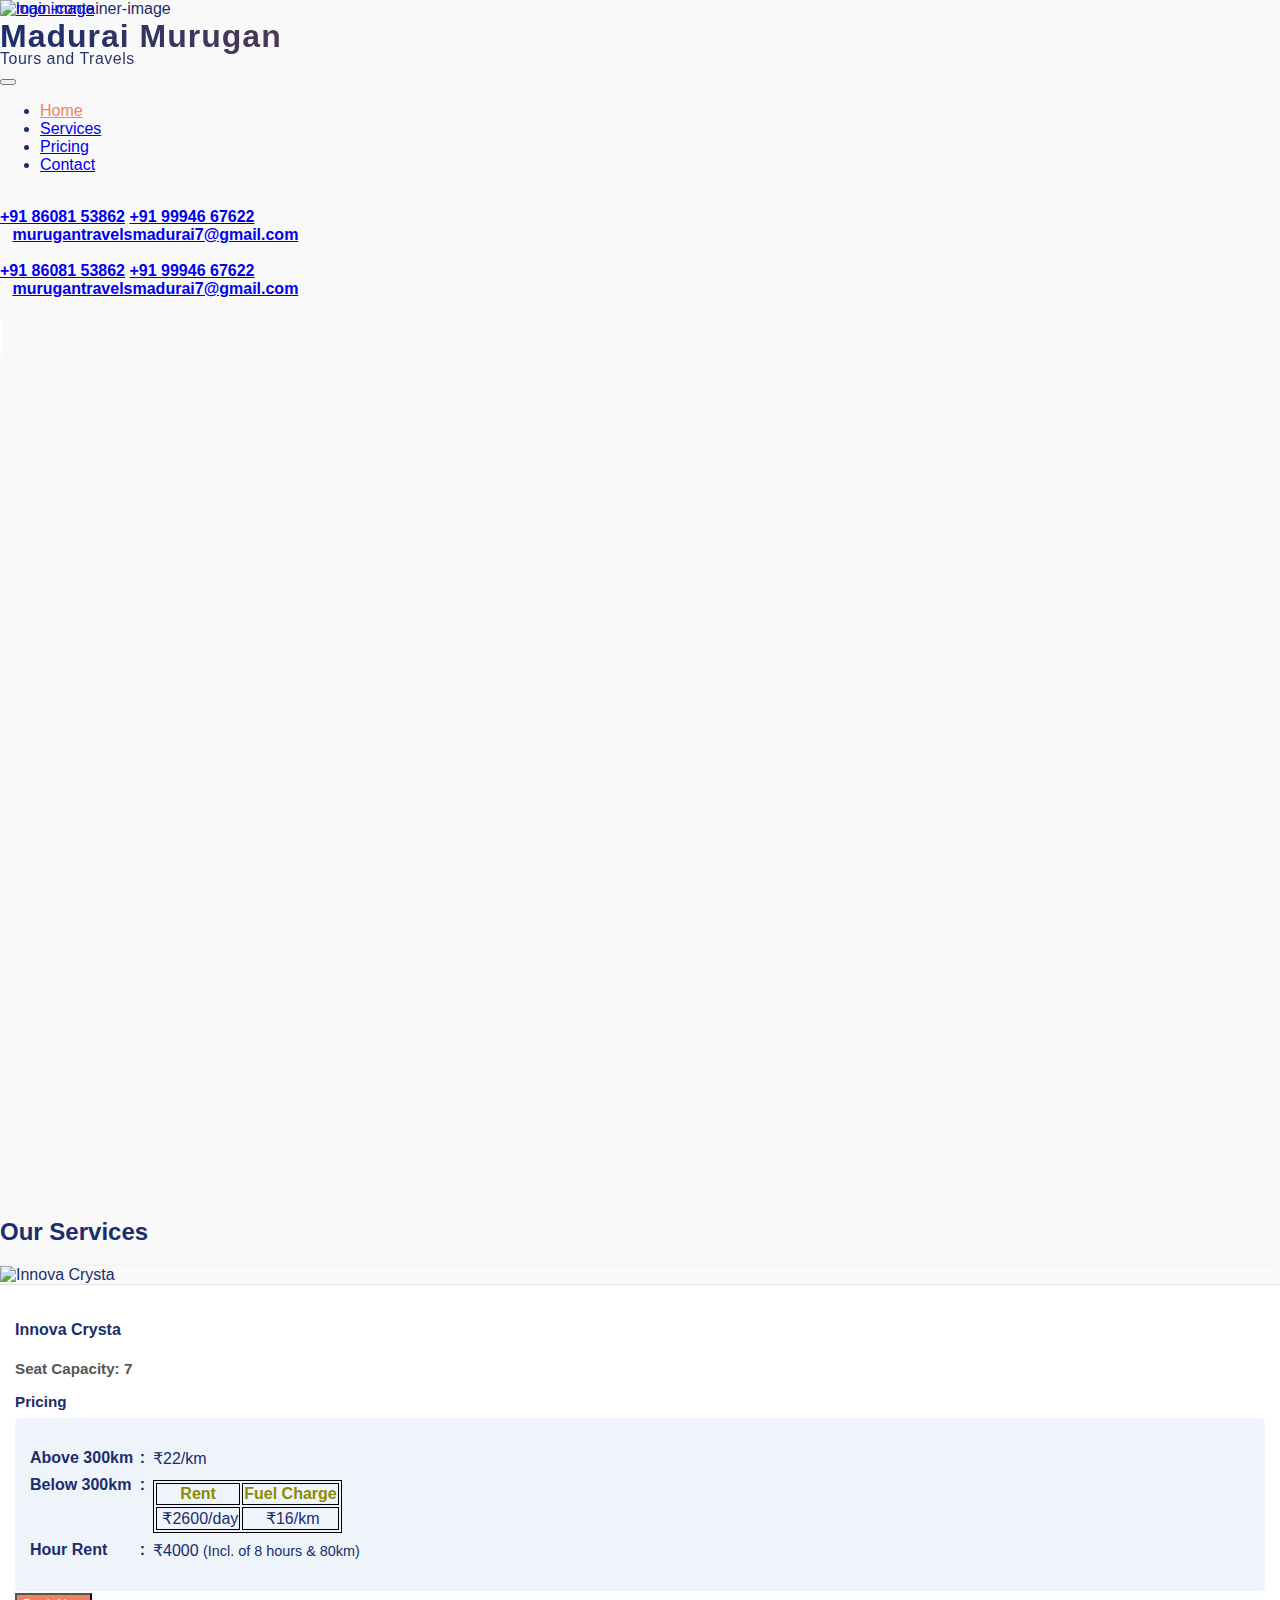
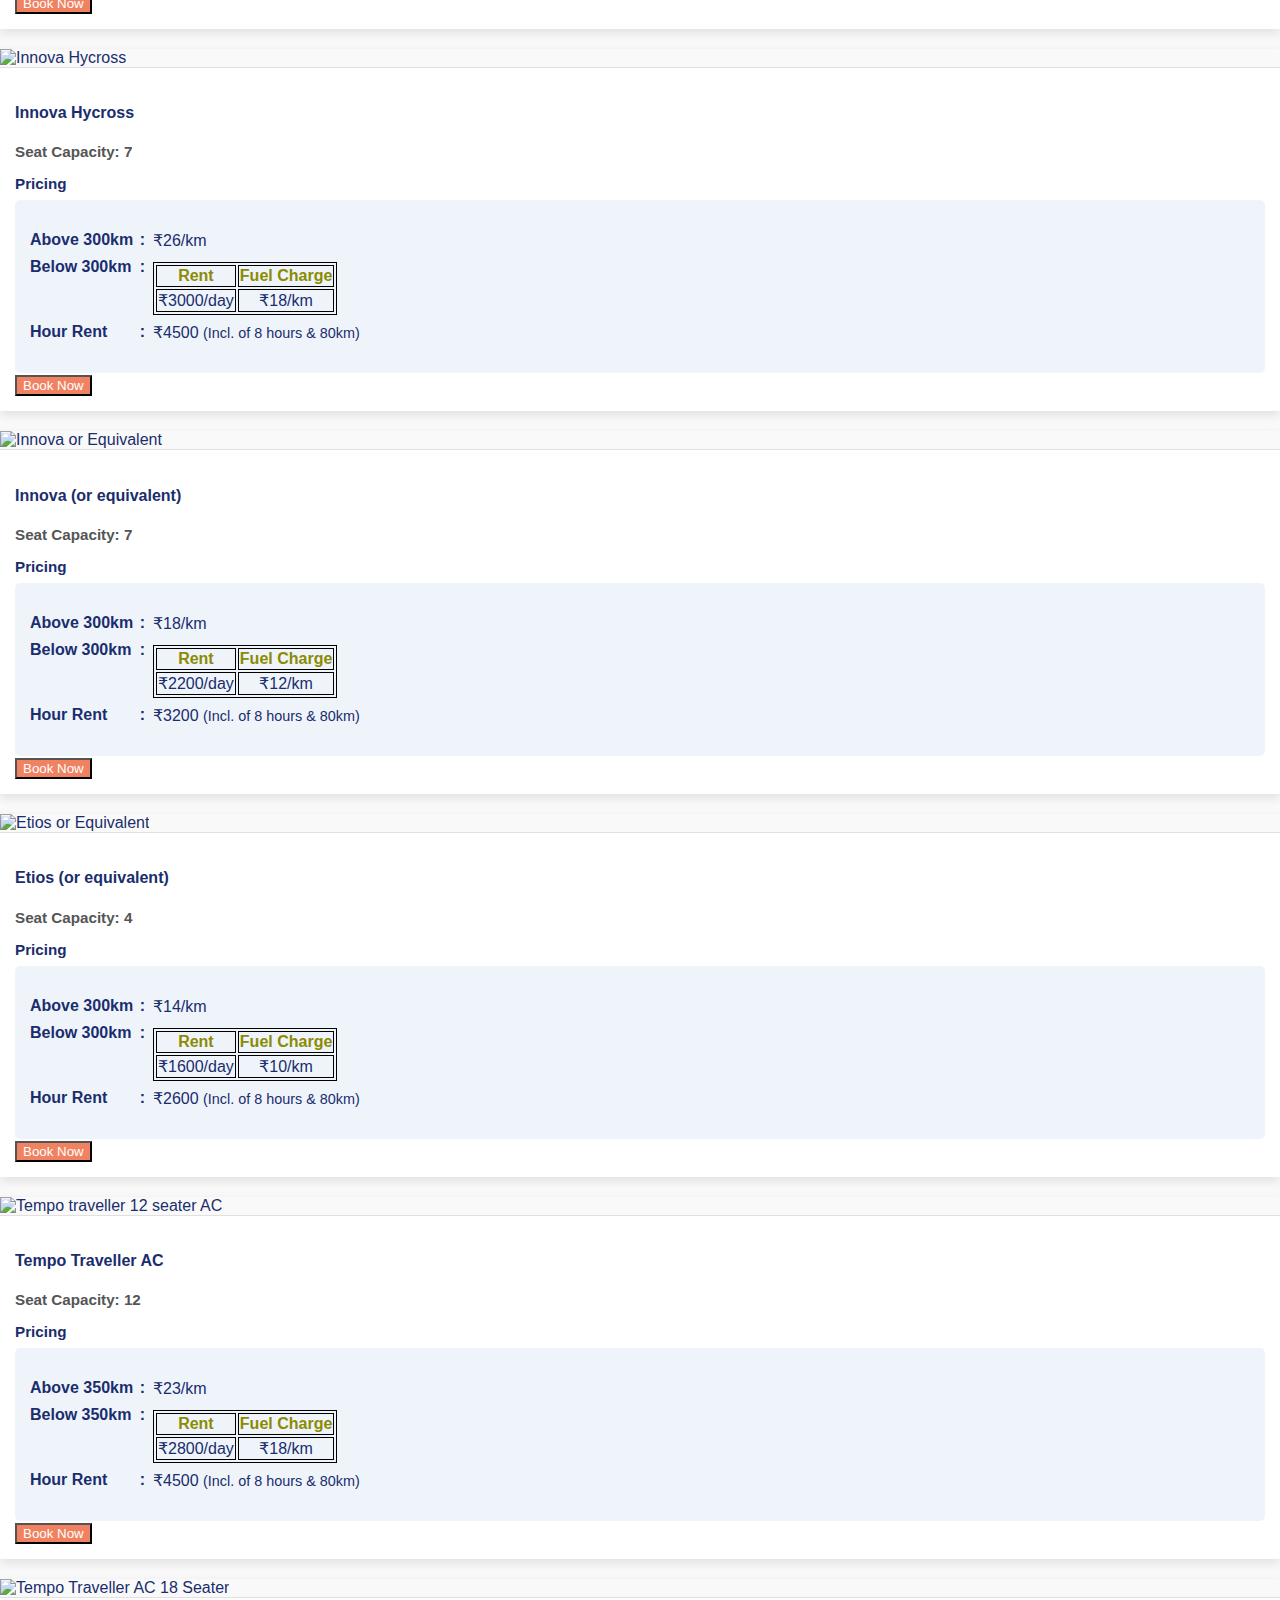
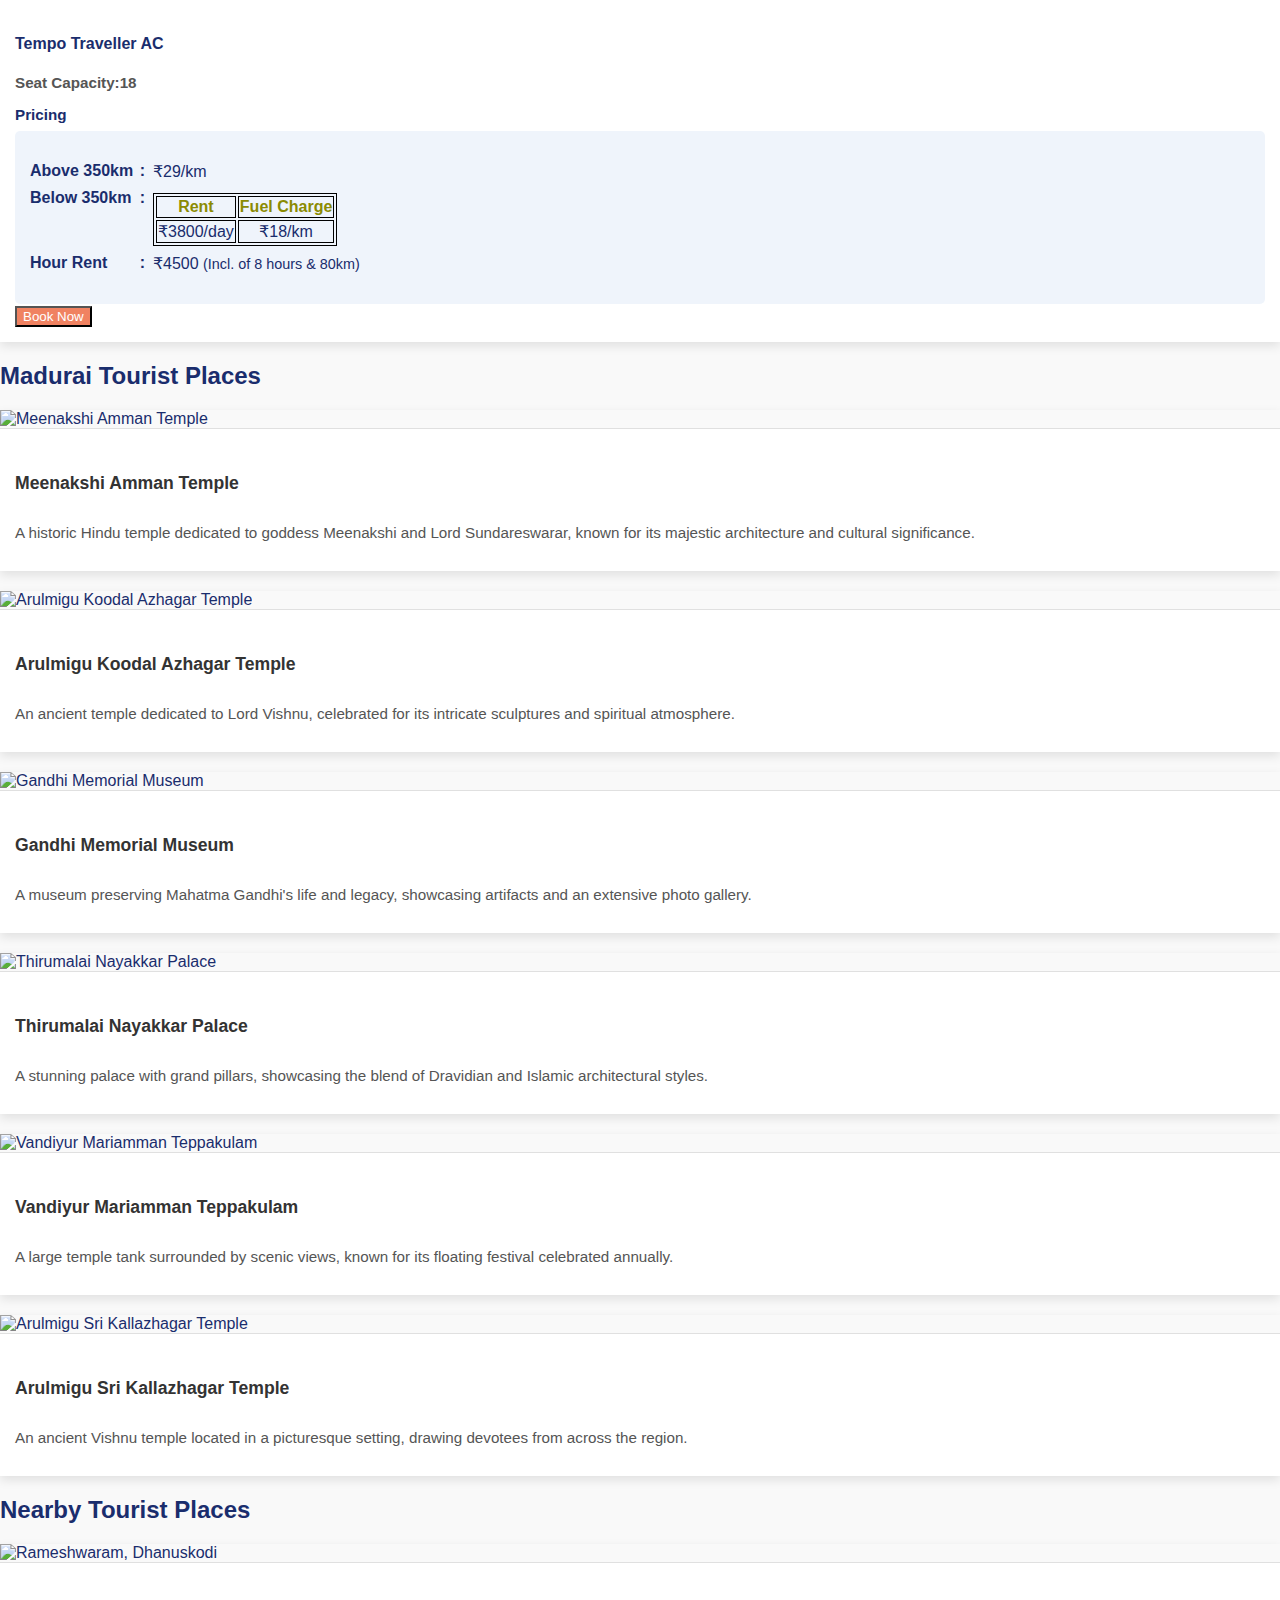
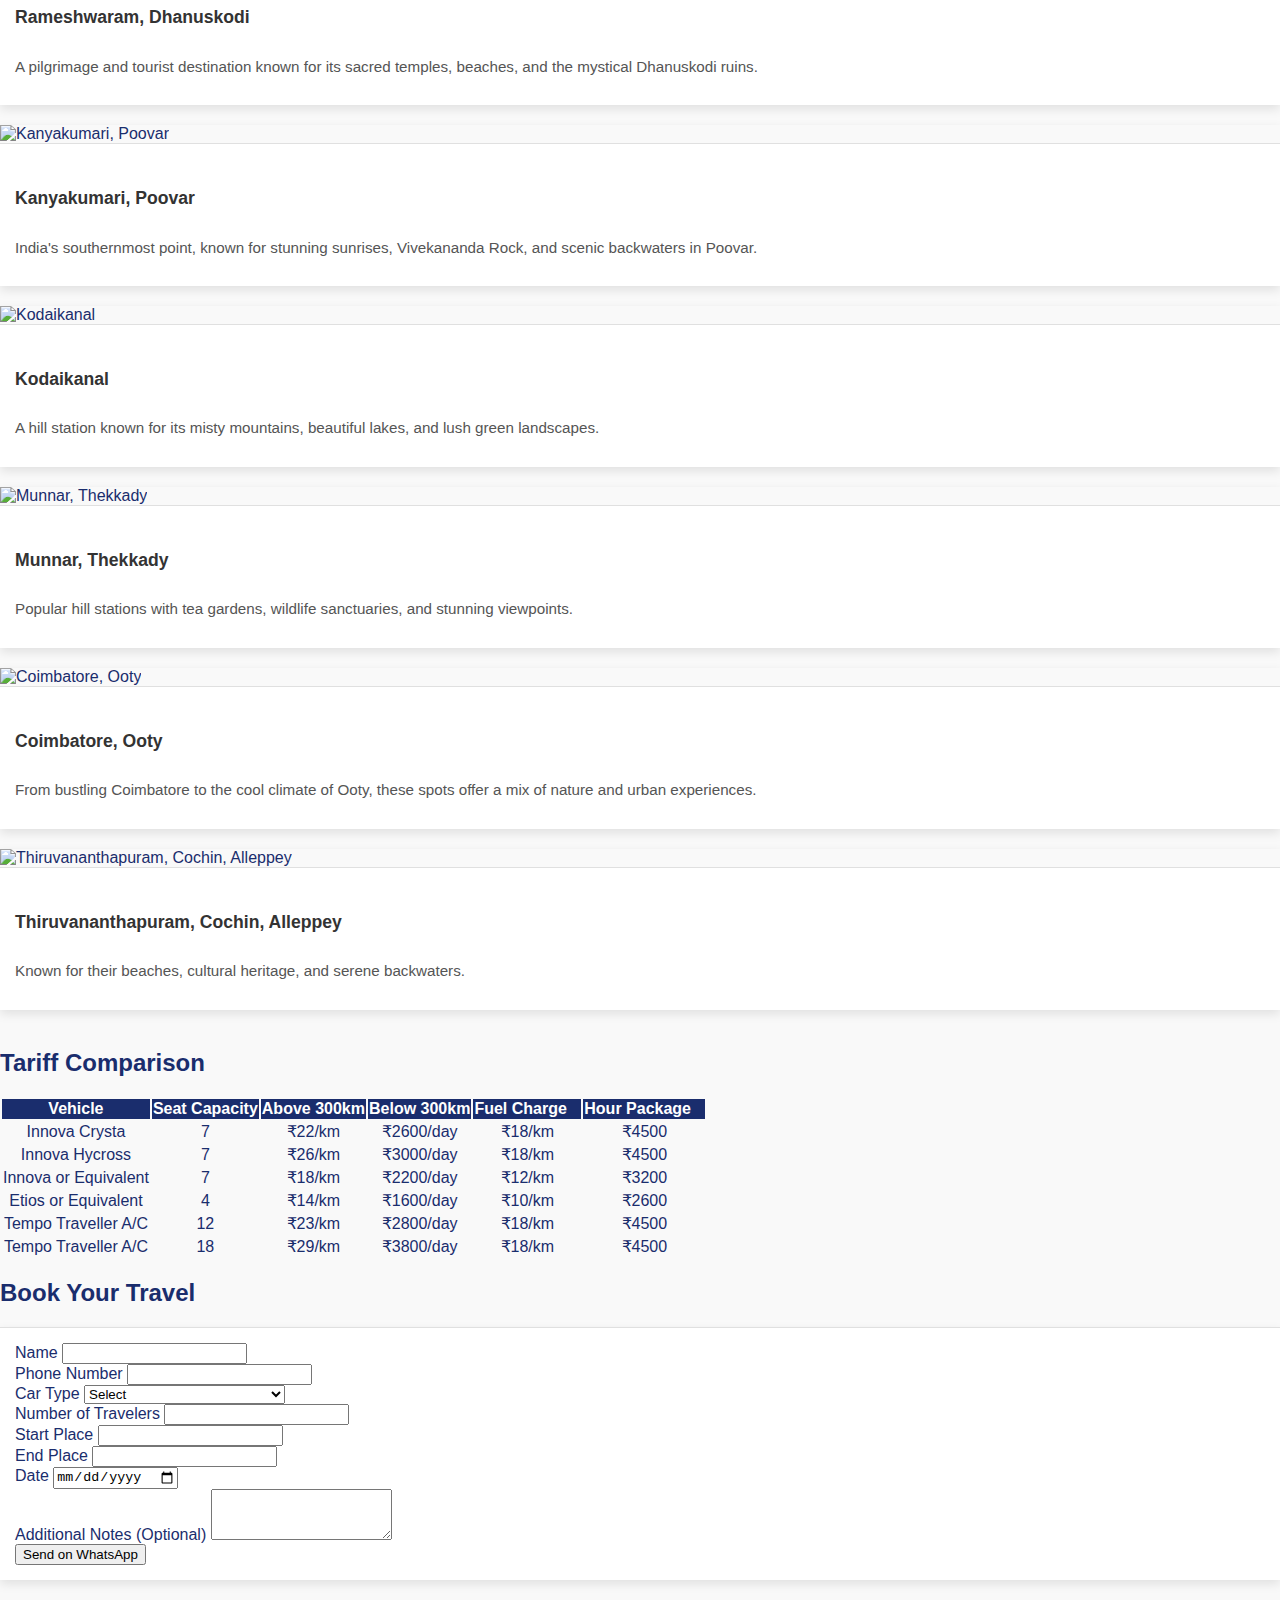
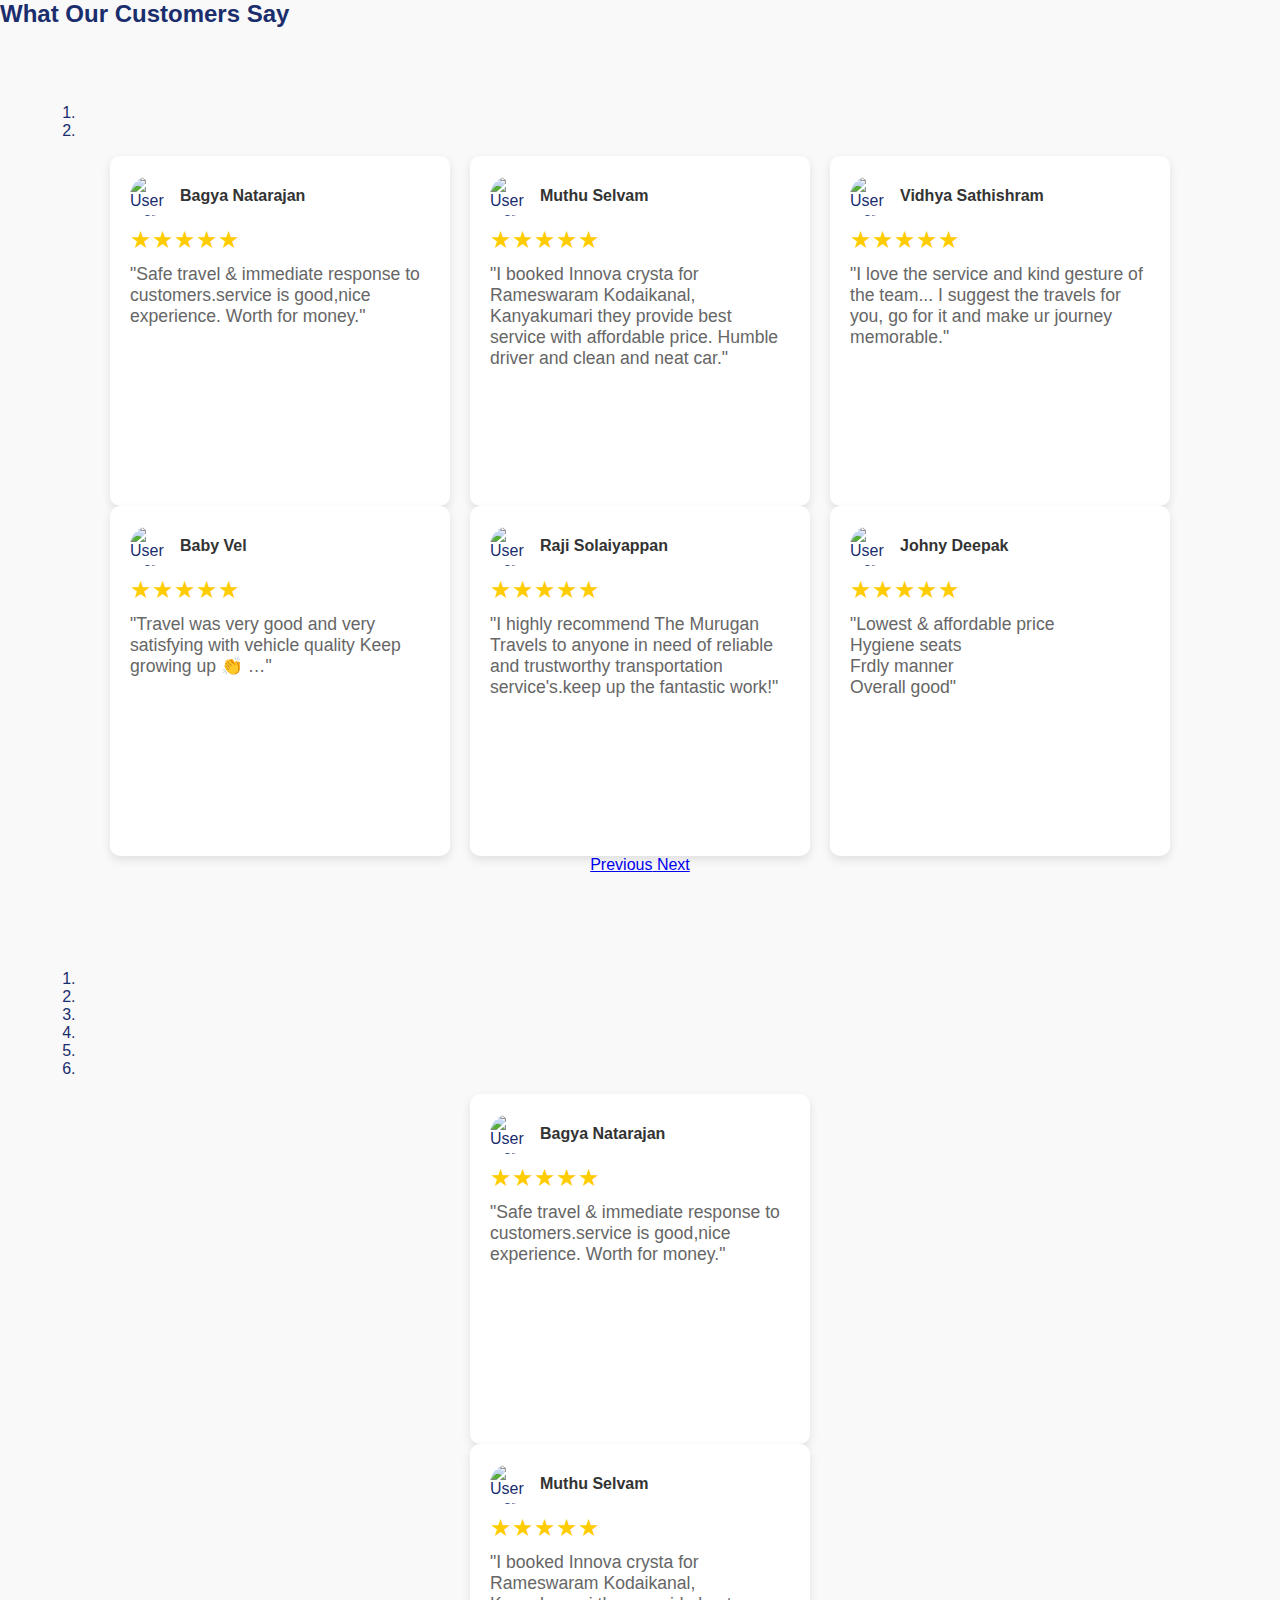
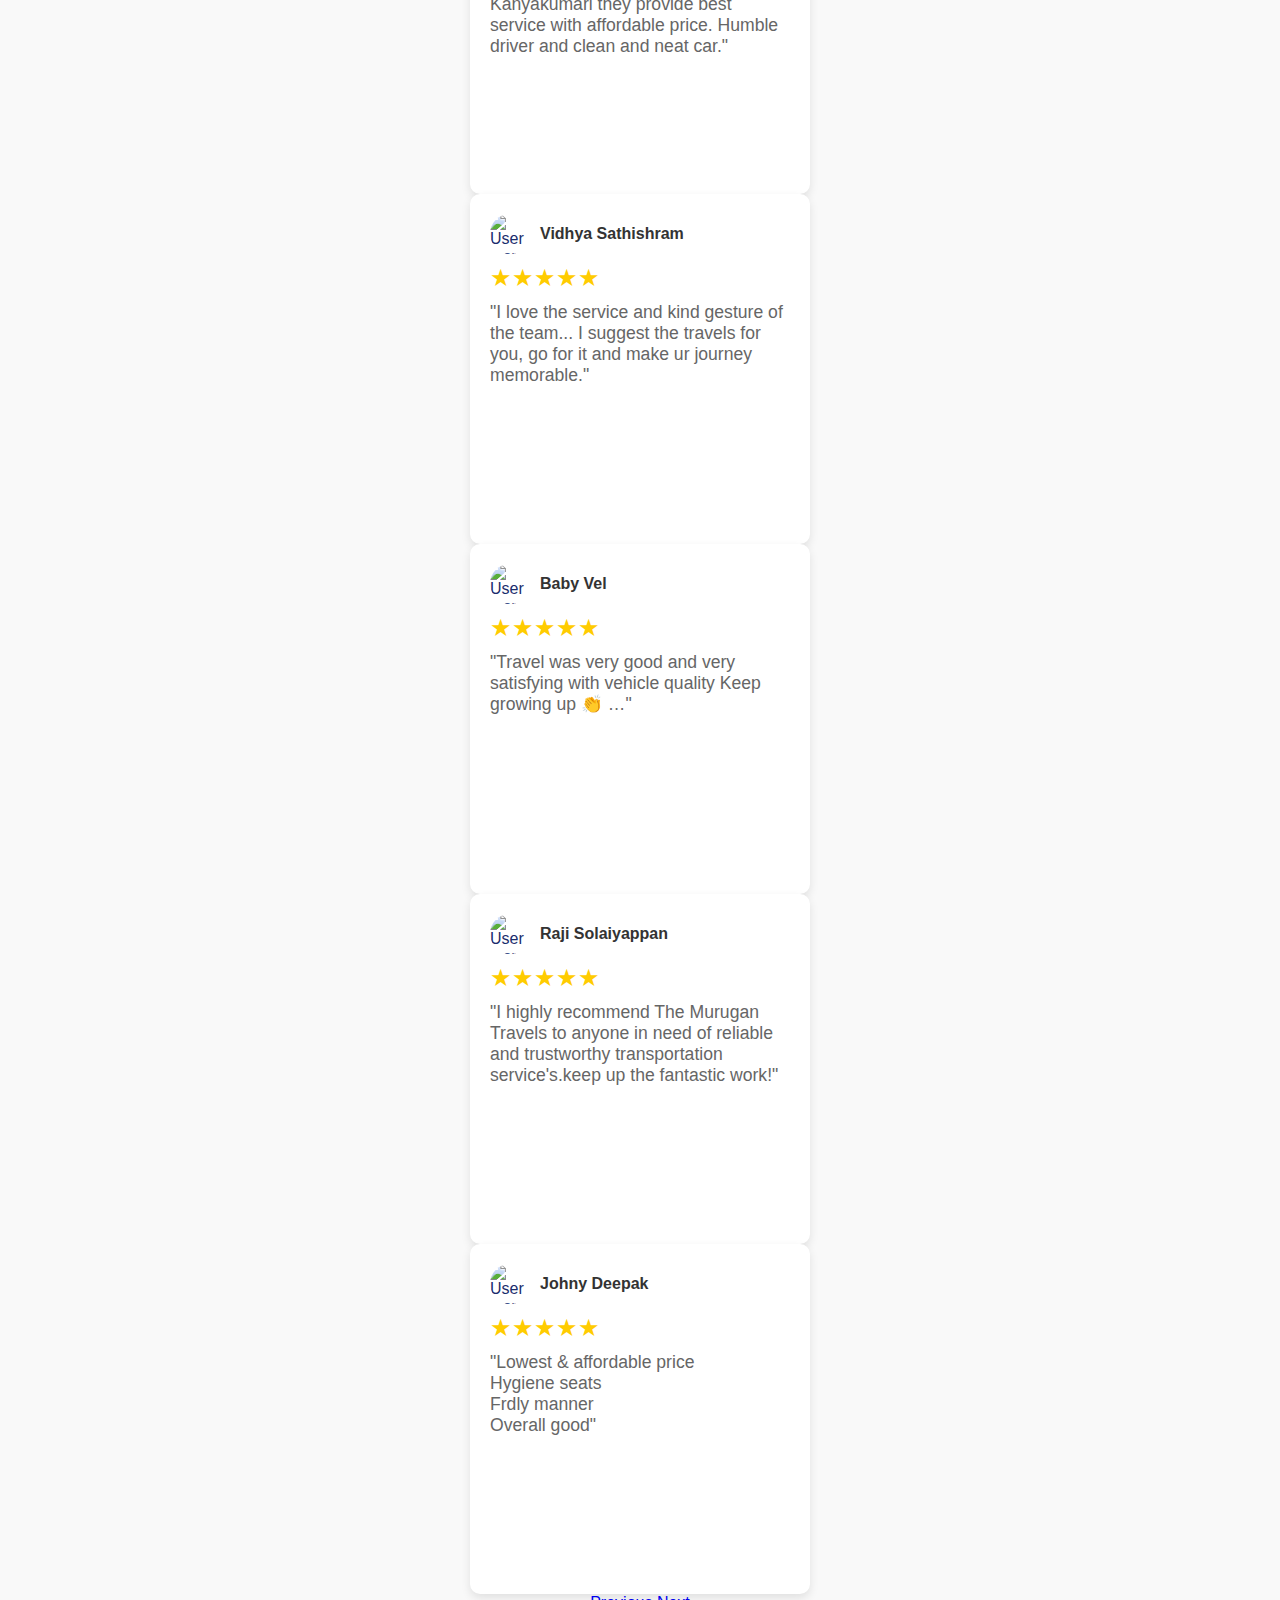
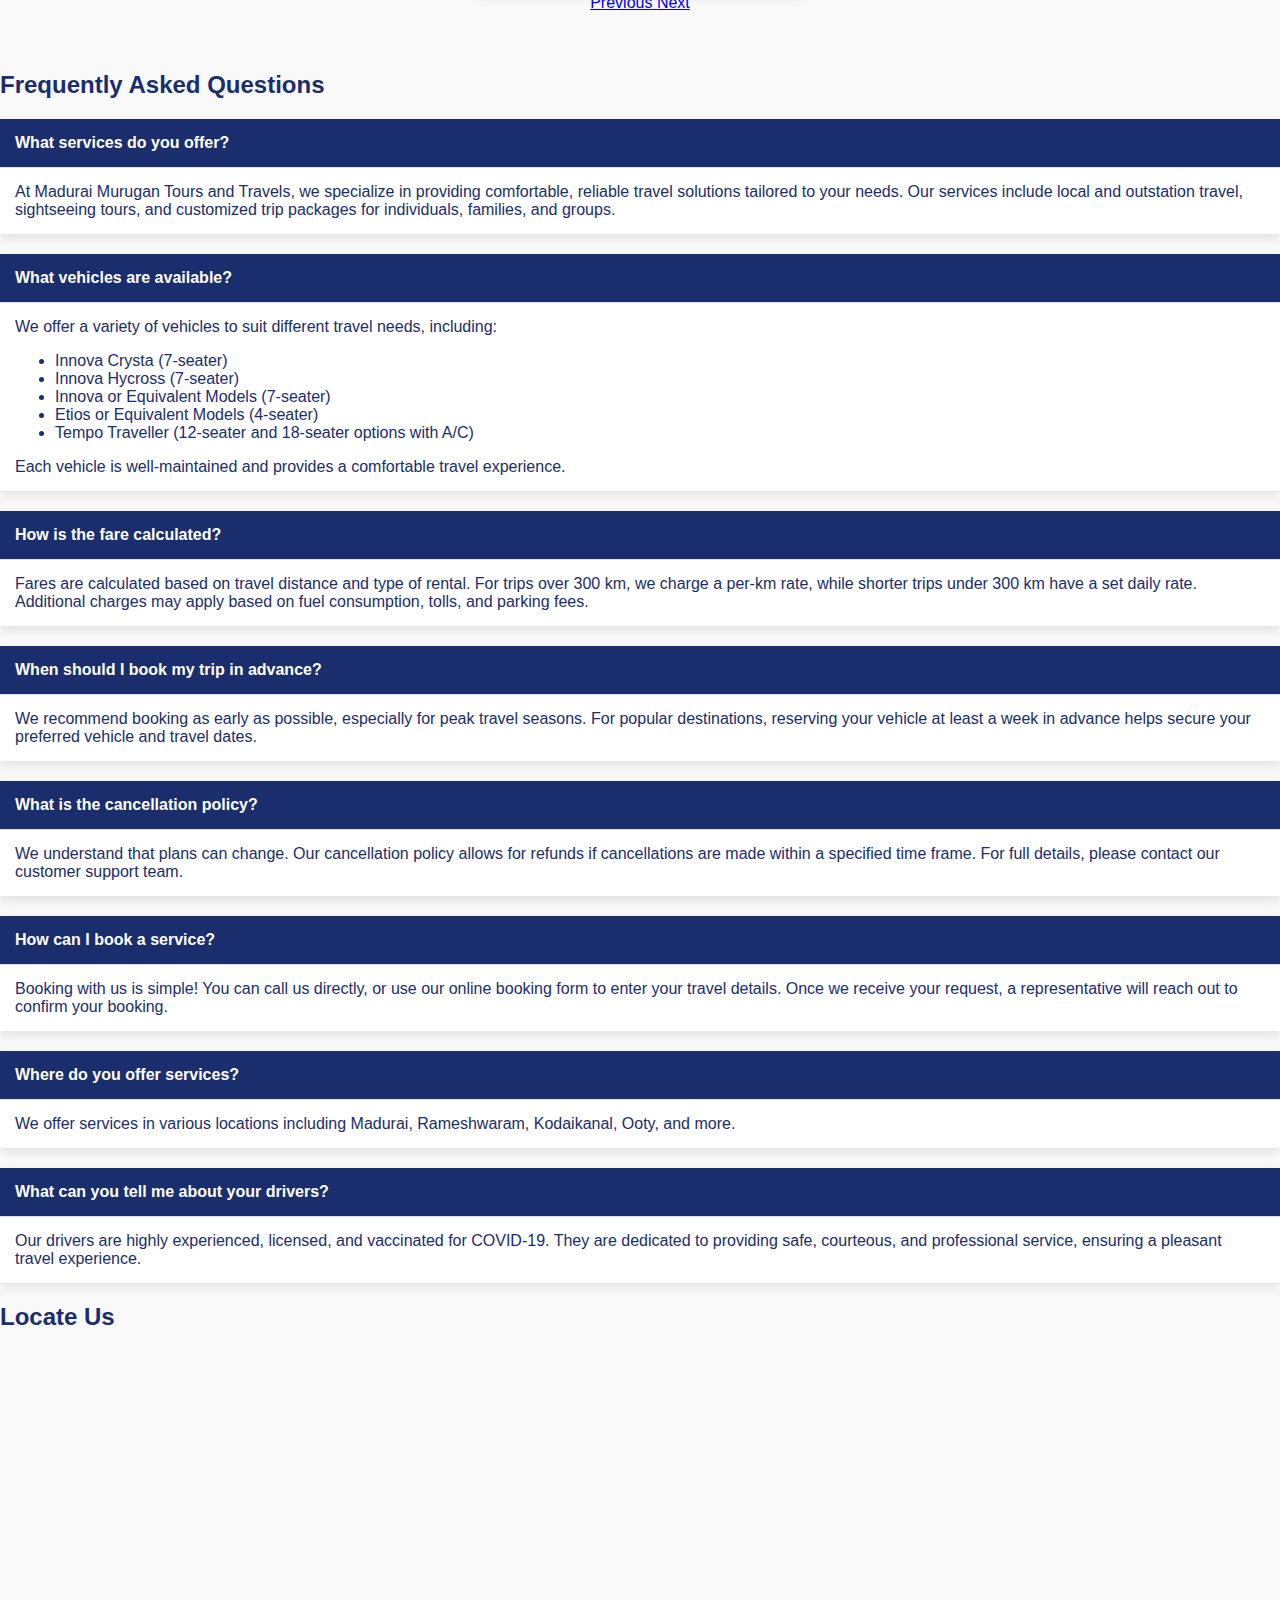
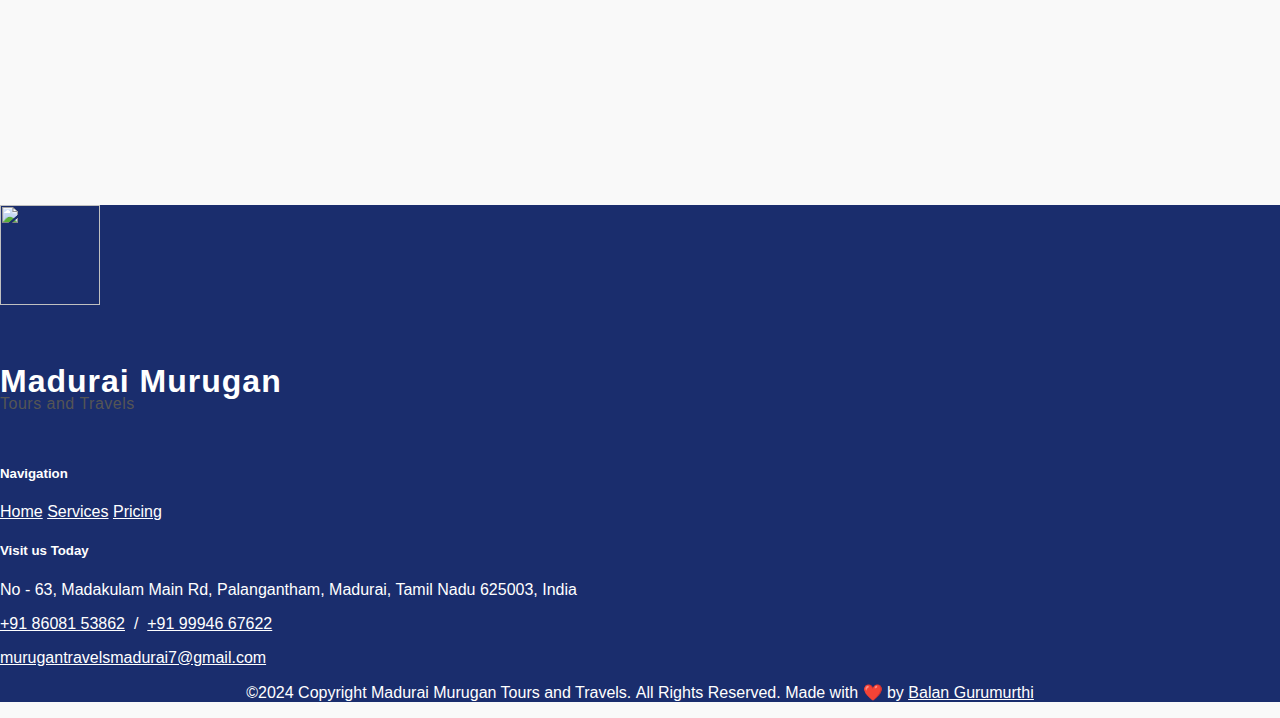
==== index.html @ c8fbe887 "fix: scroll adjust" ====
<!DOCTYPE html>
<html lang="en">
  <head>
    <!-- Title Tag -->
    <title>
      Madurai Murugan Tours and Travels - Explore South India with Comfort
    </title>

    <!-- Meta Description Tag -->
    <meta
      name="description"
      content="Madurai Murugan Tours and Travels offers exceptional travel services across South India including Madurai, Rameshwaram, Kodaikanal, and more. Book your dream tour now!"
    />

    <!-- Meta Keywords Tag -->
    <meta
      name="keywords"
      content="Madurai Murugan Tours, South India tours, Madurai tours, Rameshwaram tours, Kodaikanal, Munnar, travel services, India travel, South India travel, vacation packages"
    />

    <!-- Author Tag -->
    <meta name="author" content="Madurai Murugan Tours and Travels" />

    <!-- Open Graph Meta Tags for Social Media Sharing -->
    <meta property="og:title" content="Madurai Murugan Tours and Travels" />
    <meta
      property="og:description"
      content="Discover the best of South India with Madurai Murugan Tours and Travels. Visit popular destinations like Madurai, Rameshwaram, Kodaikanal, and more."
    />
    <meta
      property="og:image"
      content="https://maduraimurugantoursandtravels.com/assets/images/logo.png"
    />
    <meta
      property="og:url"
      content="https://www.maduraimurugantoursandtravels.com"
    />

    <meta
      property="og:image:alt"
      content="Logo of Madurai Murugan Tours and Travels showing a scenic South Indian backdrop"
    />

    <!-- Twitter Card Meta Tags -->
    <meta
      name="twitter:card"
      content="https://maduraimurugantoursandtravels.com/assets/images/logo.png"
    />
    <meta
      name="twitter:title"
      content="Madurai Murugan Tours and Travels - Explore South India with Comfort"
    />
    <meta
      name="twitter:description"
      content="Book your South India tour with Madurai Murugan Tours and Travels. Explore top destinations like Madurai, Rameshwaram, Kodaikanal, and more."
    />
    <meta
      name="twitter:image"
      content="https://maduraimurugantoursandtravels.com/assets/images/logo.png"
    />
    <meta name="twitter:creator" content="@MaduraiMuruganTours" />
    <meta property="og:type" content="website" />
    <meta property="fb:app_id" content="1234567890" />

    <!-- Required meta tags and Bootstrap CSS -->
    <meta charset="utf-8" />
    <meta
      name="viewport"
      content="width=device-width, initial-scale=1, shrink-to-fit=no"
    />
    <link rel="stylesheet" href="css/bootstrap.min.css" />
    <link rel="stylesheet" href="css/style.css" />

    <title>Madurai Murugan Tours and Travels</title>

    <!-- favicons -->
    <link
      rel="apple-touch-icon"
      sizes="57x57"
      href="fav/apple-icon-57x57.png"
    />
    <link
      rel="apple-touch-icon"
      sizes="60x60"
      href="fav/apple-icon-60x60.png"
    />
    <link
      rel="apple-touch-icon"
      sizes="72x72"
      href="fav/apple-icon-72x72.png"
    />
    <link
      rel="apple-touch-icon"
      sizes="76x76"
      href="fav/apple-icon-76x76.png"
    />
    <link
      rel="apple-touch-icon"
      sizes="114x114"
      href="fav/apple-icon-114x114.png"
    />
    <link
      rel="apple-touch-icon"
      sizes="120x120"
      href="fav/apple-icon-120x120.png"
    />
    <link
      rel="apple-touch-icon"
      sizes="144x144"
      href="fav/apple-icon-144x144.png"
    />
    <link
      rel="apple-touch-icon"
      sizes="152x152"
      href="fav/apple-icon-152x152.png"
    />
    <link
      rel="apple-touch-icon"
      sizes="180x180"
      href="fav/apple-icon-180x180.png"
    />
    <link
      rel="icon"
      type="image/png"
      sizes="192x192"
      href="fav/android-icon-192x192.png"
    />
    <link
      rel="icon"
      type="image/png"
      sizes="32x32"
      href="fav/favicon-32x32.png"
    />
    <link
      rel="icon"
      type="image/png"
      sizes="96x96"
      href="fav/favicon-96x96.png"
    />
    <link
      rel="icon"
      type="image/png"
      sizes="16x16"
      href="fav/favicon-16x16.png"
    />
    <link rel="manifest" href="fav/manifest.json" />
    <meta name="msapplication-TileColor" content="#ffffff" />
    <meta name="msapplication-TileImage" content="fav/ms-icon-144x144.png" />
    <meta name="theme-color" content="#ffffff" />
  </head>
  <body>
    <div id="home"></div>

    <!-- Navbar -->
    <nav class="navbar navbar-expand-lg navbar-light sticky-top">
      <div class="d-flex align-items-center w-sm-25">
        <a class="ml-2" href="#home"
          ><img
            src="https://maduraimurugantoursandtravels.com/assets/images/logo.png"
            class="logo-image"
            alt="logo image"
        /></a>
        <div class="custom-navbar-brand" id="navLogoText">
          Madurai Murugan
          <span class="custom-navbar-subtext">Tours and Travels</span>
        </div>
      </div>
      <button
        class="navbar-toggler"
        type="button"
        data-toggle="collapse"
        data-target="#navbarSupportedContent"
        aria-controls="navbarSupportedContent"
        aria-expanded="false"
        aria-label="Toggle navigation"
      >
        <span class="navbar-toggler-icon"></span>
      </button>

      <div class="collapse navbar-collapse" id="navbarSupportedContent">
        <ul class="navbar-nav ml-auto mr-5" id="navigationMenu">
          <li class="nav-item">
            <a class="nav-link active-nav" href="#home">Home</a>
          </li>
          <li class="nav-item">
            <a
              class="nav-link"
              href="https://maduraimurugantoursandtravels.com/#services"
              >Services</a
            >
          </li>
          <!-- hidden -->
          <li class="nav-item" style="display: none">
            <a
              class="nav-link"
              href="https://maduraimurugantoursandtravels.com/#tour-package"
              >Tour Package</a
            >
          </li>
          <li class="nav-item" style="display: none">
            <a
              class="nav-link"
              href="https://maduraimurugantoursandtravels.com/#madurai-tourist-package"
              >Madurai Tour Packages</a
            >
          </li>
          <li class="nav-item" style="display: none">
            <a
              class="nav-link"
              href="https://maduraimurugantoursandtravels.com/#other-tourist-package"
              >All Tour Packages</a
            >
          </li>
          <li class="nav-item" style="display: none">
            <a
              class="nav-link"
              href="https://maduraimurugantoursandtravels.com/#book-now"
              >Book Now</a
            >
          </li>
          <li class="nav-item" style="display: none">
            <a
              class="nav-link"
              href="https://maduraimurugantoursandtravels.com/#faq"
              >FAQ</a
            >
          </li>
          <li class="nav-item" style="display: none">
            <a
              class="nav-link"
              href="https://maduraimurugantoursandtravels.com/#reviews"
              >Reviews</a
            >
          </li>
          <li class="nav-item" style="display: none">
            <a
              class="nav-link"
              href="https://maduraimurugantoursandtravels.com/#address"
              ><address></address
            ></a>
          </li>
          <li class="nav-item">
            <a
              class="nav-link"
              href="https://maduraimurugantoursandtravels.com/#pricing"
              >Pricing</a
            >
          </li>
          <li class="nav-item">
            <a
              class="nav-link"
              href="https://maduraimurugantoursandtravels.com/#about"
              >Contact</a
            >
          </li>
        </ul>
      </div>

      <!-- Phone number div for large screens (displayed inline) -->
      <div
        class="d-none d-lg-flex align-items-center flex-column justify-content-start"
        id="navBookNowPhoneContainer"
      >
        <!-- phone -->
        <div class="d-flex align-items-center w-100">
          <i class="fa-solid fa-phone phone-icon"></i>
          <span style="margin-left: 8px" class="d-flex align-items-center">
            <div class="d-flex flex-column ml-1">
              <a href="tel:+918608153862" id="navBookNowPhoneNumber1"
                ><strong>+91 86081 53862</strong></a
              >
              <a href="tel:+919994667622" id="navBookNowPhoneNumber2"
                ><strong>+91 99946 67622</strong></a
              >
            </div>
          </span>
        </div>

        <!-- email -->
        <div class="d-flex align-items-center">
          <i
            class="fa-solid fa-envelope phone-icon"
            style="margin-right: 8px"
          ></i>
          <a href="mailto:murugantravelsmadurai7@gmail.com" id="navBookNowEmail"
            ><strong>murugantravelsmadurai7@gmail.com</strong></a
          >
        </div>
      </div>

      <!-- Phone number div for smaller screens (displayed below logo) -->
      <div
        class="d-lg-none w-100 text-start d-flex align-items-center flex-column justify-content-start mt-2"
        id="navBookNowPhoneSmContainer"
      >
        <!-- phone -->
        <div class="d-flex align-items-center w-100">
          <i class="fa-solid fa-phone phone-icon"></i>
          <span style="margin-left: 8px" class="d-flex align-items-center">
            <div class="d-flex flex-column m1-1">
              <a href="tel:+918608153862" id="smNavBookNowPhoneNumber1"
                ><strong>+91 86081 53862</strong></a
              >
              <a href="tel:+919994667622" id="smNavBookNowPhoneNumber2"
                ><strong>+91 99946 67622</strong></a
              >
            </div>
          </span>
        </div>

        <div class="d-flex align-items-center w-100">
          <i
            class="fa-solid fa-envelope phone-icon"
            style="margin-right: 8px"
          ></i>
          <a
            href="mailto:murugantravelsmadurai7@gmail.com"
            id="navBookNowEmailSm"
            ><strong>murugantravelsmadurai7@gmail.com</strong></a
          >
        </div>
      </div>
    </nav>

    <!-- Main Section with Video Background -->
    <main
      class="d-flex flex-column align-items-center justify-content-center video-section"
      id="main"
    >
      <!-- <video autoplay muted loop id="bg-video" width="100%">
        <source src="main-compressed.mp4" type="video/mp4" />
        Your browser does not support HTML5 video.
      </video> -->
      <img
        id="fallbackImage"
        src="https://maduraimurugantoursandtravels.com/assets/images/main.jpg"
        class="fallback-main-image"
        alt="main-container-image"
      />
      <h1 class="animated-text">
        <span class="yellow-text">TRAVEL</span> LIKE NEVER BEFORE!
      </h1>
      <a href="#service"
        ><button class="explore-button">Explore &rarr;</button></a
      >
    </main>

    <!-- car list -->
    <section class="mb-5" id="services">
      <div class="container">
        <h2 class="text-center mb-4">Our Services</h2>
        <div class="row">
          <!-- Innova crysta -->
          <div class="col-12 col-md-6 col-lg-6 col-xl-4 d-flex">
            <div class="card mb-4 flex-fill">
              <img
                src="https://maduraimurugantoursandtravels.com/assets/images/c6.jpg"
                class="card-img-top"
                alt="Innova Crysta"
              />
              <div
                class="card-body text-start d-flex flex-column justify-content-between"
              >
                <!-- name and seat capacity -->
                <div class="mb-3">
                  <h4 class="card-title">Innova Crysta</h4>
                  <p class="card-text"><strong>Seat Capacity: 7</strong></p>
                </div>
                <!-- price container -->
                <div class="pricing-details-container">
                  <p class="pricing-heading app-primary-text-color">
                    <strong>Pricing</strong>
                  </p>
                  <div class="pricing-details">
                    <ul>
                      <li>
                        <strong class="price-label"
                          >Above 300km
                          <span class="price-colon">:</span></strong
                        >
                        ₹22/km
                      </li>
                      <li class="d-flex flex-column below-300-price-table">
                        <strong class="price-label"
                          >Below 300km<span class="price-colon">:</span></strong
                        >
                        <table>
                          <tr>
                            <th class="app-mosgreen-text-color">Rent</th>
                            <th class="app-mosgreen-text-color">Fuel Charge</th>
                          </tr>
                          <tr>
                            <td>&nbsp;₹2600/day</td>
                            <td>&nbsp;₹16/km</td>
                          </tr>
                        </table>
                      </li>
                      <li>
                        <strong class="price-label"
                          >Hour Rent <span class="price-colon">:</span></strong
                        >
                        <div class="d-flex flex-column">
                          ₹4000
                          <span class="extra-small-text"
                            >(Incl. of 8 hours & 80km)</span
                          >
                        </div>
                      </li>
                    </ul>
                  </div>
                </div>
                <!-- book now button -->
                <a href="#bookNow">
                  <button
                    class="btn mt-2 w-100 bookNowButton"
                    id="bookInnovaCrysta"
                  >
                    <i class="fa-solid fa-phone phone-icon mr-3"></i>Book Now
                  </button></a
                >
              </div>
            </div>
          </div>

          <!-- Innova hycross -->
          <div class="col-12 col-md-6 col-lg-6 col-xl-4 d-flex">
            <div class="card mb-4 flex-fill">
              <img
                src="https://maduraimurugantoursandtravels.com/assets/images/c3.png"
                class="card-img-top"
                alt="Innova Hycross"
              />
              <div
                class="card-body text-start d-flex flex-column justify-content-between"
              >
                <!-- name and seat capacity -->
                <div class="mb-3">
                  <h4 class="card-title">Innova Hycross</h4>
                  <p class="card-text">
                    <strong>Seat Capacity: 7</strong><br />
                  </p>
                </div>
                <!-- price container -->
                <div class="pricing-details-container">
                  <p class="pricing-heading app-primary-text-color">
                    <strong>Pricing</strong>
                  </p>
                  <div class="pricing-details">
                    <ul>
                      <li>
                        <strong class="price-label"
                          >Above 300km
                          <span class="price-colon">:</span></strong
                        >
                        ₹26/km
                      </li>
                      <li class="d-flex flex-column below-300-price-table">
                        <strong class="price-label"
                          >Below 300km<span class="price-colon">:</span></strong
                        >
                        <table>
                          <tr>
                            <th class="app-mosgreen-text-color">Rent</th>
                            <th class="app-mosgreen-text-color">Fuel Charge</th>
                          </tr>
                          <tr>
                            <td>₹3000/day</td>
                            <td>₹18/km</td>
                          </tr>
                        </table>
                      </li>
                      <li>
                        <strong class="price-label"
                          >Hour Rent<span class="price-colon">:</span></strong
                        >
                        <div class="d-flex flex-column">
                          ₹4500
                          <span class="extra-small-text"
                            >(Incl. of 8 hours & 80km)</span
                          >
                        </div>
                      </li>
                    </ul>
                  </div>
                </div>
                <a href="#bookNow">
                  <button
                    class="btn mt-2 w-100 bookNowButton"
                    id="bookInnovaHycross"
                  >
                    <i class="fa-solid fa-phone phone-icon mr-3"></i>Book Now
                  </button></a
                >
              </div>
            </div>
          </div>

          <!-- Innova -->
          <div class="col-12 col-md-6 col-lg-6 col-xl-4 d-flex">
            <div class="card mb-4 flex-fill">
              <img
                src="https://maduraimurugantoursandtravels.com/assets/images/c5.jfif"
                class="card-img-top"
                alt="Innova or Equivalent"
              />
              <div
                class="card-body text-start d-flex flex-column justify-content-between"
              >
                <!-- name and seat capacity -->
                <div class="mb-3">
                  <h4 class="card-title">
                    Innova <span class="small-text">(or equivalent)</span>
                  </h4>
                  <p class="card-text">
                    <strong>Seat Capacity: 7</strong><br />
                  </p>
                </div>

                <div class="pricing-details-container">
                  <p class="pricing-heading app-primary-text-color">
                    <strong>Pricing</strong>
                  </p>
                  <div class="pricing-details">
                    <ul>
                      <li>
                        <strong class="price-label"
                          >Above 300km<span class="price-colon">:</span></strong
                        >
                        ₹18/km
                      </li>
                      <li class="d-flex flex-column below-300-price-table">
                        <strong class="price-label"
                          >Below 300km<span class="price-colon">:</span></strong
                        >
                        <table>
                          <tr>
                            <th class="app-mosgreen-text-color">Rent</th>
                            <th class="app-mosgreen-text-color">Fuel Charge</th>
                          </tr>
                          <tr>
                            <td>₹2200/day</td>
                            <td>₹12/km</td>
                          </tr>
                        </table>
                      </li>
                      <li>
                        <strong class="price-label"
                          >Hour Rent<span class="price-colon">:</span></strong
                        >
                        <div class="d-flex flex-column">
                          ₹3200
                          <span class="extra-small-text"
                            >(Incl. of 8 hours & 80km)</span
                          >
                        </div>
                      </li>
                    </ul>
                  </div>
                </div>

                <a href="#bookNow">
                  <button class="btn mt-2 w-100 bookNowButton" id="bookInnova">
                    <i class="fa-solid fa-phone phone-icon mr-3"></i>Book Now
                  </button></a
                >
              </div>
            </div>
          </div>

          <!-- Etios -->
          <div class="col-12 col-md-6 col-lg-6 col-xl-4 d-flex">
            <div class="card mb-4 flex-fill">
              <img
                src="https://maduraimurugantoursandtravels.com/assets/images/c4.png"
                class="card-img-top"
                alt="Etios or Equivalent"
              />
              <div
                class="card-body text-start d-flex flex-column justify-content-between"
              >
                <!-- name and seat capacity -->
                <div class="mb-3">
                  <h4 class="card-title">
                    Etios <span class="small-text">(or equivalent)</span>
                  </h4>
                  <p class="card-text">
                    <strong>Seat Capacity: 4</strong><br />
                  </p>
                </div>

                <!-- price container -->
                <div class="pricing-details-container">
                  <p class="pricing-heading app-primary-text-color">
                    <strong>Pricing</strong>
                  </p>
                  <div class="pricing-details">
                    <ul>
                      <li>
                        <strong class="price-label"
                          >Above 300km<span class="price-colon">:</span></strong
                        >
                        ₹14/km
                      </li>
                      <li class="d-flex flex-column below-300-price-table">
                        <strong class="price-label"
                          >Below 300km<span class="price-colon">:</span></strong
                        >
                        <table>
                          <tr>
                            <th class="app-mosgreen-text-color">Rent</th>
                            <th class="app-mosgreen-text-color">Fuel Charge</th>
                          </tr>
                          <tr>
                            <td>₹1600/day</td>
                            <td>₹10/km</td>
                          </tr>
                        </table>
                      </li>
                      <li>
                        <strong class="price-label"
                          >Hour Rent<span class="price-colon">:</span></strong
                        >
                        <div class="d-flex flex-column">
                          ₹2600
                          <span class="extra-small-text"
                            >(Incl. of 8 hours & 80km)</span
                          >
                        </div>
                      </li>
                    </ul>
                  </div>
                </div>
                <a href="#bookNow">
                  <button class="btn mt-2 w-100 bookNowButton" id="bookEtios">
                    <i class="fa-solid fa-phone phone-icon mr-3"></i>Book Now
                  </button></a
                >
              </div>
            </div>
          </div>

          <!-- Tempo Traveller 12 -->
          <div class="col-12 col-md-6 col-lg-6 col-xl-4 d-flex">
            <div class="card mb-4 flex-fill">
              <img
                src="https://maduraimurugantoursandtravels.com/assets/images/c2.png"
                class="card-img-top"
                alt="Tempo traveller 12 seater AC"
              />
              <div
                class="card-body text-start d-flex flex-column justify-content-between"
              >
                <!-- name and seat capacity -->
                <div class="mb-3">
                  <h4 class="card-title">Tempo Traveller AC</h4>
                  <p class="card-text">
                    <strong>Seat Capacity: 12</strong><br />
                  </p>
                </div>

                <!-- price container -->
                <div class="pricing-details-container">
                  <p class="pricing-heading app-primary-text-color">
                    <strong>Pricing</strong>
                  </p>
                  <div class="pricing-details">
                    <ul>
                      <li>
                        <strong class="price-label"
                          >Above 350km<span class="price-colon">:</span></strong
                        >
                        ₹23/km
                      </li>
                      <li class="d-flex flex-column below-300-price-table">
                        <strong class="price-label"
                          >Below 350km<span class="price-colon">:</span></strong
                        >
                        <table>
                          <tr>
                            <th class="app-mosgreen-text-color">Rent</th>
                            <th class="app-mosgreen-text-color">Fuel Charge</th>
                          </tr>
                          <tr>
                            <td>₹2800/day</td>
                            <td>₹18/km</td>
                          </tr>
                        </table>
                      </li>

                      <li>
                        <strong class="price-label"
                          >Hour Rent <span class="price-colon">:</span></strong
                        >
                        <div class="d-flex flex-column">
                          ₹4500
                          <span class="extra-small-text"
                            >(Incl. of 8 hours & 80km)</span
                          >
                        </div>
                      </li>
                    </ul>
                  </div>
                </div>
                <a href="#bookNow">
                  <button
                    class="btn mt-2 w-100 bookNowButton"
                    id="bookTempTraveller12"
                  >
                    <i class="fa-solid fa-phone phone-icon mr-3"></i>Book Now
                  </button></a
                >
              </div>
            </div>
          </div>

          <!-- Tempo Traveller 18 -->
          <div class="col-12 col-md-6 col-lg-6 col-xl-4 d-flex">
            <div class="card mb-4 flex-fill">
              <img
                src="https://maduraimurugantoursandtravels.com/assets/images/c1.png"
                class="card-img-top"
                alt="Tempo Traveller AC 18 Seater"
              />
              <div
                class="card-body text-start d-flex flex-column justify-content-between"
              >
                <!-- name and seat capacity -->
                <div class="mb-3">
                  <h4 class="card-title">Tempo Traveller AC</h4>
                  <p class="card-text">
                    <strong>Seat Capacity:18</strong><br />
                  </p>
                </div>

                <!-- price container -->
                <div class="pricing-details-container">
                  <p class="pricing-heading app-primary-text-color">
                    <strong>Pricing</strong>
                  </p>
                  <div class="pricing-details">
                    <ul>
                      <li>
                        <strong class="price-label"
                          >Above 350km<span class="price-colon">:</span></strong
                        >
                        ₹29/km
                      </li>
                      <li class="d-flex flex-column below-300-price-table">
                        <strong class="price-label"
                          >Below 350km<span class="price-colon">:</span></strong
                        >
                        <table>
                          <tr>
                            <th class="app-mosgreen-text-color">Rent</th>
                            <th class="app-mosgreen-text-color">Fuel Charge</th>
                          </tr>
                          <tr>
                            <td>₹3800/day</td>
                            <td>₹18/km</td>
                          </tr>
                        </table>
                      </li>
                      <li>
                        <strong class="price-label"
                          >Hour Rent <span class="price-colon">:</span></strong
                        >
                        <div class="d-flex flex-column">
                          ₹4500
                          <span class="extra-small-text"
                            >(Incl. of 8 hours & 80km)</span
                          >
                        </div>
                      </li>
                    </ul>
                  </div>
                </div>

                <a href="#bookNow"
                  ><button
                    class="btn mt-2 w-100 bookNowButton"
                    id="bookTempTraveller18"
                  >
                    <i class="fa-solid fa-phone phone-icon mr-3"></i>Book Now
                  </button></a
                >
              </div>
            </div>
          </div>
        </div>
      </div>
    </section>

    <!-- tour places -->
    <section class="mb-5" id="tour-package">
      <h2 class="text-center mb-4">Madurai Tourist Places</h2>
      <div class="container">
        <!-- Madurai Tourist Places Section -->

        <div class="row" id="madurai-tourist-package">
          <!-- Card for each place in Madurai -->
          <div class="col-md-4 mb-4">
            <div class="card h-100">
              <img
                src="https://maduraimurugantoursandtravels.com/assets/images/t1.jpg"
                class="card-img-top"
                alt="Meenakshi Amman Temple"
              />
              <div class="card-body">
                <h5 class="card-title">Meenakshi Amman Temple</h5>
                <p class="card-text">
                  A historic Hindu temple dedicated to goddess Meenakshi and
                  Lord Sundareswarar, known for its majestic architecture and
                  cultural significance.
                </p>
              </div>
            </div>
          </div>
          <div class="col-md-4 mb-4">
            <div class="card h-100">
              <img
                src="https://maduraimurugantoursandtravels.com/assets/images/t2.jpg"
                class="card-img-top"
                alt="Arulmigu Koodal Azhagar Temple"
              />
              <div class="card-body">
                <h5 class="card-title">Arulmigu Koodal Azhagar Temple</h5>
                <p class="card-text">
                  An ancient temple dedicated to Lord Vishnu, celebrated for its
                  intricate sculptures and spiritual atmosphere.
                </p>
              </div>
            </div>
          </div>
          <div class="col-md-4 mb-4">
            <div class="card h-100">
              <img
                src="https://maduraimurugantoursandtravels.com/assets/images/t3.webp"
                class="card-img-top"
                alt="Gandhi Memorial Museum"
              />
              <div class="card-body">
                <h5 class="card-title">Gandhi Memorial Museum</h5>
                <p class="card-text">
                  A museum preserving Mahatma Gandhi's life and legacy,
                  showcasing artifacts and an extensive photo gallery.
                </p>
              </div>
            </div>
          </div>
          <!-- Add similar card blocks for other Madurai places -->
          <div class="col-md-4 mb-4">
            <div class="card h-100">
              <img
                src="https://maduraimurugantoursandtravels.com/assets/images/t4.jpg"
                class="card-img-top"
                alt="Thirumalai Nayakkar Palace"
              />
              <div class="card-body">
                <h5 class="card-title">Thirumalai Nayakkar Palace</h5>
                <p class="card-text">
                  A stunning palace with grand pillars, showcasing the blend of
                  Dravidian and Islamic architectural styles.
                </p>
              </div>
            </div>
          </div>
          <div class="col-md-4 mb-4">
            <div class="card h-100">
              <img
                src="https://maduraimurugantoursandtravels.com/assets/images/t5.jpg"
                class="card-img-top"
                alt="Vandiyur Mariamman Teppakulam"
              />
              <div class="card-body">
                <h5 class="card-title">Vandiyur Mariamman Teppakulam</h5>
                <p class="card-text">
                  A large temple tank surrounded by scenic views, known for its
                  floating festival celebrated annually.
                </p>
              </div>
            </div>
          </div>
          <div class="col-md-4 mb-4">
            <div class="card h-100">
              <img
                src="https://maduraimurugantoursandtravels.com/assets/images/t6.jpg"
                class="card-img-top"
                alt="Arulmigu Sri Kallazhagar Temple"
              />
              <div class="card-body">
                <h5 class="card-title">Arulmigu Sri Kallazhagar Temple</h5>
                <p class="card-text">
                  An ancient Vishnu temple located in a picturesque setting,
                  drawing devotees from across the region.
                </p>
              </div>
            </div>
          </div>
        </div>

        <!-- Nearby Tourist Places Section -->
        <h2 class="text-center mb-4">Nearby Tourist Places</h2>
        <div class="row" id="other-tourist-package">
          <!-- Card for each nearby place -->
          <div class="col-md-4 mb-4">
            <div class="card h-100">
              <img
                src="https://maduraimurugantoursandtravels.com/assets/images/to1.jpg"
                class="card-img-top"
                alt="Rameshwaram, Dhanuskodi"
              />
              <div class="card-body">
                <h5 class="card-title">Rameshwaram, Dhanuskodi</h5>
                <p class="card-text">
                  A pilgrimage and tourist destination known for its sacred
                  temples, beaches, and the mystical Dhanuskodi ruins.
                </p>
              </div>
            </div>
          </div>
          <div class="col-md-4 mb-4">
            <div class="card h-100">
              <img
                src="https://maduraimurugantoursandtravels.com/assets/images/to2.jfif"
                class="card-img-top"
                alt="Kanyakumari, Poovar"
              />
              <div class="card-body">
                <h5 class="card-title">Kanyakumari, Poovar</h5>
                <p class="card-text">
                  India's southernmost point, known for stunning sunrises,
                  Vivekananda Rock, and scenic backwaters in Poovar.
                </p>
              </div>
            </div>
          </div>
          <div class="col-md-4 mb-4">
            <div class="card h-100">
              <img
                src="https://maduraimurugantoursandtravels.com/assets/images/to3.jpg"
                class="card-img-top"
                alt="Kodaikanal"
              />
              <div class="card-body">
                <h5 class="card-title">Kodaikanal</h5>
                <p class="card-text">
                  A hill station known for its misty mountains, beautiful lakes,
                  and lush green landscapes.
                </p>
              </div>
            </div>
          </div>
          <!-- Add similar card blocks for other nearby places -->
          <div class="col-md-4 mb-4">
            <div class="card h-100">
              <img
                src="https://maduraimurugantoursandtravels.com/assets/images/to4.jpg"
                class="card-img-top"
                alt="Munnar, Thekkady"
              />
              <div class="card-body">
                <h5 class="card-title">Munnar, Thekkady</h5>
                <p class="card-text">
                  Popular hill stations with tea gardens, wildlife sanctuaries,
                  and stunning viewpoints.
                </p>
              </div>
            </div>
          </div>
          <div class="col-md-4 mb-4">
            <div class="card h-100">
              <img
                src="https://maduraimurugantoursandtravels.com/assets/images/to5.jpg"
                class="card-img-top"
                alt="Coimbatore, Ooty"
              />
              <div class="card-body">
                <h5 class="card-title">Coimbatore, Ooty</h5>
                <p class="card-text">
                  From bustling Coimbatore to the cool climate of Ooty, these
                  spots offer a mix of nature and urban experiences.
                </p>
              </div>
            </div>
          </div>
          <div class="col-md-4 mb-4">
            <div class="card h-100">
              <img
                src="https://maduraimurugantoursandtravels.com/assets/images/to6.jpg"
                class="card-img-top"
                alt="Thiruvananthapuram, Cochin, Alleppey"
              />
              <div class="card-body">
                <h5 class="card-title">Thiruvananthapuram, Cochin, Alleppey</h5>
                <p class="card-text">
                  Known for their beaches, cultural heritage, and serene
                  backwaters.
                </p>
              </div>
            </div>
          </div>
        </div>
      </div>
    </section>

    <!-- tariff table -->
    <section class="mb-5" id="pricing">
      <div class="table-container container">
        <h2 class="text-center mb-4">Tariff Comparison</h2>
        <table
          class="table table-striped table-hover table-bordered text-app-primary"
        >
          <thead class="app-white-text-color bg-app-primary">
            <tr>
              <th>Vehicle</th>
              <th>Seat Capacity</th>
              <th>Above 300km</th>
              <th>Below 300km</th>
              <th>
                Fuel Charge&nbsp;<span
                  class="info-icon"
                  data-toggle="tooltip"
                  data-placement="top"
                  title="Applicable only for below 300km"
                  ><i class="fas fa-info-circle"></i
                ></span>
              </th>
              <th>
                Hour Package&nbsp;
                <span
                  class="info-icon"
                  data-toggle="tooltip"
                  data-placement="top"
                  title="Inclusive of 8 hours and up to 80 km"
                  ><i class="fas fa-info-circle"></i
                ></span>
              </th>
            </tr>
          </thead>
          <tbody>
            <tr>
              <td>Innova Crysta</td>
              <td>7</td>
              <td>₹22/km</td>
              <td>₹2600/day</td>
              <td>₹18/km</td>
              <td>₹4500</td>
            </tr>
            <tr>
              <td>Innova Hycross</td>
              <td>7</td>
              <td>₹26/km</td>
              <td>₹3000/day</td>
              <td>₹18/km</td>
              <td>₹4500</td>
            </tr>
            <tr>
              <td>Innova or Equivalent</td>
              <td>7</td>
              <td>₹18/km</td>
              <td>₹2200/day</td>
              <td>₹12/km</td>
              <td>₹3200</td>
            </tr>
            <tr>
              <td>Etios or Equivalent</td>
              <td>4</td>
              <td>₹14/km</td>
              <td>₹1600/day</td>
              <td>₹10/km</td>
              <td>₹2600</td>
            </tr>
            <tr>
              <td>Tempo Traveller A/C</td>
              <td>12</td>
              <td>₹23/km</td>
              <td>₹2800/day</td>
              <td>₹18/km</td>
              <td>₹4500</td>
            </tr>
            <tr>
              <td>Tempo Traveller A/C</td>
              <td>18</td>
              <td>₹29/km</td>
              <td>₹3800/day</td>
              <td>₹18/km</td>
              <td>₹4500</td>
            </tr>
          </tbody>
        </table>
      </div>
    </section>

    <!-- book now section -->
    <section class="container mb-5" id="book-now">
      <h2 class="text-center mb-4">Book Your Travel</h2>
      <div class="card">
        <div class="card-body">
          <form id="travelForm">
            <div class="form-group">
              <label for="name">Name</label>
              <input type="text" class="form-control" id="name" required />
            </div>
            <div class="form-group">
              <label for="name">Phone Number</label>
              <input type="text" class="form-control" id="phone" required />
            </div>
            <div class="form-group">
              <label for="carType">Car Type</label>
              <select class="form-control" id="carType">
                <option value="">Select</option>
                <option value="Innova Crysta">Innova Crysta</option>
                <option value="Innova Hycross">Innova Hycross</option>
                <option value="Innova or Equivalent">
                  Innova or Equivalent
                </option>
                <option value="Etios or Equivalent">Etios or Equivalent</option>
                <option value="Tempo Traveller AC 12 Seater">
                  Tempo Traveller AC 12 Seater
                </option>
                <option value="Tempo Traveller AC 18 Seater">
                  Tempo Traveller AC 18 Seater
                </option>
              </select>
            </div>
            <div class="form-group">
              <label for="numTravelers">Number of Travelers</label>
              <input
                type="number"
                class="form-control"
                id="numTravelers"
                required
              />
            </div>
            <div class="form-group">
              <label for="startPlace">Start Place</label>
              <input
                type="text"
                class="form-control"
                id="startPlace"
                required
              />
            </div>
            <div class="form-group">
              <label for="endPlace">End Place</label>
              <input type="text" class="form-control" id="endPlace" required />
            </div>
            <div class="form-group">
              <label for="date">Date</label>
              <input type="date" class="form-control" id="date" required />
            </div>
            <div class="form-group">
              <label for="notes">Additional Notes (Optional)</label>
              <textarea class="form-control" id="notes" rows="3"></textarea>
            </div>
            <div class="d-flex justify-content-center">
              <button
                type="button"
                onclick="sendWhatsAppMessage()"
                class="btn btn-success"
              >
                Send on WhatsApp
              </button>
            </div>
          </form>
        </div>
      </div>
    </section>

    <!--  user review for larger screen -->
    <section id="reviews">
      <h2 class="text-center mb-4">What Our Customers Say</h2>
      <div
        id="userReviewLarge"
        class="carousel slide reviews-section mb-5 d-none d-lg-block mb-5"
        data-ride="carousel"
      >
        <ol class="carousel-indicators">
          <li
            data-target="#userReviewLarge"
            data-slide-to="0"
            class="active"
          ></li>
          <li data-target="#userReviewLarge" data-slide-to="1"></li>
        </ol>
        <div class="carousel-inner">
          <div class="carousel-item active">
            <div class="reviews-container">
              <div class="review">
                <div class="user-info">
                  <img
                    src="https://maduraimurugantoursandtravels.com/assets/images/u1.png"
                    alt="User Icon"
                    class="user-icon"
                  />
                  <div class="user-name">Bagya Natarajan</div>
                </div>
                <div class="rating">★★★★★</div>
                <p class="review-text">
                  "Safe travel & immediate response to customers.service is
                  good,nice experience. Worth for money."
                </p>
              </div>

              <div class="review">
                <div class="user-info">
                  <img
                    src="https://maduraimurugantoursandtravels.com/assets/images/u2.png"
                    alt="User Icon"
                    class="user-icon"
                  />
                  <div class="user-name">Muthu Selvam</div>
                </div>
                <div class="rating">★★★★★</div>
                <p class="review-text">
                  "I booked Innova crysta for Rameswaram Kodaikanal, Kanyakumari
                  they provide best service with affordable price. Humble driver
                  and clean and neat car."
                </p>
              </div>

              <div class="review">
                <div class="user-info">
                  <img
                    src="https://maduraimurugantoursandtravels.com/assets/images/u3.png"
                    alt="User Icon"
                    class="user-icon"
                  />
                  <div class="user-name">Vidhya Sathishram</div>
                </div>
                <div class="rating">★★★★★</div>
                <p class="review-text">
                  "I love the service and kind gesture of the team... I suggest
                  the travels for you, go for it and make ur journey memorable."
                </p>
              </div>
            </div>
          </div>

          <div class="carousel-item">
            <div class="reviews-container">
              <div class="review">
                <div class="user-info">
                  <img
                    src="https://maduraimurugantoursandtravels.com/assets/images/u4.png"
                    alt="User Icon"
                    class="user-icon"
                  />
                  <div class="user-name">Baby Vel</div>
                </div>
                <div class="rating">★★★★★</div>
                <p class="review-text">
                  "Travel was very good and very satisfying with vehicle quality
                  Keep growing up 👏 …"
                </p>
              </div>

              <div class="review">
                <div class="user-info">
                  <img
                    src="https://maduraimurugantoursandtravels.com/assets/images/u5.png"
                    alt="User Icon"
                    class="user-icon"
                  />
                  <div class="user-name">Raji Solaiyappan</div>
                </div>
                <div class="rating">★★★★★</div>
                <p class="review-text">
                  "I highly recommend The Murugan Travels to anyone in need of
                  reliable and trustworthy transportation service's.keep up the
                  fantastic work!"
                </p>
              </div>

              <div class="review">
                <div class="user-info">
                  <img
                    src="https://maduraimurugantoursandtravels.com/assets/images/u6.png"
                    alt="User Icon"
                    class="user-icon"
                  />
                  <div class="user-name">Johny Deepak</div>
                </div>
                <div class="rating">★★★★★</div>
                <p class="review-text">
                  "Lowest & affordable price<br />
                  Hygiene seats<br />
                  Frdly manner<br />
                  Overall good"
                </p>
              </div>
            </div>
          </div>
        </div>
        <a
          class="carousel-control-prev"
          href="#userReviewLarge"
          role="button"
          data-slide="prev"
        >
          <span class="carousel-control-prev-icon" aria-hidden="true"></span>
          <span class="sr-only">Previous</span>
        </a>
        <a
          class="carousel-control-next"
          href="#userReviewLarge"
          role="button"
          data-slide="next"
        >
          <span class="carousel-control-next-icon" aria-hidden="true"></span>
          <span class="sr-only">Next</span>
        </a>
      </div>

      <!-- user review carousel for smaller screen -->
      <div
        id="userReviewSmall"
        class="carousel slide reviews-section mb-5 d-block d-lg-none"
        data-ride="carousel"
      >
        <ol class="carousel-indicators">
          <li
            data-target="#userReviewSmall"
            data-slide-to="0"
            class="active"
          ></li>
          <li data-target="#userReviewSmall" data-slide-to="1"></li>
          <li data-target="#userReviewSmall" data-slide-to="2"></li>
          <li data-target="#userReviewSmall" data-slide-to="3"></li>
          <li data-target="#userReviewSmall" data-slide-to="4"></li>
          <li data-target="#userReviewSmall" data-slide-to="5"></li>
        </ol>
        <div class="carousel-inner">
          <div class="carousel-item active">
            <div class="reviews-container">
              <div class="review">
                <div class="user-info">
                  <img
                    src="https://maduraimurugantoursandtravels.com/assets/images/u1.png"
                    alt="User Icon"
                    class="user-icon"
                  />
                  <div class="user-name">Bagya Natarajan</div>
                </div>
                <div class="rating">★★★★★</div>
                <p class="review-text">
                  "Safe travel & immediate response to customers.service is
                  good,nice experience. Worth for money."
                </p>
              </div>
            </div>
          </div>
          <div class="carousel-item">
            <div class="reviews-container">
              <div class="review">
                <div class="user-info">
                  <img
                    src="https://maduraimurugantoursandtravels.com/assets/images/u2.png"
                    alt="User Icon"
                    class="user-icon"
                  />
                  <div class="user-name">Muthu Selvam</div>
                </div>
                <div class="rating">★★★★★</div>
                <p class="review-text">
                  "I booked Innova crysta for Rameswaram Kodaikanal, Kanyakumari
                  they provide best service with affordable price. Humble driver
                  and clean and neat car."
                </p>
              </div>
            </div>
          </div>
          <div class="carousel-item">
            <div class="reviews-container">
              <div class="review">
                <div class="user-info">
                  <img
                    src="https://maduraimurugantoursandtravels.com/assets/images/u3.png"
                    alt="User Icon"
                    class="user-icon"
                  />
                  <div class="user-name">Vidhya Sathishram</div>
                </div>
                <div class="rating">★★★★★</div>
                <p class="review-text">
                  "I love the service and kind gesture of the team... I suggest
                  the travels for you, go for it and make ur journey memorable."
                </p>
              </div>
            </div>
          </div>
          <div class="carousel-item">
            <div class="reviews-container">
              <div class="review">
                <div class="user-info">
                  <img
                    src="https://maduraimurugantoursandtravels.com/assets/images/u4.png"
                    alt="User Icon"
                    class="user-icon"
                  />
                  <div class="user-name">Baby Vel</div>
                </div>
                <div class="rating">★★★★★</div>
                <p class="review-text">
                  "Travel was very good and very satisfying with vehicle quality
                  Keep growing up 👏 …"
                </p>
              </div>
            </div>
          </div>
          <div class="carousel-item">
            <div class="reviews-container">
              <div class="review">
                <div class="user-info">
                  <img
                    src="https://maduraimurugantoursandtravels.com/assets/images/u5.png"
                    alt="User Icon"
                    class="user-icon"
                  />
                  <div class="user-name">Raji Solaiyappan</div>
                </div>
                <div class="rating">★★★★★</div>
                <p class="review-text">
                  "I highly recommend The Murugan Travels to anyone in need of
                  reliable and trustworthy transportation service's.keep up the
                  fantastic work!"
                </p>
              </div>
            </div>
          </div>
          <div class="carousel-item">
            <div class="reviews-container">
              <div class="review">
                <div class="user-info">
                  <img
                    src="https://maduraimurugantoursandtravels.com/assets/images/u6.png"
                    alt="User Icon"
                    class="user-icon"
                  />
                  <div class="user-name">Johny Deepak</div>
                </div>
                <div class="rating">★★★★★</div>
                <p class="review-text">
                  "Lowest & affordable price<br />
                  Hygiene seats<br />
                  Frdly manner<br />
                  Overall good"
                </p>
              </div>
            </div>
          </div>
        </div>
        <a
          class="carousel-control-prev"
          href="#userReviewSmall"
          role="button"
          data-slide="prev"
        >
          <span class="carousel-control-prev-icon" aria-hidden="true"></span>
          <span class="sr-only">Previous</span>
        </a>
        <a
          class="carousel-control-next"
          href="#userReviewSmall"
          role="button"
          data-slide="next"
        >
          <span class="carousel-control-next-icon" aria-hidden="true"></span>
          <span class="sr-only">Next</span>
        </a>
      </div>
    </section>

    <!-- FAQ -->
    <div class="container my-5" id="faq">
      <h2 class="text-center mb-4">Frequently Asked Questions</h2>
      <div class="row">
        <div class="col-md-6">
          <div id="faqAccordionLeft" class="accordion">
            <!-- Card 1 -->
            <div class="card">
              <div
                class="card-header"
                data-toggle="collapse"
                data-target="#collapseOne"
              >
                <span>What services do you offer?</span>
                <i class="fa fa-chevron-down"></i>
              </div>
              <div
                id="collapseOne"
                class="collapse"
                data-parent="#faqAccordionLeft"
              >
                <div class="card-body">
                  At Madurai Murugan Tours and Travels, we specialize in
                  providing comfortable, reliable travel solutions tailored to
                  your needs. Our services include local and outstation travel,
                  sightseeing tours, and customized trip packages for
                  individuals, families, and groups.
                </div>
              </div>
            </div>

            <!-- Card 2 -->
            <div class="card">
              <div
                class="card-header"
                data-toggle="collapse"
                data-target="#collapseTwo"
              >
                <span>What vehicles are available?</span>
                <i class="fa fa-chevron-down"></i>
              </div>
              <div
                id="collapseTwo"
                class="collapse"
                data-parent="#faqAccordionLeft"
              >
                <div class="card-body">
                  We offer a variety of vehicles to suit different travel needs,
                  including:
                  <ul>
                    <li>Innova Crysta (7-seater)</li>
                    <li>Innova Hycross (7-seater)</li>
                    <li>Innova or Equivalent Models (7-seater)</li>
                    <li>Etios or Equivalent Models (4-seater)</li>
                    <li>
                      Tempo Traveller (12-seater and 18-seater options with A/C)
                    </li>
                  </ul>
                  Each vehicle is well-maintained and provides a comfortable
                  travel experience.
                </div>
              </div>
            </div>

            <!-- Card 3 -->
            <div class="card">
              <div
                class="card-header"
                data-toggle="collapse"
                data-target="#collapseThree"
              >
                <span>How is the fare calculated?</span>
                <i class="fa fa-chevron-down"></i>
              </div>
              <div
                id="collapseThree"
                class="collapse"
                data-parent="#faqAccordionLeft"
              >
                <div class="card-body">
                  Fares are calculated based on travel distance and type of
                  rental. For trips over 300 km, we charge a per-km rate, while
                  shorter trips under 300 km have a set daily rate. Additional
                  charges may apply based on fuel consumption, tolls, and
                  parking fees.
                </div>
              </div>
            </div>

            <div class="card">
              <div
                class="card-header"
                data-toggle="collapse"
                data-target="#collapseEight"
              >
                <span>When should I book my trip in advance?</span>
                <i class="fa fa-chevron-down"></i>
              </div>
              <div
                id="collapseEight"
                class="collapse"
                data-parent="#faqAccordionRight"
              >
                <div class="card-body">
                  We recommend booking as early as possible, especially for peak
                  travel seasons. For popular destinations, reserving your
                  vehicle at least a week in advance helps secure your preferred
                  vehicle and travel dates.
                </div>
              </div>
            </div>
          </div>
        </div>

        <div class="col-md-6">
          <div id="faqAccordionRight" class="accordion">
            <!-- Card 4 -->
            <div class="card">
              <div
                class="card-header"
                data-toggle="collapse"
                data-target="#collapseFour"
              >
                <span>What is the cancellation policy?</span>
                <i class="fa fa-chevron-down"></i>
              </div>
              <div
                id="collapseFour"
                class="collapse"
                data-parent="#faqAccordionRight"
              >
                <div class="card-body">
                  We understand that plans can change. Our cancellation policy
                  allows for refunds if cancellations are made within a
                  specified time frame. For full details, please contact our
                  customer support team.
                </div>
              </div>
            </div>

            <!-- Card 5 -->
            <div class="card">
              <div
                class="card-header"
                data-toggle="collapse"
                data-target="#collapseFive"
              >
                <span>How can I book a service?</span>
                <i class="fa fa-chevron-down"></i>
              </div>
              <div
                id="collapseFive"
                class="collapse"
                data-parent="#faqAccordionRight"
              >
                <div class="card-body">
                  Booking with us is simple! You can call us directly, or use
                  our online booking form to enter your travel details. Once we
                  receive your request, a representative will reach out to
                  confirm your booking.
                </div>
              </div>
            </div>

            <!-- Card 6 -->
            <div class="card">
              <div
                class="card-header"
                data-toggle="collapse"
                data-target="#collapseSix"
              >
                <span>Where do you offer services?</span>
                <i class="fa fa-chevron-down"></i>
              </div>
              <div
                id="collapseSix"
                class="collapse"
                data-parent="#faqAccordionRight"
              >
                <div class="card-body">
                  We offer services in various locations including Madurai,
                  Rameshwaram, Kodaikanal, Ooty, and more.
                </div>
              </div>
            </div>

            <div class="card">
              <div
                class="card-header"
                data-toggle="collapse"
                data-target="#collapseSeven"
              >
                <span>What can you tell me about your drivers?</span>
                <i class="fa fa-chevron-down"></i>
              </div>
              <div
                id="collapseSeven"
                class="collapse"
                data-parent="#faqAccordionRight"
              >
                <div class="card-body">
                  Our drivers are highly experienced, licensed, and vaccinated
                  for COVID-19. They are dedicated to providing safe, courteous,
                  and professional service, ensuring a pleasant travel
                  experience.
                </div>
              </div>
            </div>
          </div>
        </div>
      </div>
    </div>

    <!-- map -->
    <div id="address">
      <h2 class="text-center mb-4">Locate Us</h2>
      <div class="container rounded">
        <iframe
          src="https://www.google.com/maps/embed?pb=!1m18!1m12!1m3!1d15721.162216345647!2d78.09729180298604!3d9.909741280043564!2m3!1f0!2f0!3f0!3m2!1i1024!2i768!4f13.1!3m3!1m2!1s0x3b00cf000a69da3d%3A0x71cbfc857b284ebb!2sMurugan%20Travels!5e0!3m2!1sen!2sin!4v1730793289903!5m2!1sen!2sin"
          width="100%"
          height="450"
          style="border: 0; border-radius: 10px; user-select: none"
          allowfullscreen=""
          loading="lazy"
          referrerpolicy="no-referrer-when-downgrade"
        ></iframe>
      </div>
    </div>

    <!-- about us -->
    <footer id="about" class="footer mt-5 pt-5 pb-3 pb-lg-0">
      <div class="container">
        <div class="row align-text-start">
          <!-- logo and company name -->
          <div class="col-sm-12 col-lg-5 d-flex mb-5">
            <img
              src="https://maduraimurugantoursandtravels.com/assets/images/logo.png"
              width="50"
              height="50"
              class="logo-image"
            />
            <h5 class="custom-navbar-brand-footer ml-3 mt-3">
              Madurai Murugan
              <span class="custom-navbar-subtext text-light pt-1"
                >Tours and Travels</span
              >
            </h5>
          </div>

          <!-- navigation bar -->
          <div class="text-start col-sm-12 col-lg-3 mb-5">
            <h5 class="mb-3">Navigation</h5>

            <div class="d-flex flex-column">
              <a class="mb-2" href="#home">Home</a>
              <a class="mb-2" href="#service">Services</a>
              <a class="mb-2" href="#traffic-table">Pricing</a>
            </div>
          </div>

          <!-- contact us -->
          <div
            class="d-flex flex-column align-items-start col-sm-12 col-lg-4 mb-5"
          >
            <h5 class="mb-3">Visit us Today</h5>

            <!-- address -->
            <p class="mb-2">
              <i class="fa-solid fa-location-dot"></i>
              No - 63, Madakulam Main Rd, Palangantham, Madurai, Tamil Nadu
              625003, India
            </p>

            <!-- phone number -->
            <p class="mb-2">
              <i class="fa-solid fa-phone"></i>
              <a href="tel:+918608153862">+91 86081 53862</a>&nbsp;&nbsp;/&nbsp;
              <a href="tel:+919994667622">+91 99946 67622</a>
            </p>

            <!-- email -->
            <p class="mb-2">
              <i class="fa-solid fa-envelope"></i>
              <a href="mailto:murugantravelsmadurai7@gmail.com"
                >murugantravelsmadurai7@gmail.com</a
              >
            </p>
          </div>
        </div>
      </div>

      <!--  copy right -->
      <p class="mb-lg-0">
        ©2024 Copyright Madurai Murugan Tours and Travels.&nbsp;All Rights
        Reserved.&nbsp;Made with ❤️ by
        <a href="https://github.com/balangurumurthi" target="_blank"
          ><u>Balan Gurumurthi</u></a
        >
      </p>
    </footer>

    <!-- WhatsApp Icon -->
    <a
      href="https://wa.me/+918608153862?text=Hi!%20I%27m%20interested%20in%20your%20services%20and%20would%20love%20to%20get%20more%20information.%20Thank%20you!"
      target="_blank"
      id="whatsapp-icon"
    >
      <span class="fa-stack fa-lg success">
        <i class="fa-brands fa-square-whatsapp fa-bounce fa-3x"></i>
      </span>
    </a>

    <!-- Scripts -->
    <script
      src="https://cdn.jsdelivr.net/npm/jquery@3.5.1/dist/jquery.slim.min.js"
      integrity="sha384-DfXdz2htPH0lsSSs5nCTpuj/zy4C+OGpamoFVy38MVBnE+IbbVYUew+OrCXaRkfj"
      crossorigin="anonymous"
    ></script>
    <script
      src="https://cdn.jsdelivr.net/npm/popper.js@1.16.1/dist/umd/popper.min.js"
      integrity="sha384-9/reFTGAW83EW2RDu2S0VKaIzap3H66lZH81PoYlFhbGU+6BZp6G7niu735Sk7lN"
      crossorigin="anonymous"
    ></script>
    <script
      src="https://cdn.jsdelivr.net/npm/bootstrap@4.6.2/dist/js/bootstrap.min.js"
      integrity="sha384-+sLIOodYLS7CIrQpBjl+C7nPvqq+FbNUBDunl/OZv93DB7Ln/533i8e/mZXLi/P+"
      crossorigin="anonymous"
    ></script>
    <script
      src="https://kit.fontawesome.com/4c10cac4b4.js"
      crossorigin="anonymous"
    ></script>

    <!--  scroll smoothly -->
    <script>
      document.querySelectorAll('a[href*="#"]').forEach((anchor) => {
        // Exclude links that are part of a carousel or any specific elements (optional)
        if (!anchor.closest(".carousel")) {
          anchor.addEventListener("click", function (e) {
            const href = this.getAttribute("href");
            const currentURL =
              window.location.origin + window.location.pathname;

            // Check if the link's hash corresponds to the current page
            if (href.startsWith("#") || href.startsWith(currentURL + "#")) {
              e.preventDefault();

              // Extract the hash part and find the target element
              const targetId = href.split("#")[1];
              const targetElement = document.getElementById(targetId);

              if (targetElement) {
                // Scroll to the element
                const navbarHeight =
                  document.querySelector(".navbar").offsetHeight; // Adjust for sticky navbar
                const elementPosition =
                  targetElement.getBoundingClientRect().top +
                  window.pageYOffset;
                const offsetPosition = elementPosition - navbarHeight;

                window.scrollTo({
                  top: offsetPosition,
                  behavior: "smooth",
                });
              }
            }
          });
        }
      });
    </script>

    <!-- navbar icon white -->
    <script>
      $(document).ready(function () {
        $(window).scroll(function () {
          if ($(window).scrollTop() > 50) {
            $(".navbar-toggler-icon").addClass("navbar-toggler-icon-white");
            $(".navbar-toggler").addClass("navbar-toggler-button");
          } else {
            $(".navbar-toggler-icon").removeClass("navbar-toggler-icon-white");
            $(".navbar-toggler").removeClass("navbar-toggler-button");
          }
        });
      });
    </script>

    <!-- navbar color change -->
    <script>
      window.onscroll = function () {
        const navbar = document.querySelector(".navbar");
        const navbarToggle = document.getElementById("navbarSupportedContent");
        const navbarLogoText = document.getElementById("navLogoText");
        const navLinks = document.getElementById("navigationMenu");
        const navBookNowPhoneContainer = document.getElementById(
          "navBookNowPhoneContainer"
        );
        const navBookNowPhoneNumber1 = document.getElementById(
          "navBookNowPhoneNumber1"
        );
        const navBookNowPhoneNumber2 = document.getElementById(
          "navBookNowPhoneNumber2"
        );
        const navBookNowEmail = document.getElementById("navBookNowEmail");

        const navBookNowEmailSm = document.getElementById("navBookNowEmailSm");
        const navBookNowSmPhoneContainer = document.getElementById(
          "navBookNowPhoneSmContainer"
        );
        const navBookNowPhoneNumberForSm1 = document.getElementById(
          "smNavBookNowPhoneNumber1"
        );

        const navBookNowPhoneNumberForSm2 = document.getElementById(
          "smNavBookNowPhoneNumber2"
        );
        if (window.scrollY > 50) {
          // Add classes when scrolled past 50px
          navbar.classList.add("nav-bar-background");
          navbar.classList.add("shadow");
          navbarLogoText.classList.add("custom-navbar-brand-scrolled");
          navLinks.classList.add("nav-menu-link-white");
          navBookNowPhoneContainer.classList.add("app-white-text-color");
          navBookNowPhoneNumber1.classList.add("app-secondary-text-color");
          navBookNowPhoneNumber2.classList.add("app-secondary-text-color");
          navBookNowEmail.classList.add("app-secondary-text-color");
          navBookNowEmailSm.classList.add("app-secondary-text-color");
          navBookNowSmPhoneContainer.classList.add("app-white-text-color");
          navBookNowPhoneNumberForSm1.classList.add("app-secondary-text-color");
          navBookNowPhoneNumberForSm2.classList.add("app-secondary-text-color");
        } else {
          // Only remove classes if the menu is not open
          if (!navbarToggle.classList.contains("show")) {
            navbar.classList.remove("nav-bar-background");
            navbar.classList.remove("shadow");
            navbarLogoText.classList.remove("custom-navbar-brand-scrolled");
            navLinks.classList.remove("nav-menu-link-white");
            navBookNowPhoneContainer.classList.remove("app-white-text-color");
            navBookNowPhoneNumber1.classList.remove("app-secondary-text-color");
            navBookNowPhoneNumber2.classList.remove("app-secondary-text-color");
            navBookNowEmail.classList.remove("app-secondary-text-color");
            navBookNowEmailSm.classList.remove("app-secondary-text-color");
            navBookNowSmPhoneContainer.classList.remove("app-white-text-color");
            navBookNowPhoneNumberForSm1.classList.remove(
              "app-secondary-text-color"
            );
            navBookNowPhoneNumberForSm2.classList.remove(
              "app-secondary-text-color"
            );
          }
        }
      };
    </script>

    <!-- load video async -->
    <script>
      // Function to asynchronously load the video
      function loadVideoAsync() {
        const videoUrl = "assets/videos/main-video.mp4";
        const video = document.createElement("video");

        video.src = videoUrl;
        video.id = "bg-video";
        video.autoplay = true;
        video.loop = true;
        video.muted = true;

        // Wait for video to be ready to play before replacing the image
        video.oncanplaythrough = function () {
          const mediaContainer = document.getElementById("main");
          const fallbackImage = document.getElementById("fallbackImage");

          // Replace the image with the video
          if (mediaContainer && fallbackImage) {
            mediaContainer.replaceChild(video, fallbackImage);
          }
        };

        // Start loading the video in the background
        video.load();
      }

      // Trigger the asynchronous video load after the page has loaded
      document.addEventListener("DOMContentLoaded", loadVideoAsync);
    </script>

    <!-- navbar color change on small device -->
    <script>
      $(document).ready(function () {
        $("#navbarSupportedContent").on("show.bs.collapse", function () {
          if ($(window).width() < 992) {
            $(".navbar").addClass("nav-bar-background");
            $(".navbar").addClass("shadow");
            $("#navLogoText").addClass("custom-navbar-brand-scrolled");

            // for navigation links
            $("#navigationMenu").addClass("nav-menu-link-white");

            // for book now container
            $("#navBookNowPhoneSmContainer").addClass("app-white-text-color");
            $("#smNavBookNowPhoneNumber1").addClass("app-secondary-text-color");
            $("#smNavBookNowPhoneNumber2").addClass("app-secondary-text-color");
            $("#navBookNowEmailSm").addClass("app-secondary-text-color");
          }
        });

        $("#navbarSupportedContent").on("hide.bs.collapse", function () {
          if ($(window).width() < 992) {
            $(".navbar").removeClass("nav-bar-background");
            $(".navbar").removeClass("shadow");
            $("#navLogoText").removeClass("custom-navbar-brand-scrolled");
            $("#navigationMenu").removeClass("nav-menu-link-white");
            // for book now container
            $("#navBookNowPhoneSmContainer").removeClass(
              "app-white-text-color"
            );
            $("#smNavBookNowPhoneNumber1").removeClass(
              "app-secondary-text-color"
            );
            $("#smNavBookNowPhoneNumber2").removeClass(
              "app-secondary-text-color"
            );
            $("#navBookNowEmailSm").removeClass("app-secondary-text-color");
          }
        });
      });
      $(document).ready(function () {
        $(".navbar-nav .nav-item .nav-link").on("click", function () {
          // Remove active class from all nav links
          $(".navbar-nav .nav-item .nav-link").removeClass("active-nav");
          // Add active class to the clicked link
          $(this).addClass("active-nav");
        });
      });
    </script>

    <!-- book now -->
    <script>
      function sendWhatsAppMessage() {
        const name = document.getElementById("name").value;
        const phone = document.getElementById("phone").value;
        const carType = document.getElementById("carType").value || "NA";
        const numTravelers = document.getElementById("numTravelers").value;
        const startPlace = document.getElementById("startPlace").value;
        const endPlace = document.getElementById("endPlace").value;
        const date = document.getElementById("date").value;
        const notes = document.getElementById("notes").value || "NA";

        // Create the message
        const message = `Greetings, I am interested in booking with the following details:\n
Booking Details:\n
Name: ${name} 
Phone: ${phone} 
Car Type: ${carType} 
Number of Travelers: ${numTravelers} 
Start Place: ${capitalize(startPlace)} 
End Place: ${capitalize(endPlace)} 
Date: ${date} 
Additional Notes: ${notes}`;

        if (!name) {
          alert("Please enter your name.");
          return;
        }

        if (!phone) {
          alert("Please enter your mobile number");
          return;
        }

        const whatsappUrl = `https://wa.me/+918608153862?text=${encodeURIComponent(
          message
        )}`;

        // Open WhatsApp with the pre-filled message
        window.open(whatsappUrl, "_blank");
      }

      // Function to capitalize the first letter of each word
      function capitalize(str) {
        return str.charAt(0).toUpperCase() + str.slice(1).toLowerCase();
      }
    </script>

    <!-- update car type -->
    <script>
      document
        .getElementById("bookTempTraveller18")
        .addEventListener("click", function () {
          document.getElementById("carType").value =
            "Tempo Traveller AC 18 Seater";
        });
      document
        .getElementById("bookTempTraveller12")
        .addEventListener("click", function () {
          document.getElementById("carType").value =
            "Tempo Traveller AC 12 Seater";
        });

      document
        .getElementById("bookInnovaHycross")
        .addEventListener("click", function () {
          document.getElementById("carType").value = "Innova Hycross";
        });

      document
        .getElementById("bookEtios")
        .addEventListener("click", function () {
          document.getElementById("carType").value = "Etios or Equivalent";
        });
      document
        .getElementById("bookInnova")
        .addEventListener("click", function () {
          document.getElementById("carType").value = "Innova or Equivalent";
        });

      document
        .getElementById("bookInnovaCrysta")
        .addEventListener("click", function () {
          document.getElementById("carType").value = "Innova Crysta";
        });
    </script>

    <!-- for traffic table -->
    <script>
      $(function () {
        $('[data-toggle="tooltip"]').tooltip();
      });
    </script>

    <!-- faq accordion -->
    <script>
      $(document).ready(function () {
        // Toggle the active state and rotate icon
        $(".card-header").click(function () {
          const collapseTarget = $(this).data("target");
          $(collapseTarget).collapse("toggle");
          $(this).toggleClass("active");

          // Ensure icon and question color reset on collapse
          $(collapseTarget).on("hidden.bs.collapse", () => {
            $(this).removeClass("active");
          });
        });
      });
    </script>

    <!-- accordion data parent remove for smaller screen -->
    <script>
      document.addEventListener("DOMContentLoaded", function () {
        function toggleDataParentForMobile() {
          const isMobile = window.innerWidth <= 768; // Adjust the breakpoint if needed
          const leftAccordion = document.querySelectorAll(
            "#faqAccordionLeft .collapse"
          );
          const rightAccordion = document.querySelectorAll(
            "#faqAccordionRight .collapse"
          );

          // Toggle data-parent attribute for the left accordion
          leftAccordion.forEach((item) => {
            if (isMobile) {
              item.removeAttribute("data-parent");
            } else {
              item.setAttribute("data-parent", "#faqAccordionLeft");
            }
          });

          // Toggle data-parent attribute for the right accordion
          rightAccordion.forEach((item) => {
            if (isMobile) {
              item.removeAttribute("data-parent");
            } else {
              item.setAttribute("data-parent", "#faqAccordionRight");
            }
          });
        }

        // Initial check on page load
        toggleDataParentForMobile();

        // Re-check on window resize
        window.addEventListener("resize", toggleDataParentForMobile);
      });
    </script>
  </body>
</html>
---- css/style.css ----
:root {
  --app-primary-color: #1a2d6d;
  --app-secondary-color: #f08261;
  --app-light-color: #f9f9f9;
  --app-white-color: #ffffff;
  --app-mosgreen-color: #8B8B02;
}

/* Apply scroll snapping */
body {
  scroll-snap-type: y mandatory;
  overflow-y: scroll;
  margin: 0;
  padding: 0;
  user-select: none;
  font-size: 1rem;
  font-family: "Poppins", sans-serif; /* or use any bold, condensed font available */
  min-height: 100%;
  background-color: var(--app-light-color);
  color: var(--app-primary-color); /* setting text to primary */
}

.app-white-text-color {
  color: var(--app-white-color) !important;
}

.app-mosgreen-text-color {
  color: var(--app-mosgreen-color) !important;
}

.app-primary-text-color {
  color: var(--app-primary-color) !important;
}

.app-secondary-text-color {
  color: var(--app-secondary-color) !important;
}

.bg-app-primary {
  background-color: var(--app-primary-color) !important;
}

.bg-app-secondary {
  background-color: var(--app-secondary-color) !important;
}

.nav-bar-background {
  background-color: var(--app-primary-color);
  border-bottom: 5px solid var(--app-secondary-color);
}

/* General styling for the navbar links when scrolled */
.nav-menu-link-white li a {
  color: var(--app-white-color) !important; /* Set all links to white */
}

/* Style the active nav link specifically */
.nav-menu-link-white li a.active-nav {
  color: var(
    --app-secondary-color
  ) !important; /* Set the active link to the secondary color */
}

/* Optional: Smooth transition for color change */
.nav-link,
.nav-menu-link-white li a.active-nav {
  transition: color 0.3s ease;
}

.active-nav {
  color: var(--app-secondary-color) !important;
}

footer p,
footer h5 {
  color: white;
}

.phone-icon {
  display: inline-block;
  animation: bottomShake 2s infinite;
  transform-origin: top center; /* Fixes the top, moves only the bottom */
}

/* Keyframes for bottom shake effect */
@keyframes bottomShake {
  0%,
  100% {
    transform: scale(1) rotate(0deg);
  }
  25% {
    transform: scale(1.3) rotate(-5deg);
  }
  50% {
    transform: scale(1.3) rotate(5deg);
  }
  75% {
    transform: scale(1.3) rotate(-5deg);
  }
}

.video-section {
  height: 100vh;
}

#bg-video {
  position: absolute;
  top: 0;
  left: 0;
  object-fit: cover;
  z-index: -1;
  height: 100vh;
  width: 100%;
}

.fallback-main-image {
  position: absolute;
  top: 0;
  left: 0;
  object-fit: cover;
  z-index: -1;
  height: 100vh;
  background-size: cover;
  width: 100%;
}

#service .card-title{
  color: var(--app-primary-color) !important;
  font-weight: bold;
  margin-bottom: 8px !important;
}

#service .card-text {
  color: var(--app-mosgreen-color) !important;
  /* font-weight: bold; */
  font-size: 1rem;
}

.pricing-details-container {
  margin-top: 15px;
  min-height: 200px;
}

.small-text {
  font-size: 1rem !important;
}

.extra-small-text {
  font-size: 0.9rem !important;
}

.price-label {
  display: inline-block;
  max-width: 115px;
  width: 100%;
}

.price-colon {
  margin-left: auto;
}

/*  to align label and price - colon center */
.pricing-details li {
  display: flex;  

  strong {
    display: flex;
    margin-right: 8px;
  }
}

.pricing-heading {
  margin-bottom: 8px;
}

/* Phone Number and Car Icon Styling */
.phone-container {
  position: absolute;
  top: 50%;
  left: 50%;
  transform: translateX(-50%);
  display: flex;
  align-items: center;
  background: rgba(255, 255, 255, 0.8);
  padding: 10px 20px;
  border-radius: 5px;
  font-weight: bold;
  color: #333;
  font-size: 1.5em;
  box-shadow: 0 4px 8px rgba(0, 0, 0, 0.3);
}

/* CSS */
.headline {
  font-size: 4em; /* Large font size */
  color: #f5a623; /* Attractive orange color */
  font-weight: bold; /* Bold text */
  text-align: center; /* Centered text */
  font-family: "Arial", sans-serif; /* Modern, clean font */
  text-shadow: 2px 2px 8px rgba(0, 0, 0, 0.5); /* Slight shadow for depth */
  margin-top: 20px; /* Adjust margin as needed */
}

/* CSS Styling for Row Layout */
.reviews-section {
  background-color: #f9f9f9;
  padding: 40px;
  text-align: center;
  background-image: url("https://preview.colorlib.com/theme/tralive/assets/img/gallery/section_bg1.jpg.webp");
}

.reviews-section h2 {
  font-size: 2em;
  margin-bottom: 20px;
  color: white;
}

.review-author {
  font-weight: bold;
  color: #333;
}

#whatsapp-icon {
  position: fixed;
  height: 100px;
  width: 100px;
  bottom: 0px; /* Distance from the bottom */
  right: 5px; /* Distance from the right */
  z-index: 1000; /* Ensures the icon is on top of other elements */
}

.reviews-container {
  display: flex;
  gap: 20px;
  justify-content: center;
  flex-wrap: wrap; /* Allows wrapping on smaller screens */
}

.review {
  flex: 1 1 300px; /* Sets a minimum width and allows flexibility */
  max-width: 300px; /* Optional: Limits max width of each review */
  padding: 20px;
  border-radius: 10px;
  background-color: #fff;
  box-shadow: 0px 4px 10px rgba(0, 0, 0, 0.1);
  text-align: left; /* Aligns text to the left */
  min-height: 310px;
}

.card {
  box-shadow: 0px 4px 10px rgba(0, 0, 0, 0.1);
}

.user-info {
  display: flex;
  align-items: center; /* Aligns icon and name vertically */
  margin-bottom: 10px; /* Space below user info */
}

.user-icon {
  width: 40px; /* Set the width of user icons */
  height: 40px; /* Set the height of user icons */
  border-radius: 50%; /* Makes the icon circular */
  margin-right: 10px; /* Space between icon and name */
}

.user-name {
  font-weight: bold;
  color: #333; /* Customize the color as needed */
}

.rating {
  font-size: 1.5em;
  color: #ffcc00; /* Gold color for stars */
}

.review-text {
  font-size: 1.1em;
  color: #666;
  margin: 10px 0;
}

.footer-section h2 {
  text-align: center;
}

.footer {
  color: white;
  background-color: #1a2d6d;
  text-align: center;
}

.footer a {
  margin: 0;
  color: white;
}

.card-img-top {
  height: 200px; /* Adjust height for uniformity */
  object-fit: cover; /* Ensure images fit well */
}

/* Styling the main business name */
.custom-navbar-brand {
  font-weight: 700;
  font-size: 2rem;
  letter-spacing: 1px;
  /* background: linear-gradient(
    to right,
    #1a6baa,
    #ff6600
  );  */
  background: linear-gradient(to right, var(--app-primary-color), #ff6600);
  -webkit-background-clip: text;
  -webkit-text-fill-color: transparent;
}

.custom-navbar-brand-footer {
  font-weight: 700;
  font-size: 2rem;
  letter-spacing: 1px;
  color: white;
}

.custom-navbar-brand-scrolled {
  background: transparent !important;
  -webkit-text-fill-color: var(--app-white-color) !important;
  color: var(--app-white-color);
}

/* Styling the secondary text "Tours and Travels" */
.custom-navbar-subtext {
  font-family: "Poppins", sans-serif; /* same font family */
  font-weight: 400;
  font-size: 1rem;
  color: #555; /* dark gray, or you can use the same gradient as above */
  letter-spacing: 0.5px;
  display: block; /* Forces text below main text */
  margin-top: -5px;
}

/* Main section styling */
.main-section {
  display: flex;
  flex-direction: column;
  align-items: center;
  justify-content: center;
  height: 100vh;
  background: #f8f9fa; /* Change this to your background color or image */
  text-align: center;

  background-image: url("assets/images/main.jpg");
  background-size: cover;
  background-position: center;
  overflow: hidden; /* Hide the overflow for clean edges */
  position: relative;
}

/* Typing effect text styling */
.animated-text {
  display: inline-block;
  width: 0ch;
  text-align: center;
  font-weight: 700;
  font-size: 2rem;
  color: white;
  border-right: 2px solid white;
  white-space: nowrap;
  word-break: break-word;
  overflow: hidden;
  animation: typing 4s steps(30, end) forwards,
    blink-caret 0.75s step-end 4s forwards;
}

/* Typing animation */
@keyframes typing {
  from {
    width: 0ch;
  }
  to {
    width: 27ch;
  }
}

/* Blinking caret animation */
@keyframes blink-caret {
  0%,
  50% {
    border-color: white;
  }
  100% {
    border-color: transparent;
  }
}

/* Yellow color for "TRAVEL" */
.yellow-text {
  color: #ffc300; /* Bright yellow color */
}

/* Button styling */
.explore-button {
  font-size: 1.2rem;
  color: #fff;
  background-color: #007bff;
  /* background-color: var(--app-secondary-color); */
  border: none;
  padding: 10px 20px;
  border-radius: 5px;
  cursor: pointer;
  margin-top: 20px;
  opacity: 0;
  transform: translateY(20px);
  animation: slideUp 1.5s forwards;
  animation-delay: 4.5s; /* Start after the typing animation */
}

.explore-button:hover {
  background-color: #0056b3;
}

/* Slide-up animation for button */
@keyframes slideUp {
  to {
    opacity: 1;
    transform: translateY(0);
  }
}

.align-text-start {
  text-align: start;
}

#whatsapp-icon i {
  color: green;
  position: relative;
}

#whatsapp-icon i:after {
  content: "";
  position: absolute;
  top: 4px;
  right: 4px;
  bottom: 4px;
  left: 0px;
  background: white;
  z-index: 0;
  border-radius: 100%;
}

#whatsapp-icon i:before {
  z-index: 1;
  position: relative;
}

.logo-image {
  width: 100px;
  height: 100px;
}

.footer-logo-img {
  margin-top: 7.5px;
}

@media (max-width: 768px) {
  .card-img-top {
    height: 300px;
  }
}

@media (max-width: 576px) {
  .card-img-top {
    height: 250px;
  }
}

@media (max-width: 478px) {
  .card-img-top {
    height: 180px;
  }

  .logo-image {
    width: 80px;
    height: 80px;
  }

  .footer-logo-img {
    margin-top: 4.5px;
  }

  .custom-navbar-brand {
    font-size: 1.2rem;
  }

  .footer h5 {
    margin-bottom: 10px;
  }
  .custom-navbar-brand-footer {
    font-size: 1.2rem;
  }

  .animated-text {
    font-size: 1.2rem;
  }
}

.bookNowButton {
  color: var(--app-white-color);
  background-color: var(--app-secondary-color);
}

.pricing-details {
  background-color: rgba(201, 217, 242, 0.3);
  padding: 15px;
  border-radius: 5px;  
}

.pricing-details p {
  margin-bottom: 10px;
  font-weight: bold;
}

.pricing-details ul {
  list-style-type: none;
  padding-left: 0;
}

.pricing-details li {
  margin-bottom: 8px;
  font-size: 1rem;
}

.pricing-details strong {
  font-weight: bold;
}

/* price table  */

.table-container {
  margin: 20px auto;
  overflow-x: auto;
}
.table th,
.table td {
  text-align: center;
  vertical-align: middle;
}

/* faq */
/* Card header styles */
.card-header {
  background-color: #1a2d6d; /* Primary color */
  color: #ffffff;
  cursor: pointer;
  font-weight: bold;
  padding: 15px;
  border: none;
  display: flex;
  justify-content: space-between;
  align-items: center;
}

/* Remove focus outline */
.card-header:focus,
.card-header:active {
  outline: none;
  box-shadow: none;
}

/* Chevron icon animation */
.card-header i {
  transition: transform 0.3s ease, color 0.3s ease;
}

/* Rotate the icon and change color on expand */
.card-header.active i {
  transform: rotate(180deg);
  color: #f08261; /* Secondary color */
}

/* Change question color on expand */
.card-header.active {
  color: #f08261; /* Secondary color */
}

/* Card body styling */
.card-body {
  background-color: #ffffff; /* White background for content */
  color: #1a2d6d; /* Primary color text */
  padding: 15px;
  border-top: 1px solid #e0e0e0;
}

/* Equal-height cards and layout adjustments */
.card {
  margin-bottom: 20px;
}

/* tour places */

/* Custom styling */
.section-header {
  font-size: 2rem;
  margin: 40px 0 20px;
  color: #007bff;
  text-align: center;
  font-weight: bold;
}

.card {
  overflow: hidden;
  transition: transform 0.3s ease-in-out;
}

#bookNow .card:hover {
  transform: none;
}

#faqAccordion .card:hover {
  transform: scale(1.01);
}

.card:hover {
  transform: scale(1.05);
  /* box-shadow: 0 4px 20px rgba(255, 102, 0, 0.3); */
}
.card img {
  height: 200px;
  object-fit: cover;
  transition: transform 0.3s ease;
}
.card:hover img {
  transform: scale(1.1);
}
.card-body h5 {
  font-size: 1.1rem;
  color: #333;
}
.card-body p {
  font-size: 0.95rem;
  color: #555;
}

.tooltip-icon {
  cursor: pointer;
  color: #f08261; /* Adjust color as needed */
}

.info-icon i {
  margin-left: 5px;
  color: #f08261; /* Secondary color for the icon */
  font-size: 0.9rem;
  cursor: pointer;
  border-radius: 50%;
  padding: 2px;
}

.navbar-toggler-icon-white {
  background-image: url("data:image/svg+xml;charset=UTF8,%3Csvg viewBox='0 0 30 30' xmlns='http://www.w3.org/2000/svg'%3E%3Cpath stroke='rgba%28255, 255, 255, 1%29' stroke-width='2' d='M4 7h22M4 15h22M4 23h22'/%3E%3C/svg%3E") !important;
}

.navbar-toggler-button {
  border-color: white !important;
}

.below-300-price-table table, .below-300-price-table td , .below-300-price-table th {
  border: 1px solid black;
  text-align: center;
  margin-top: 4px;
}

#service .btn:hover {
  color: var(--app-primary-color) !important;
}
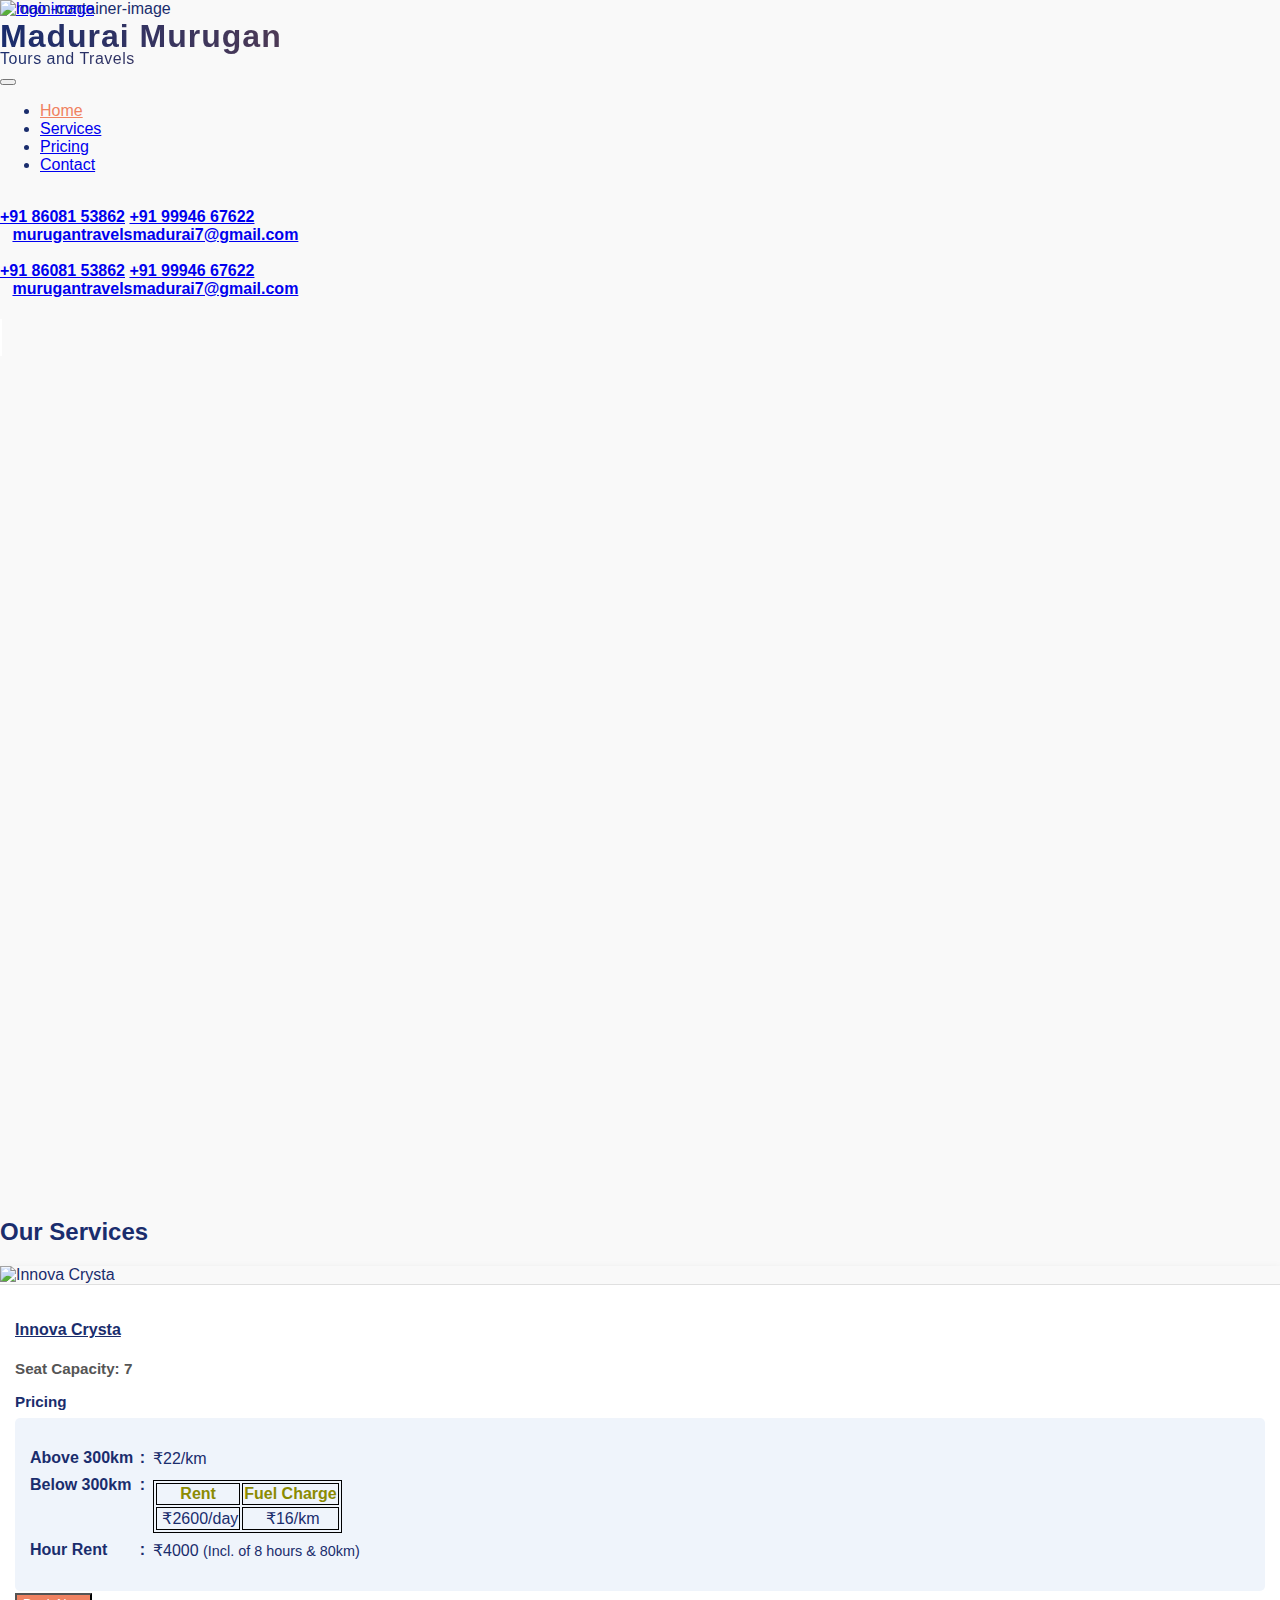
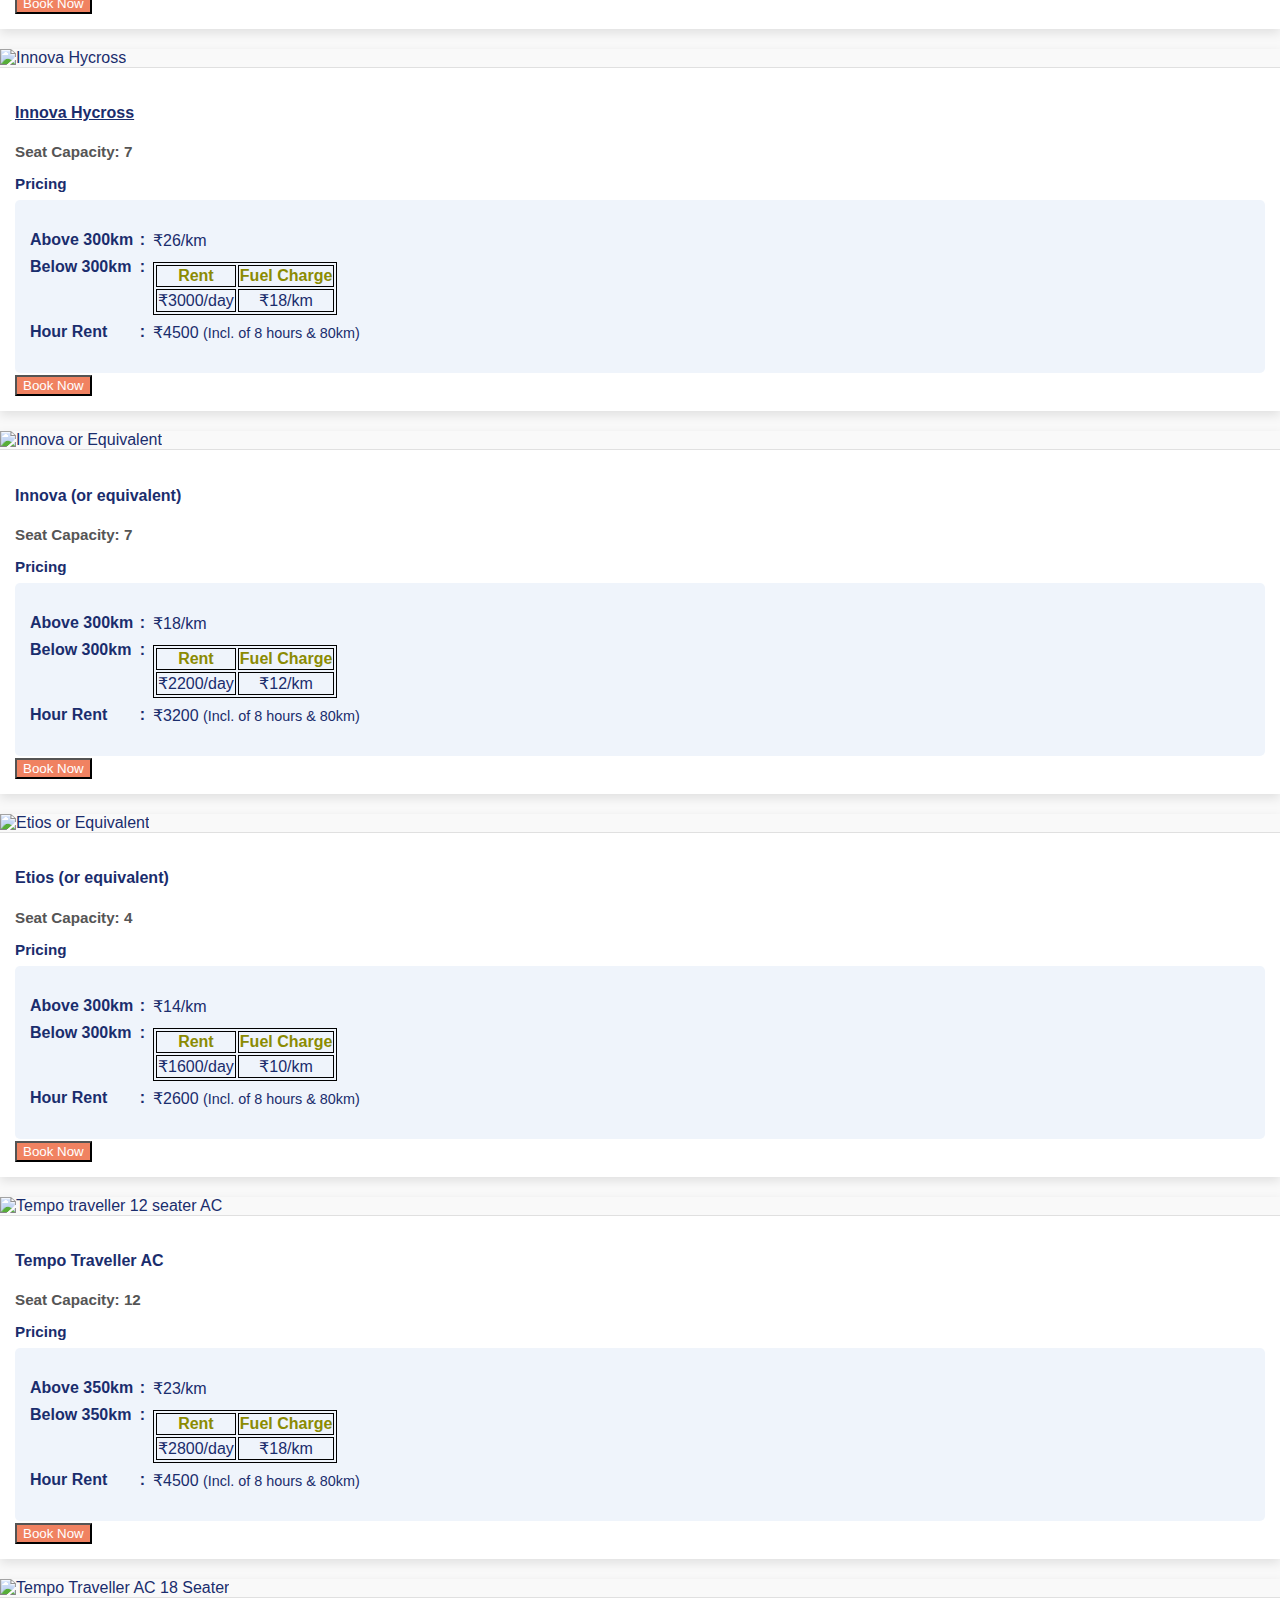
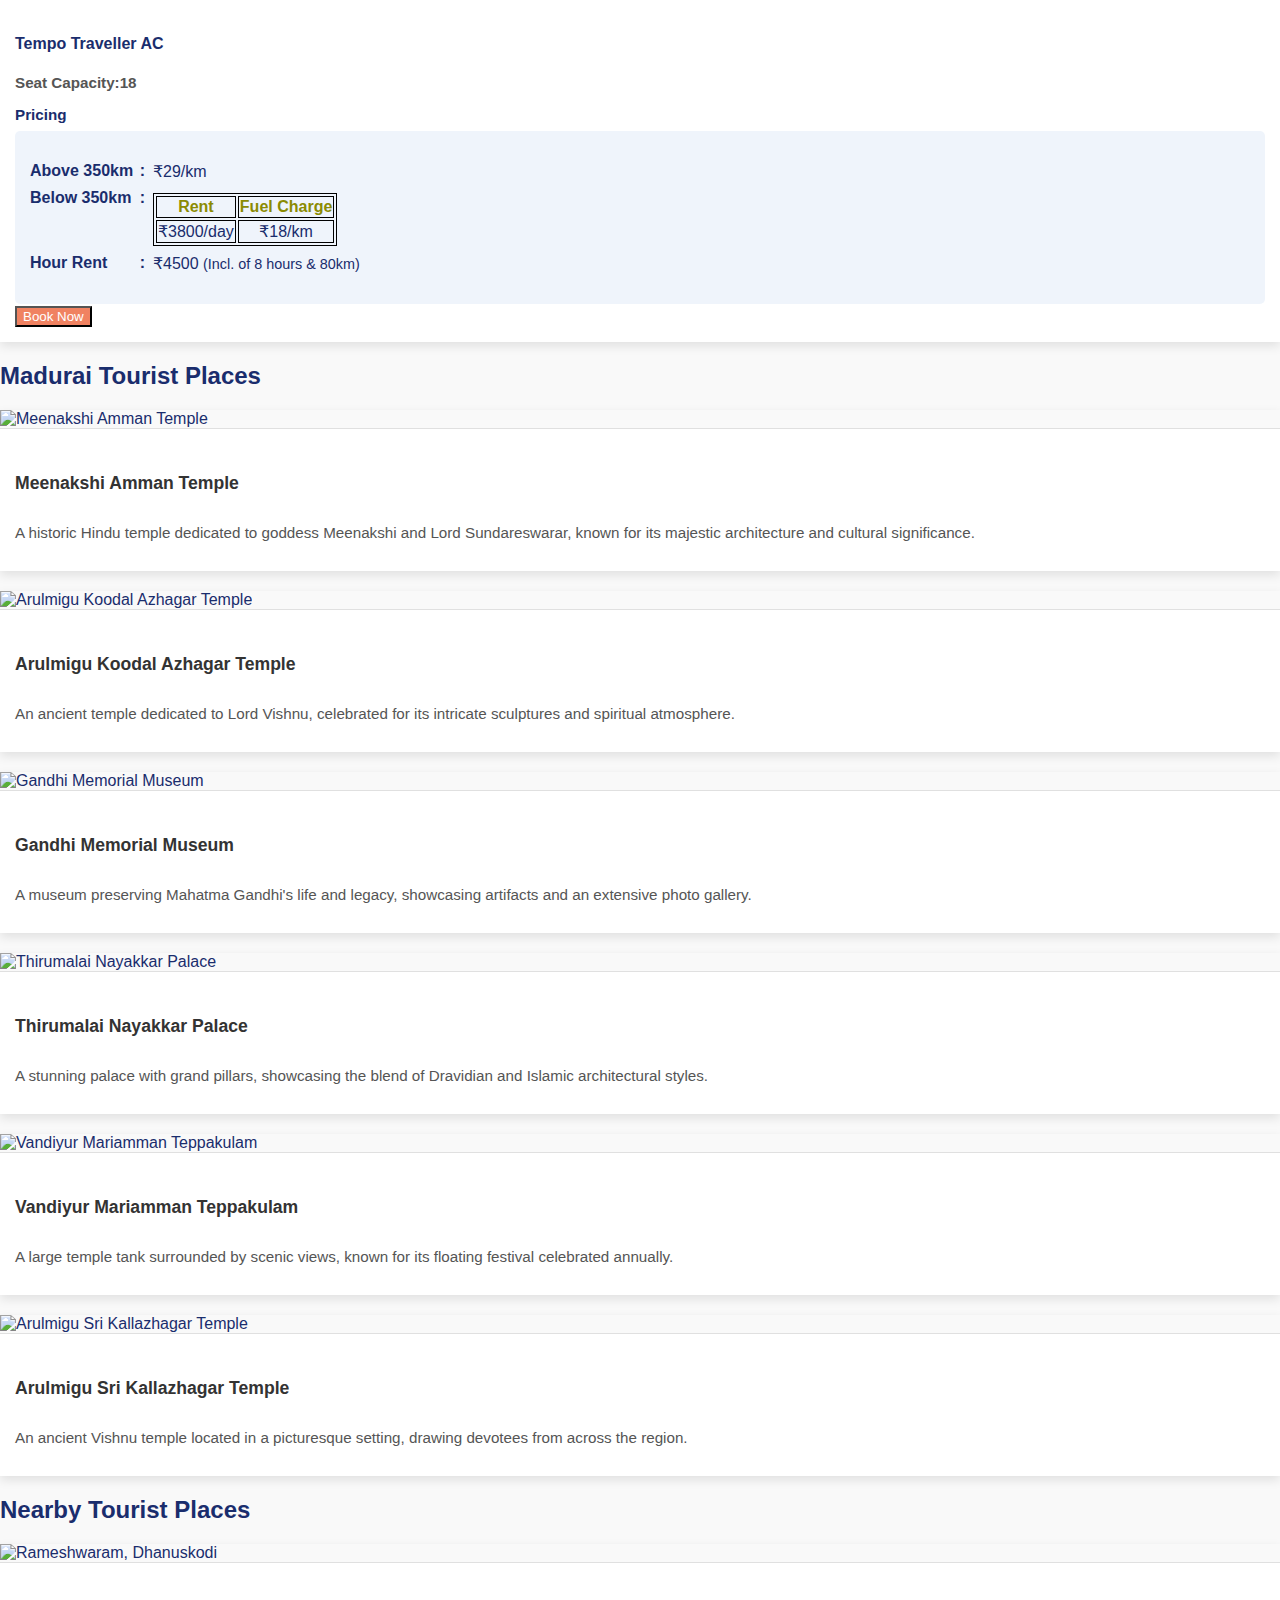
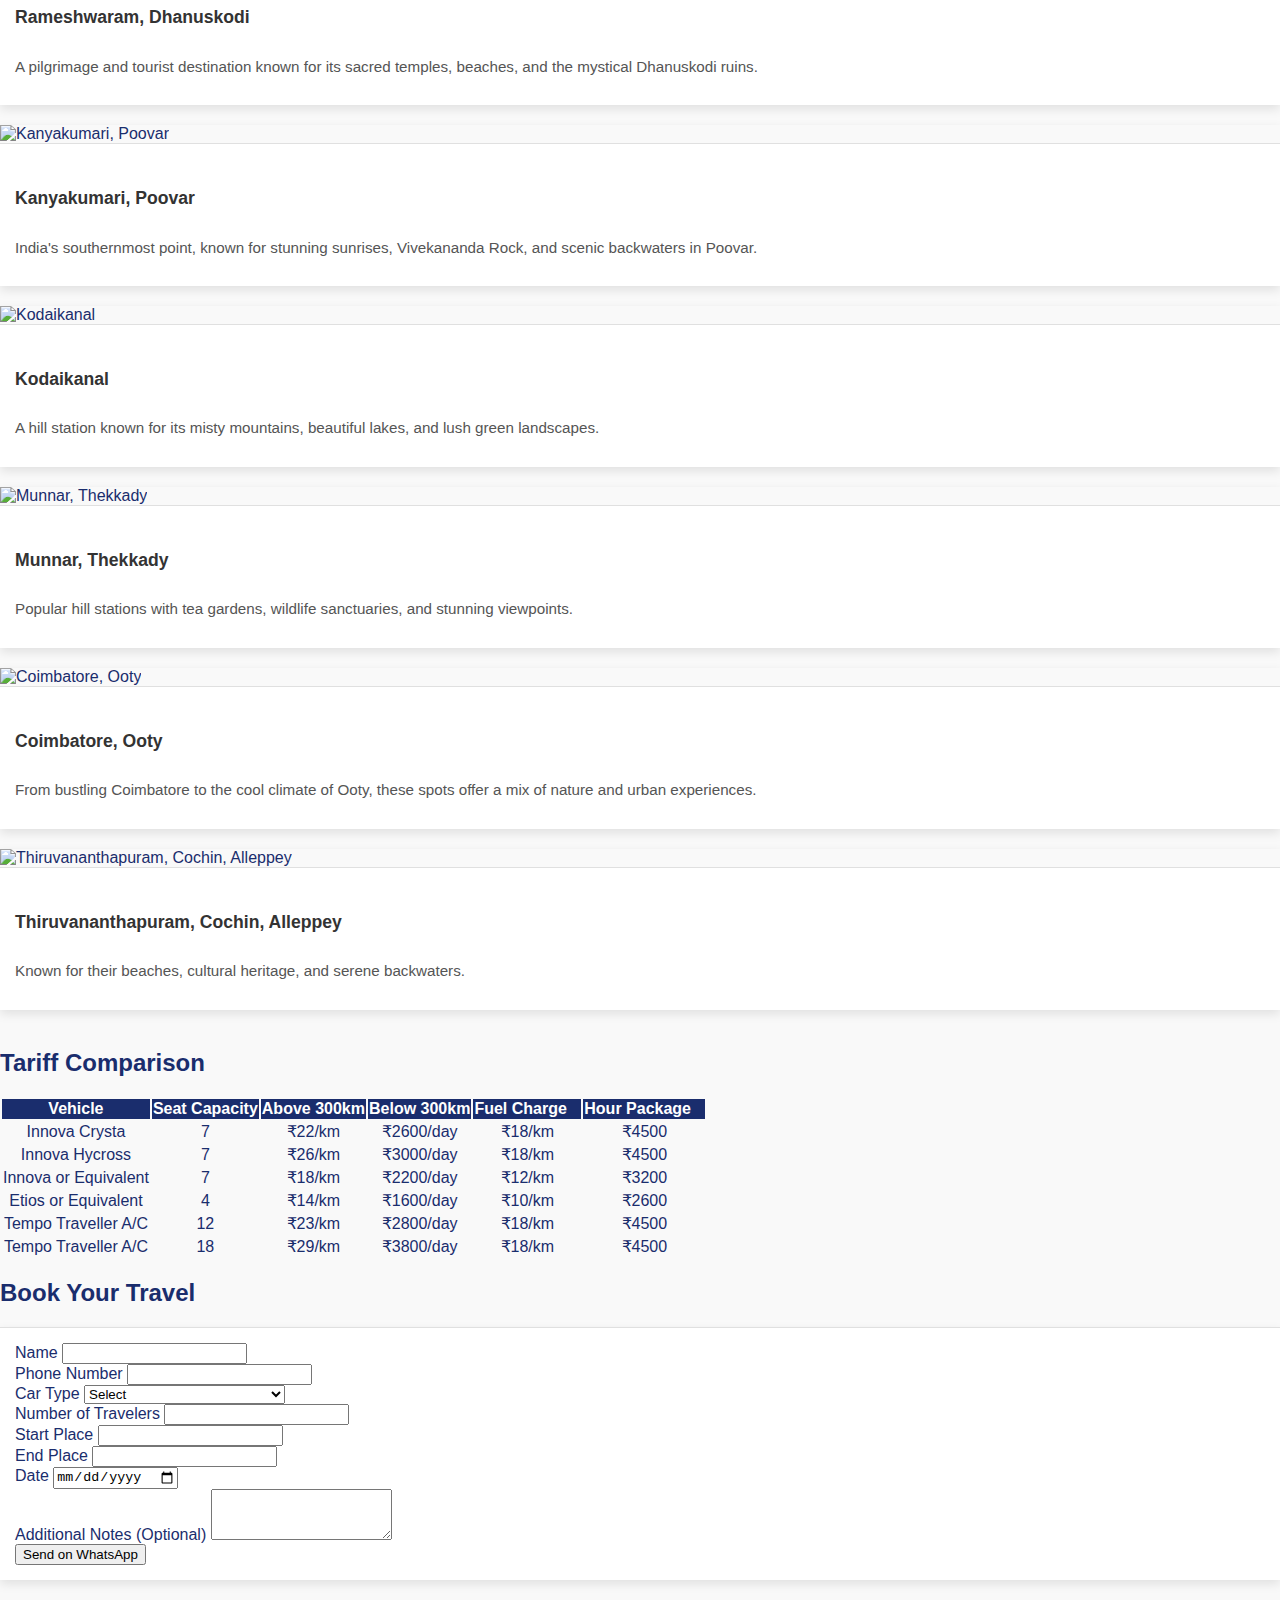
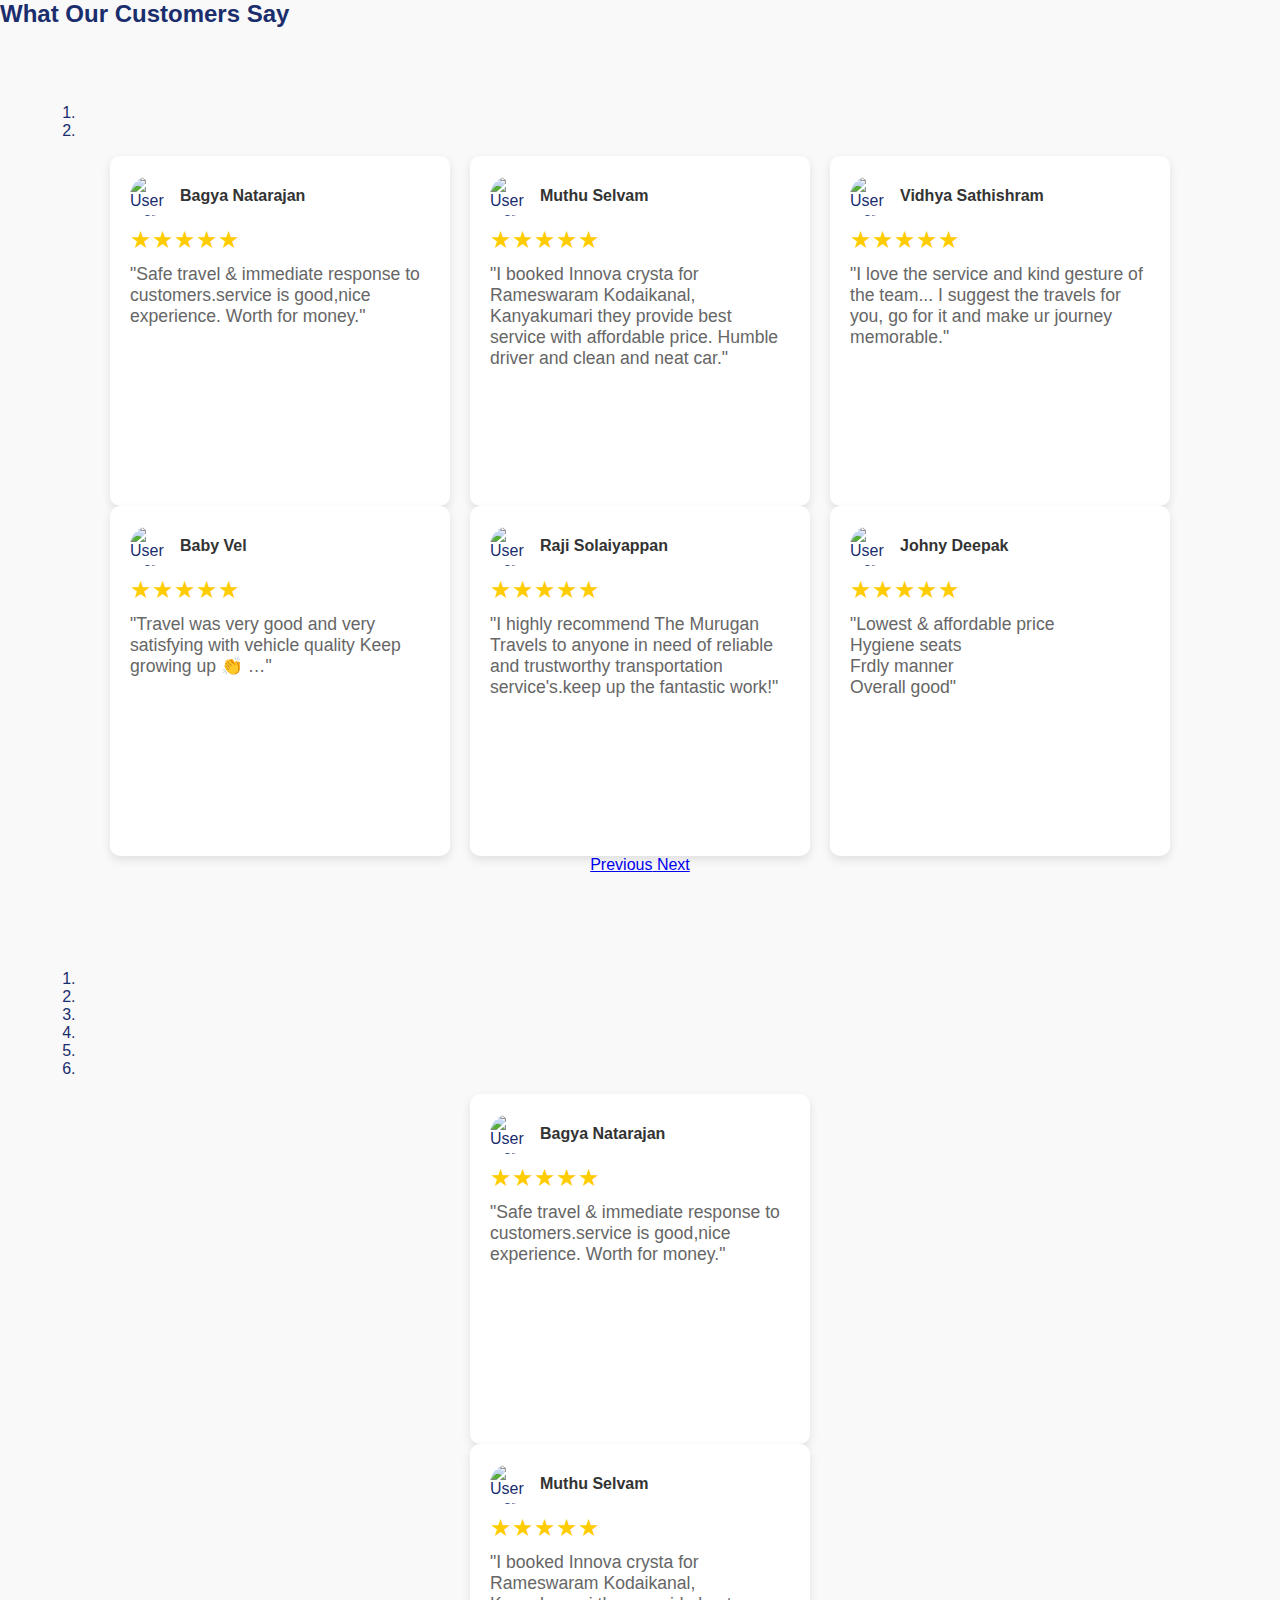
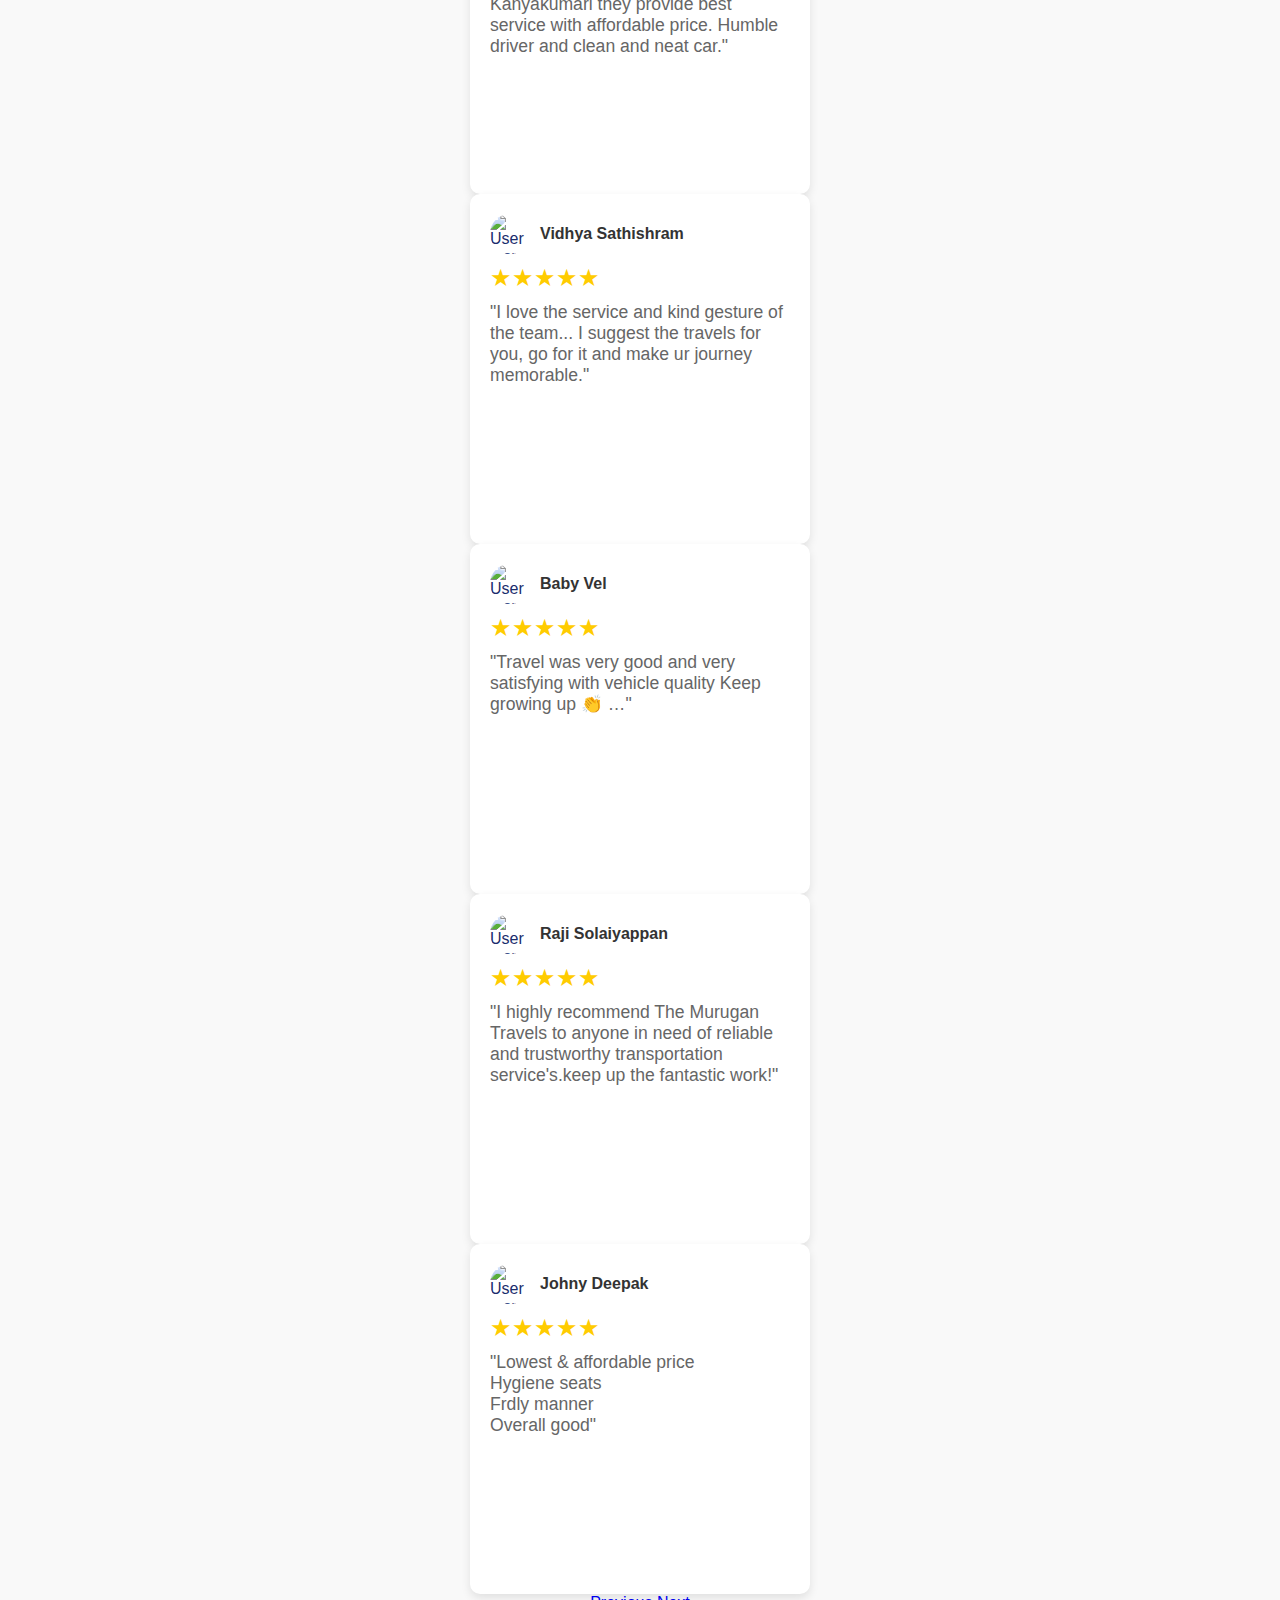
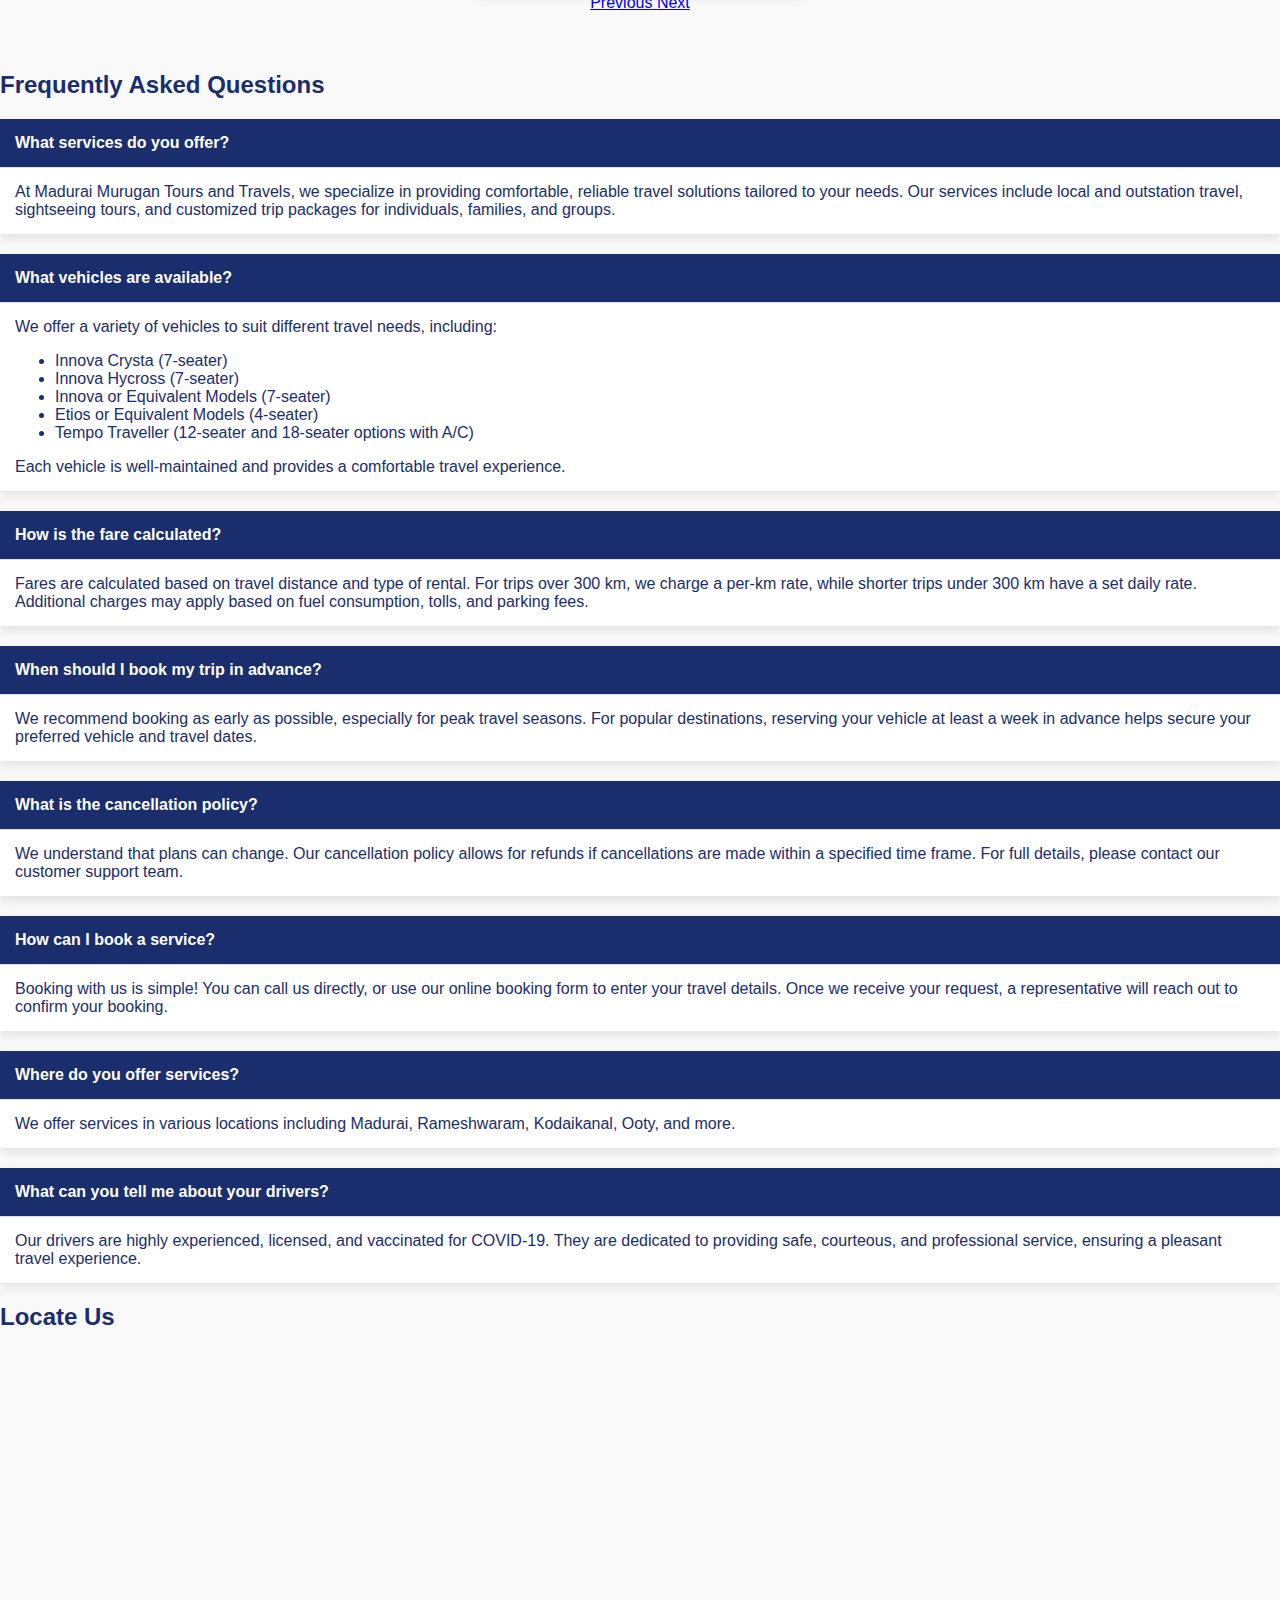
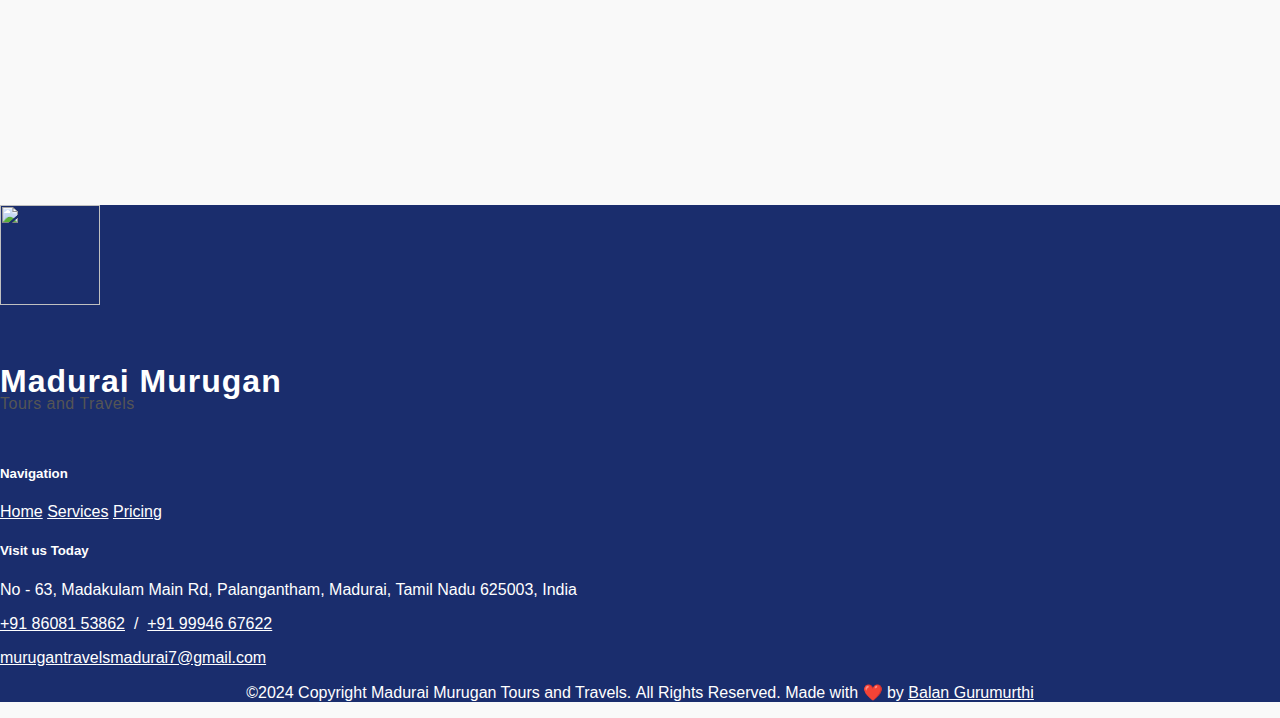
==== commit 2a83c91b: "fix: seo update" ====
--- a/index.html
+++ b/index.html
@@ -27,6 +27,7 @@
       property="og:description"
       content="Discover the best of South India with Madurai Murugan Tours and Travels. Visit popular destinations like Madurai, Rameshwaram, Kodaikanal, and more."
     />
+    <meta property="og:sitename" content="Madurai Murugan Tours and Travels" />
     <meta
       property="og:image"
       content="https://maduraimurugantoursandtravels.com/assets/images/logo.png"
@@ -40,6 +41,8 @@
       property="og:image:alt"
       content="Logo of Madurai Murugan Tours and Travels showing a scenic South Indian backdrop"
     />
+
+    <meta name="robots" content="index, follow" />
 
     <!-- Twitter Card Meta Tags -->
     <meta
@@ -180,7 +183,11 @@
       <div class="collapse navbar-collapse" id="navbarSupportedContent">
         <ul class="navbar-nav ml-auto mr-5" id="navigationMenu">
           <li class="nav-item">
-            <a class="nav-link active-nav" href="#home">Home</a>
+            <a
+              class="nav-link active-nav"
+              href="https://maduraimurugantoursandtravels.com"
+              >Home</a
+            >
           </li>
           <li class="nav-item">
             <a
@@ -363,7 +370,13 @@
               >
                 <!-- name and seat capacity -->
                 <div class="mb-3">
-                  <h4 class="card-title">Innova Crysta</h4>
+                  <h4 class="card-title">
+                    <a
+                      href="https://maduraimurugantoursandtravels.com/bookInnovaCrysta"
+                      style="color: inherit"
+                      >Innova Crysta</a
+                    >
+                  </h4>
                   <p class="card-text"><strong>Seat Capacity: 7</strong></p>
                 </div>
                 <!-- price container -->
@@ -435,7 +448,11 @@
               >
                 <!-- name and seat capacity -->
                 <div class="mb-3">
-                  <h4 class="card-title">Innova Hycross</h4>
+                  <h4 class="card-title">         <a
+                    href="https://maduraimurugantoursandtravels.com/bookInnovaHycross"
+                    style="color: inherit"
+                    >Innova Hycross</a
+                  ></h4>
                   <p class="card-text">
                     <strong>Seat Capacity: 7</strong><br />
                   </p>
--- a/css/style.css
+++ b/css/style.css
@@ -612,7 +612,7 @@
   transition: transform 0.3s ease-in-out;
 }
 
-#bookNow .card:hover {
+#book-now .card:hover {
   transform: none;
 }
 
@@ -671,4 +671,63 @@
 
 #service .btn:hover {
   color: var(--app-primary-color) !important;
+}
+
+
+
+/* book innova page */
+.keyword-section {
+  padding: 20px;
+  background-color: #f9f9f9;
+  font-family: Arial, sans-serif;
+}
+/* .container {
+  max-width: 1200px;
+  margin: 0 auto;
+  text-align: center;
+} */
+
+.image-text-wrapper {
+  display: flex;
+  flex-wrap: wrap;
+  align-items: center;
+  justify-content: center;
+  gap: 20px;
+  margin-bottom: 30px;
+}
+.image-container {
+  flex: 1 1 40%;
+}
+.text-container {
+  flex: 1 1 50%;
+  text-align: left;
+  font-size: 1rem;
+  line-height: 1.6;
+  color: #555;
+}
+.innova-image {
+  max-width: 100%;
+  height: auto;
+  border-radius: 10px;
+  box-shadow: 0 4px 8px rgba(0, 0, 0, 0.2);
+}
+.keyword-list ul {
+  list-style: none;
+  padding: 0;
+  margin: 0;
+  display: grid;
+  grid-template-columns: repeat(auto-fit, minmax(300px, 1fr));
+  gap: 15px;
+}
+.keyword-list li {
+  background: #fff;
+  padding: 10px 15px;
+  border: 1px solid #ddd;
+  border-radius: 5px;
+  box-shadow: 0 2px 4px rgba(0, 0, 0, 0.1);
+  transition: transform 0.2s, box-shadow 0.2s;
+}
+.keyword-list li:hover {
+  transform: translateY(-5px);
+  box-shadow: 0 4px 10px rgba(0, 0, 0, 0.15);
 }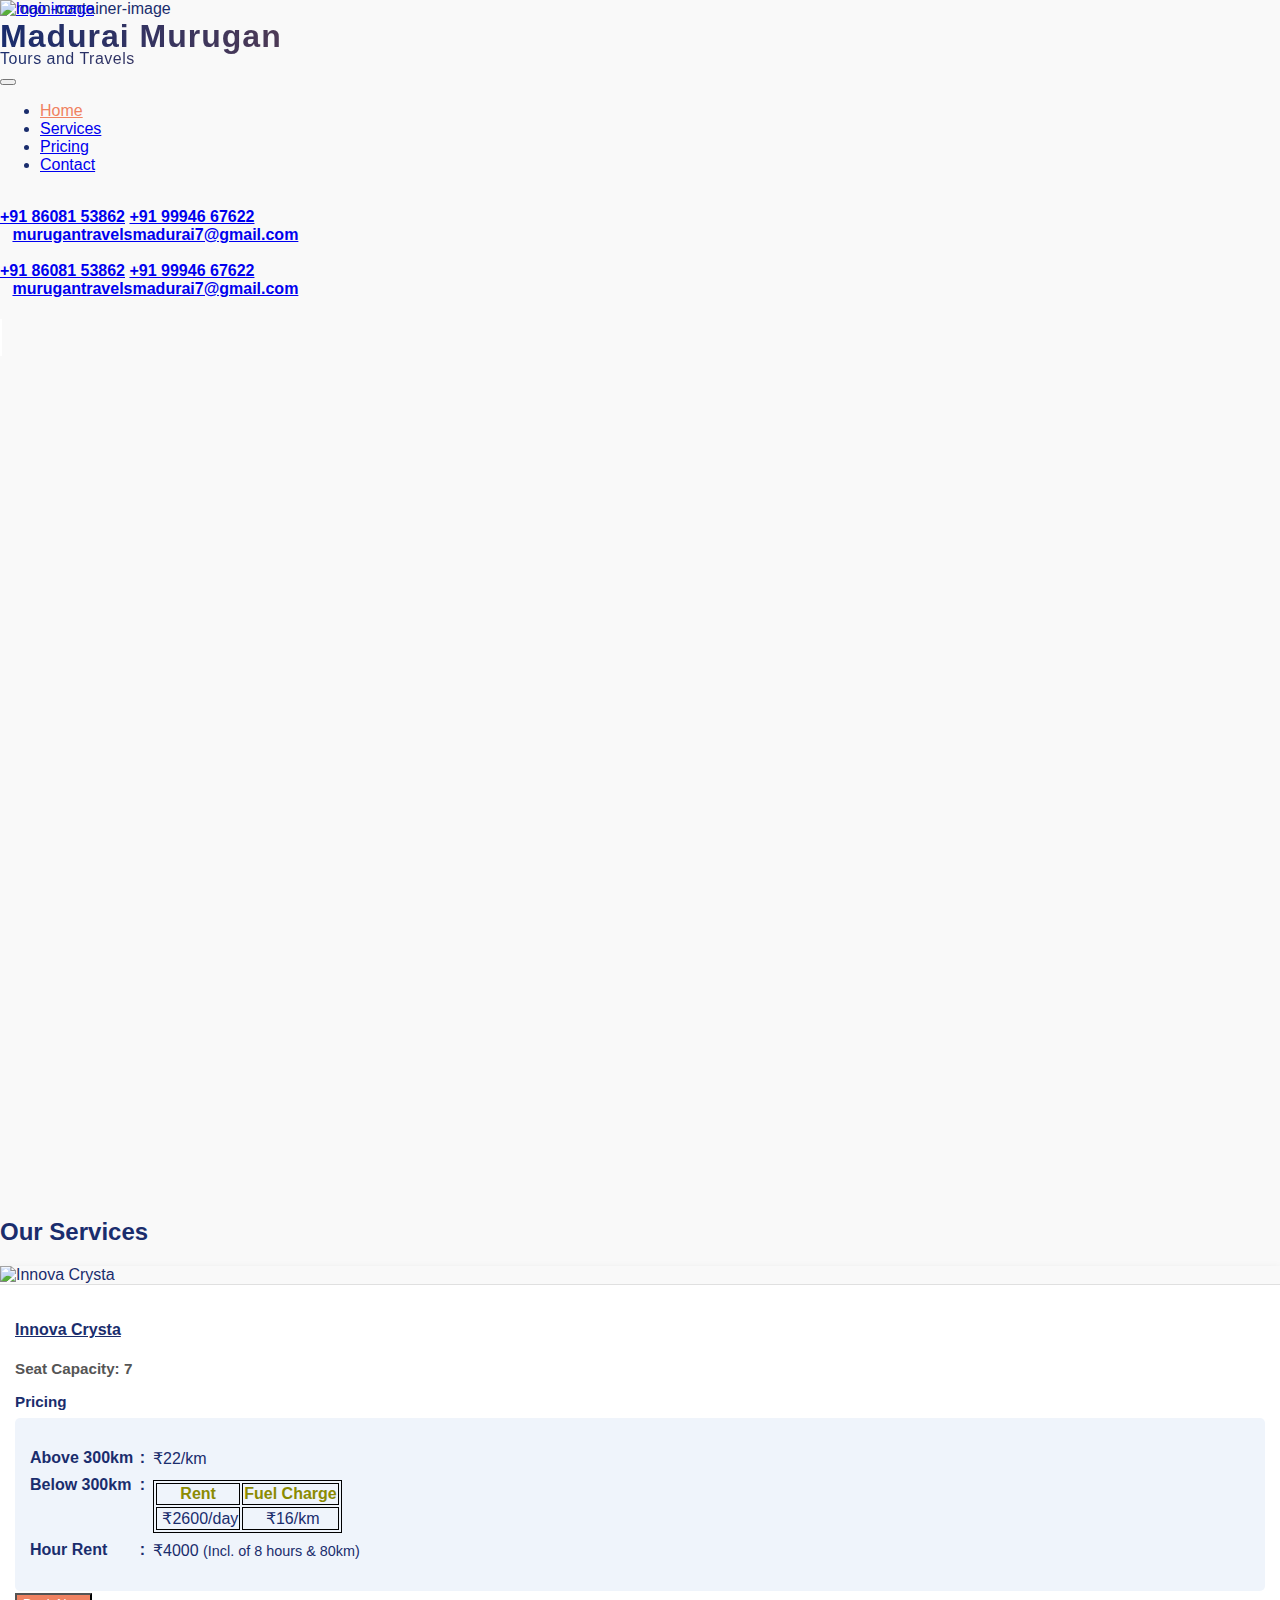
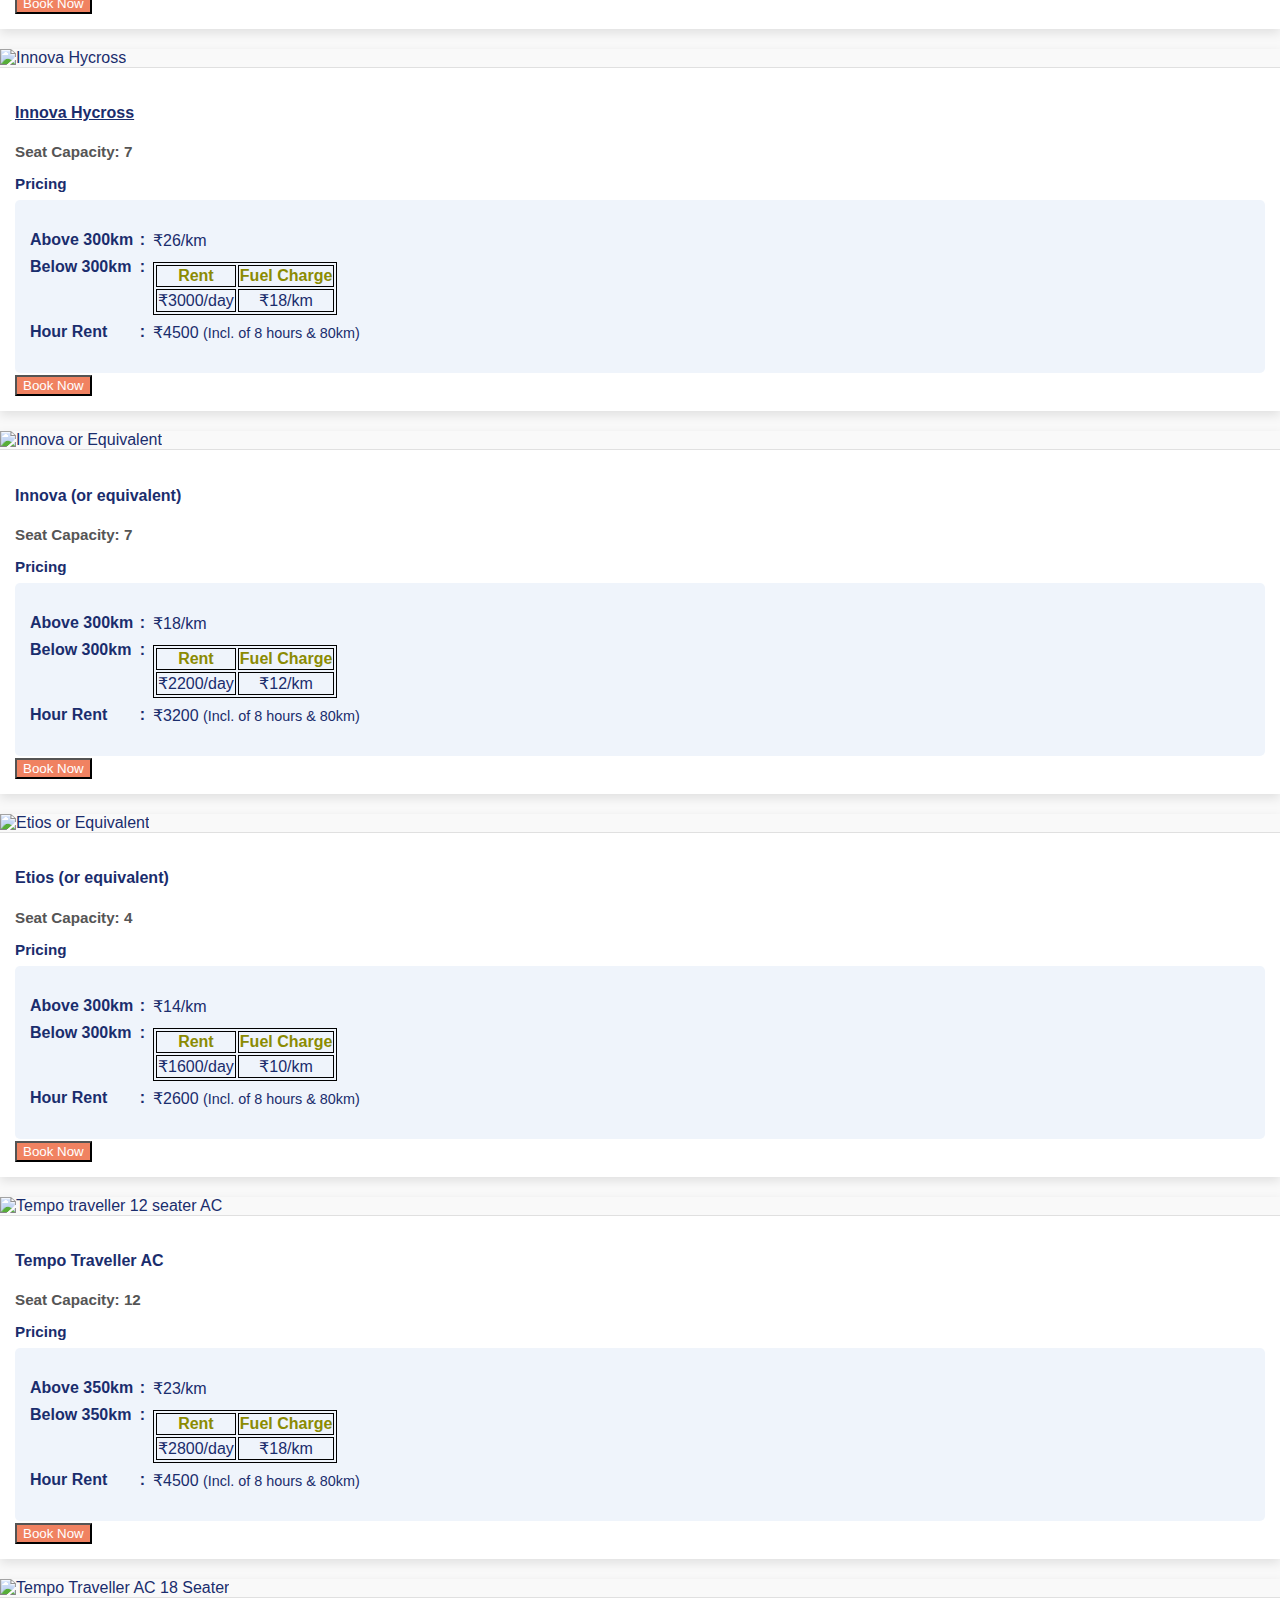
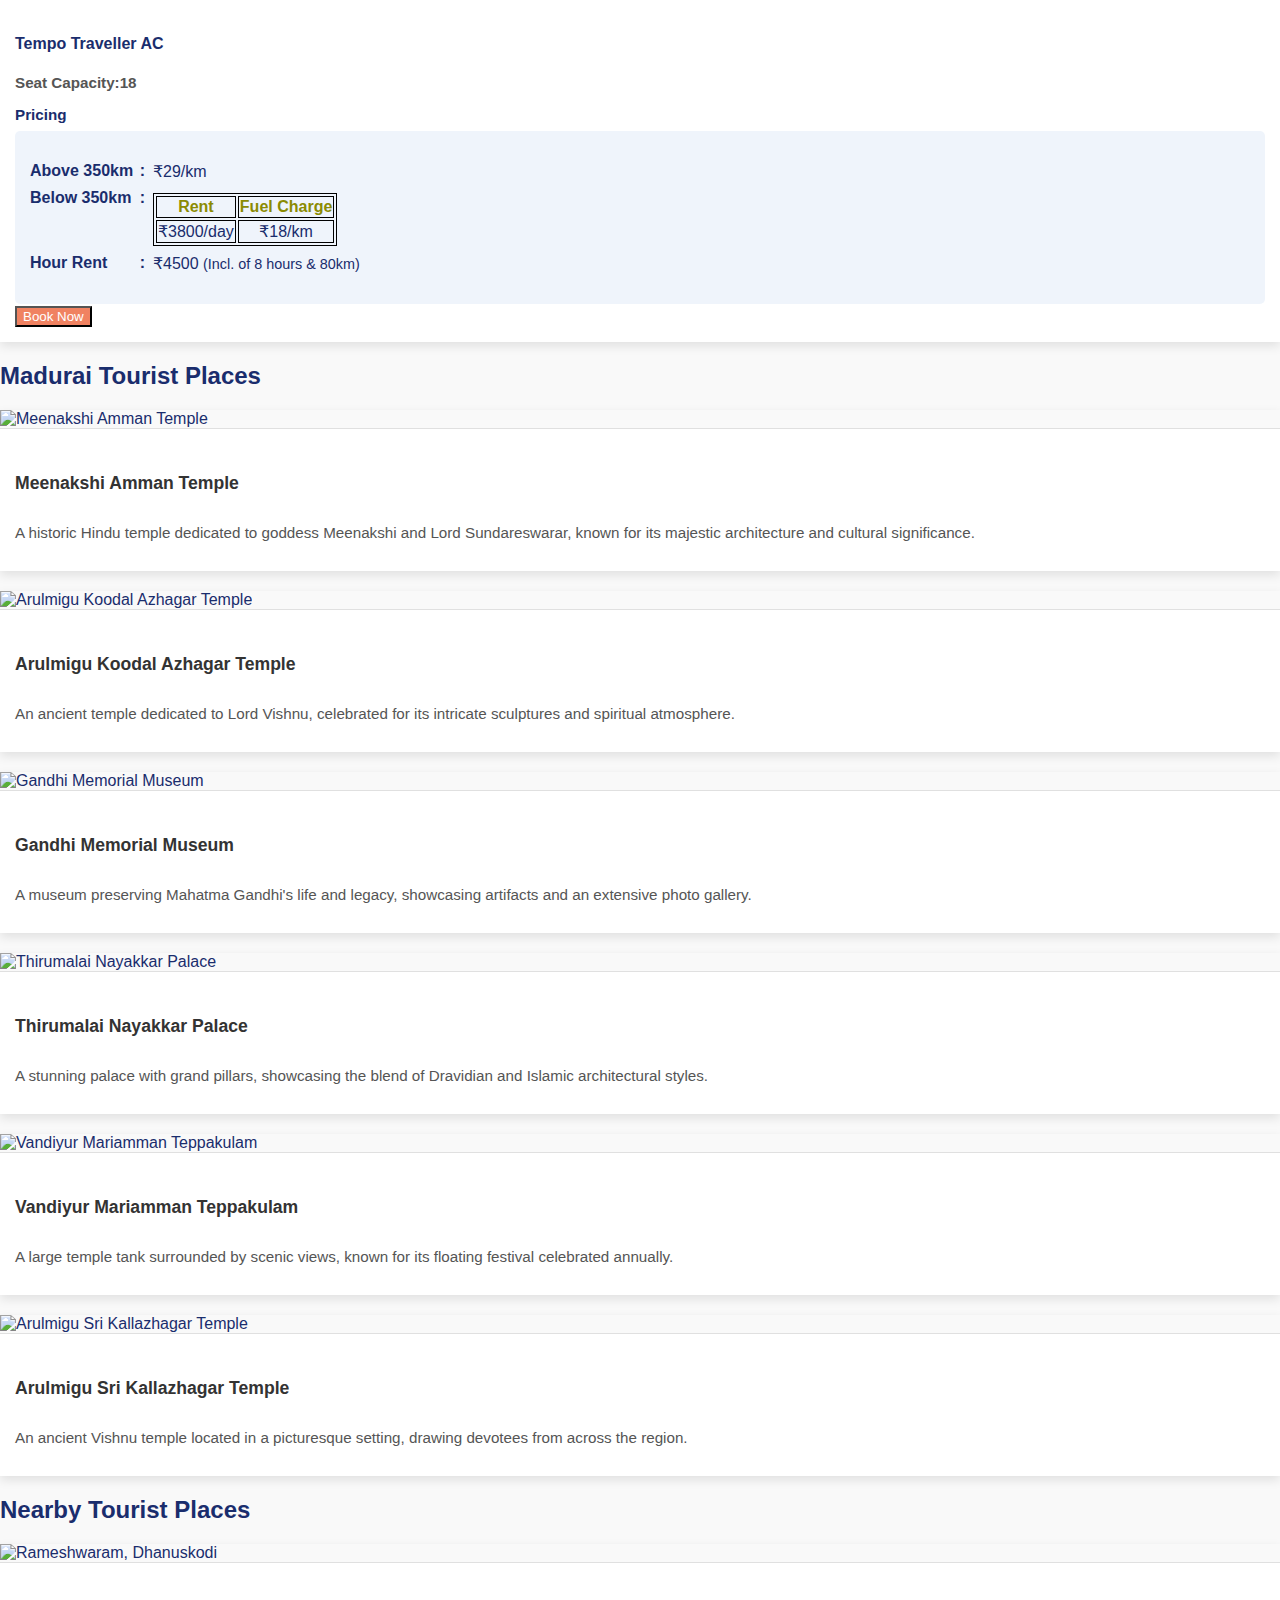
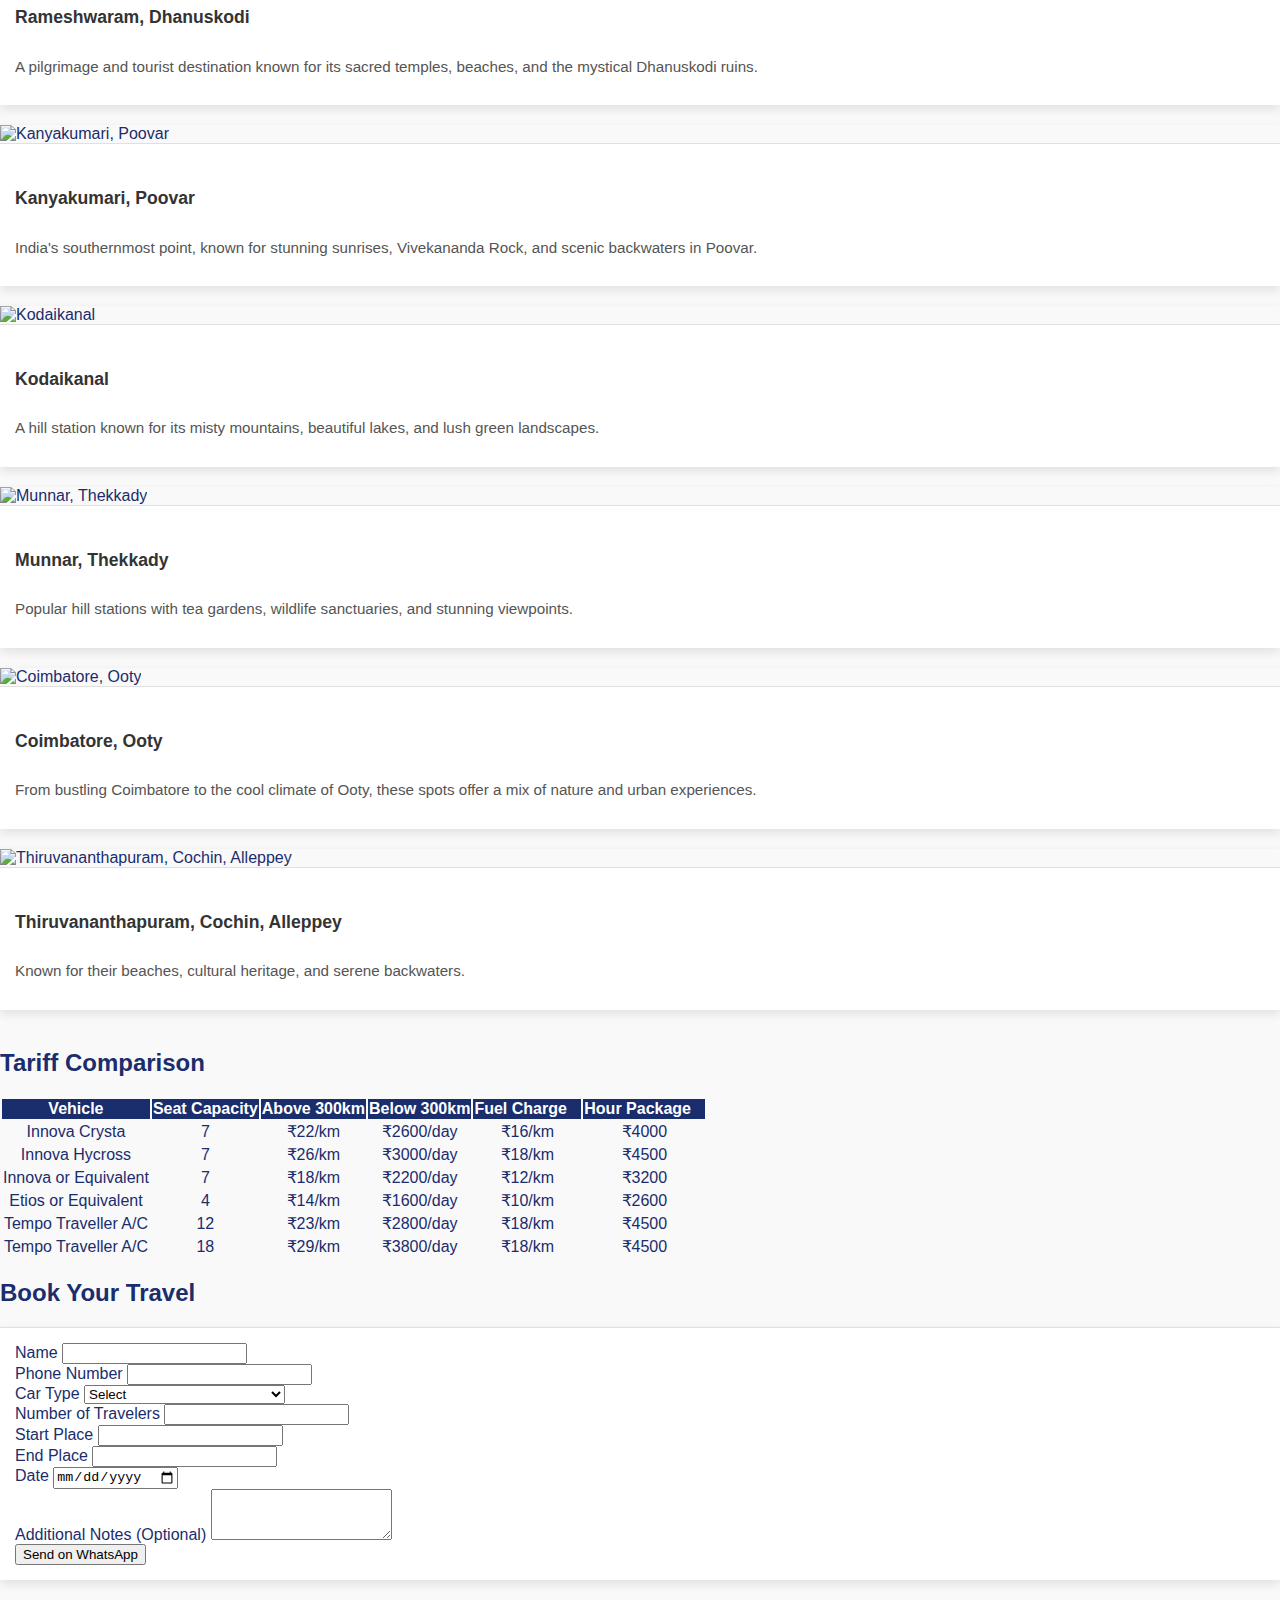
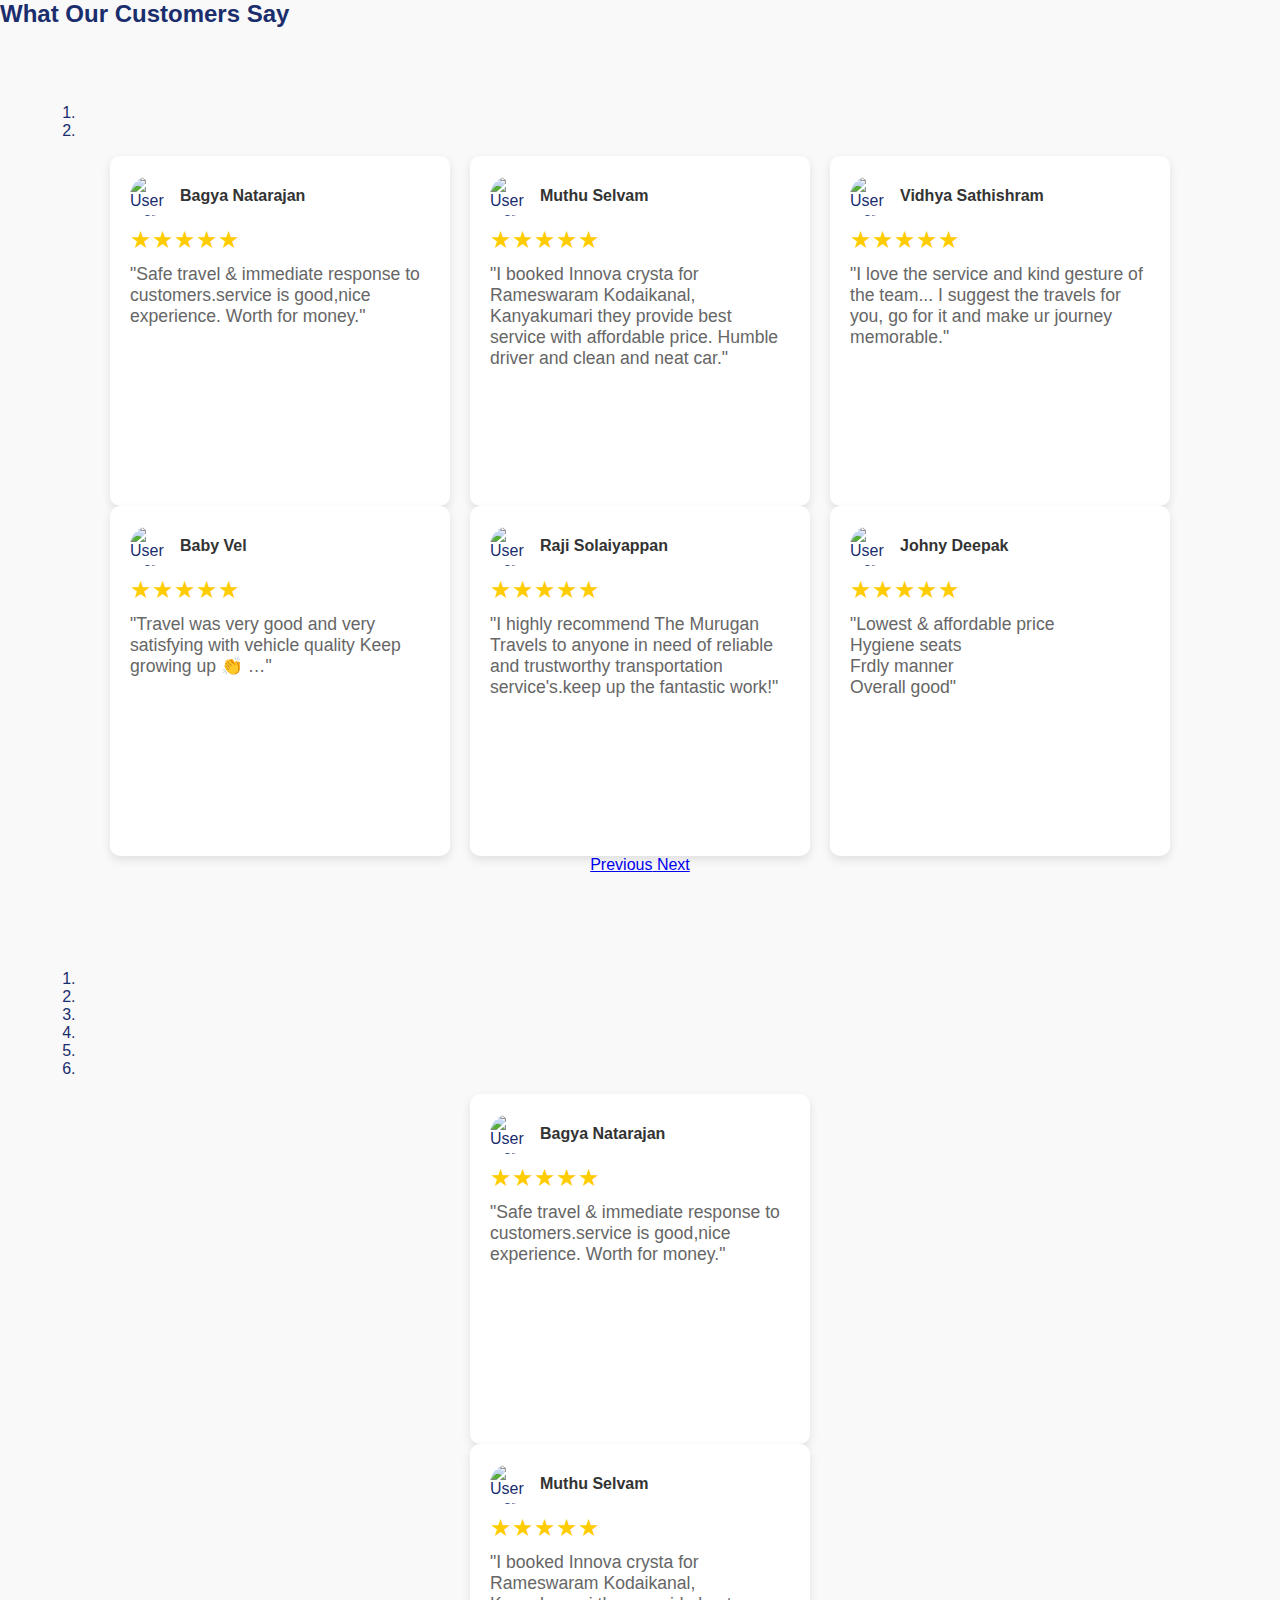
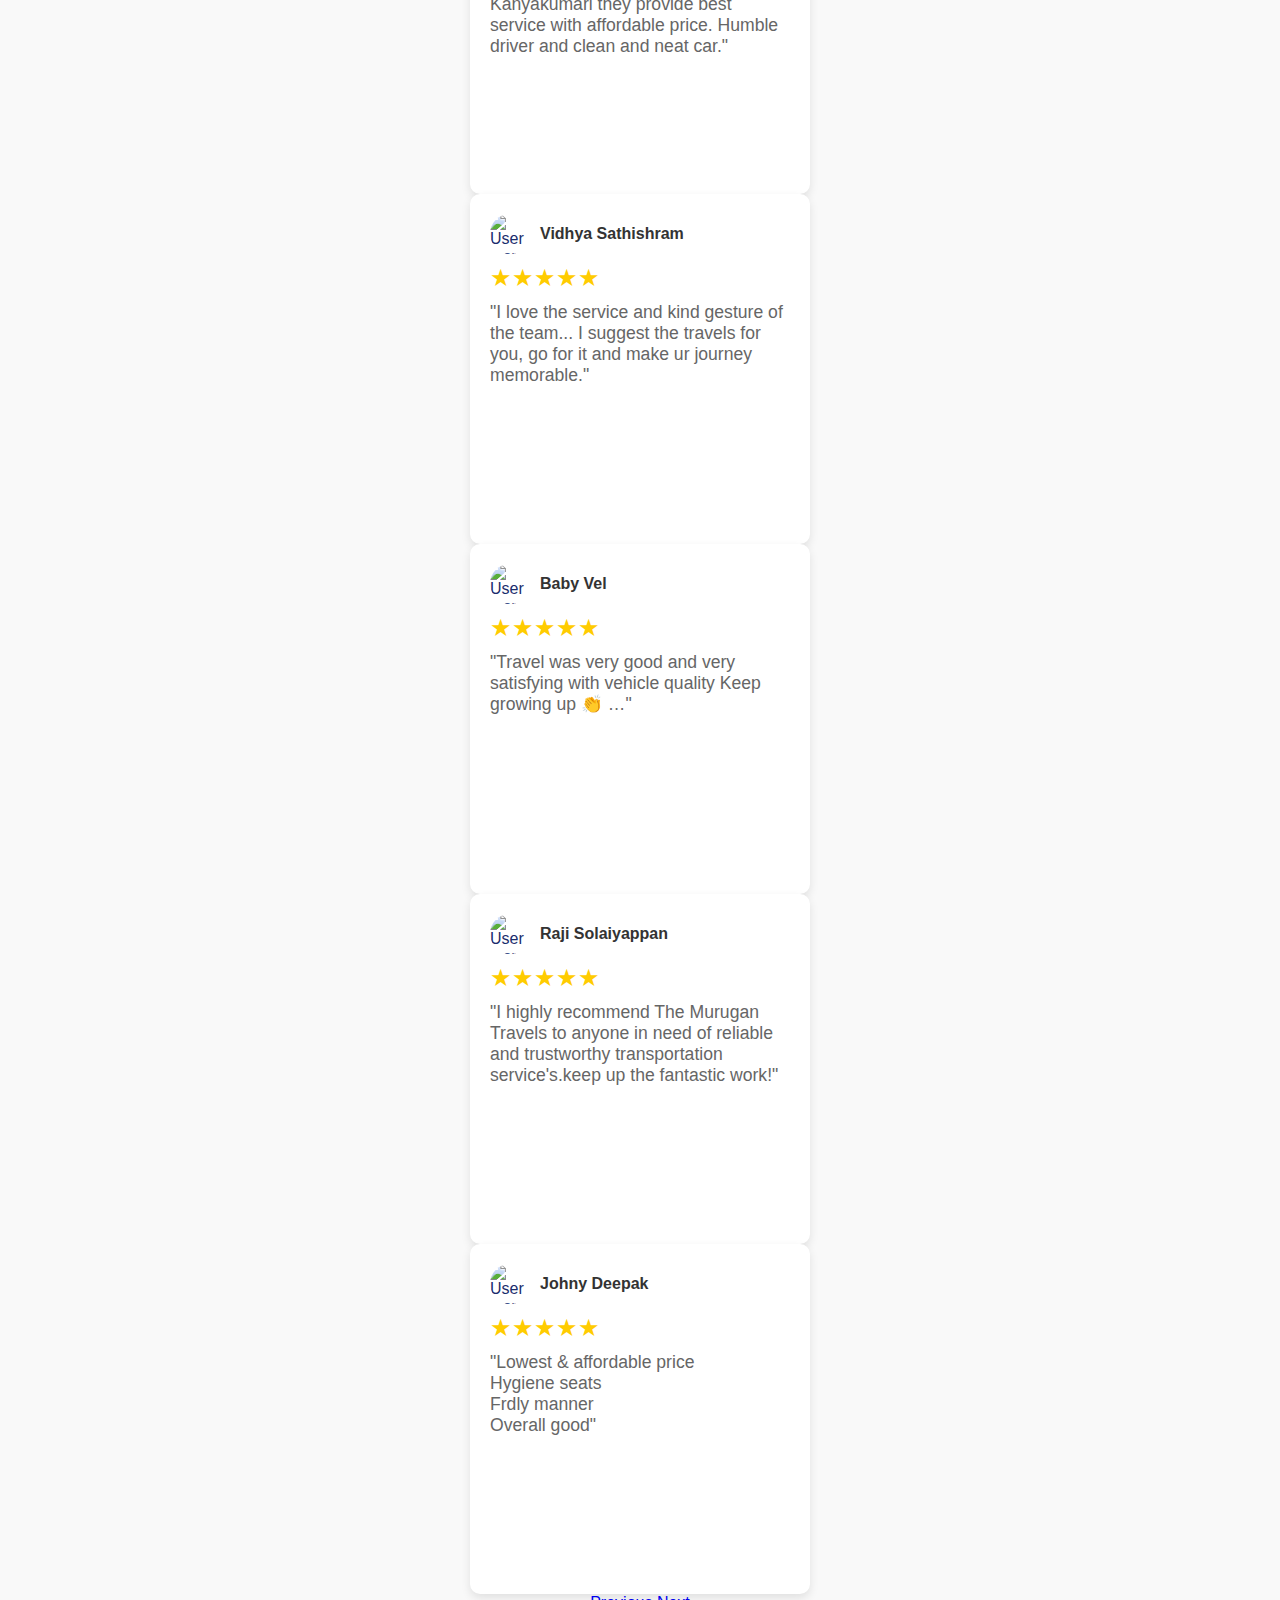
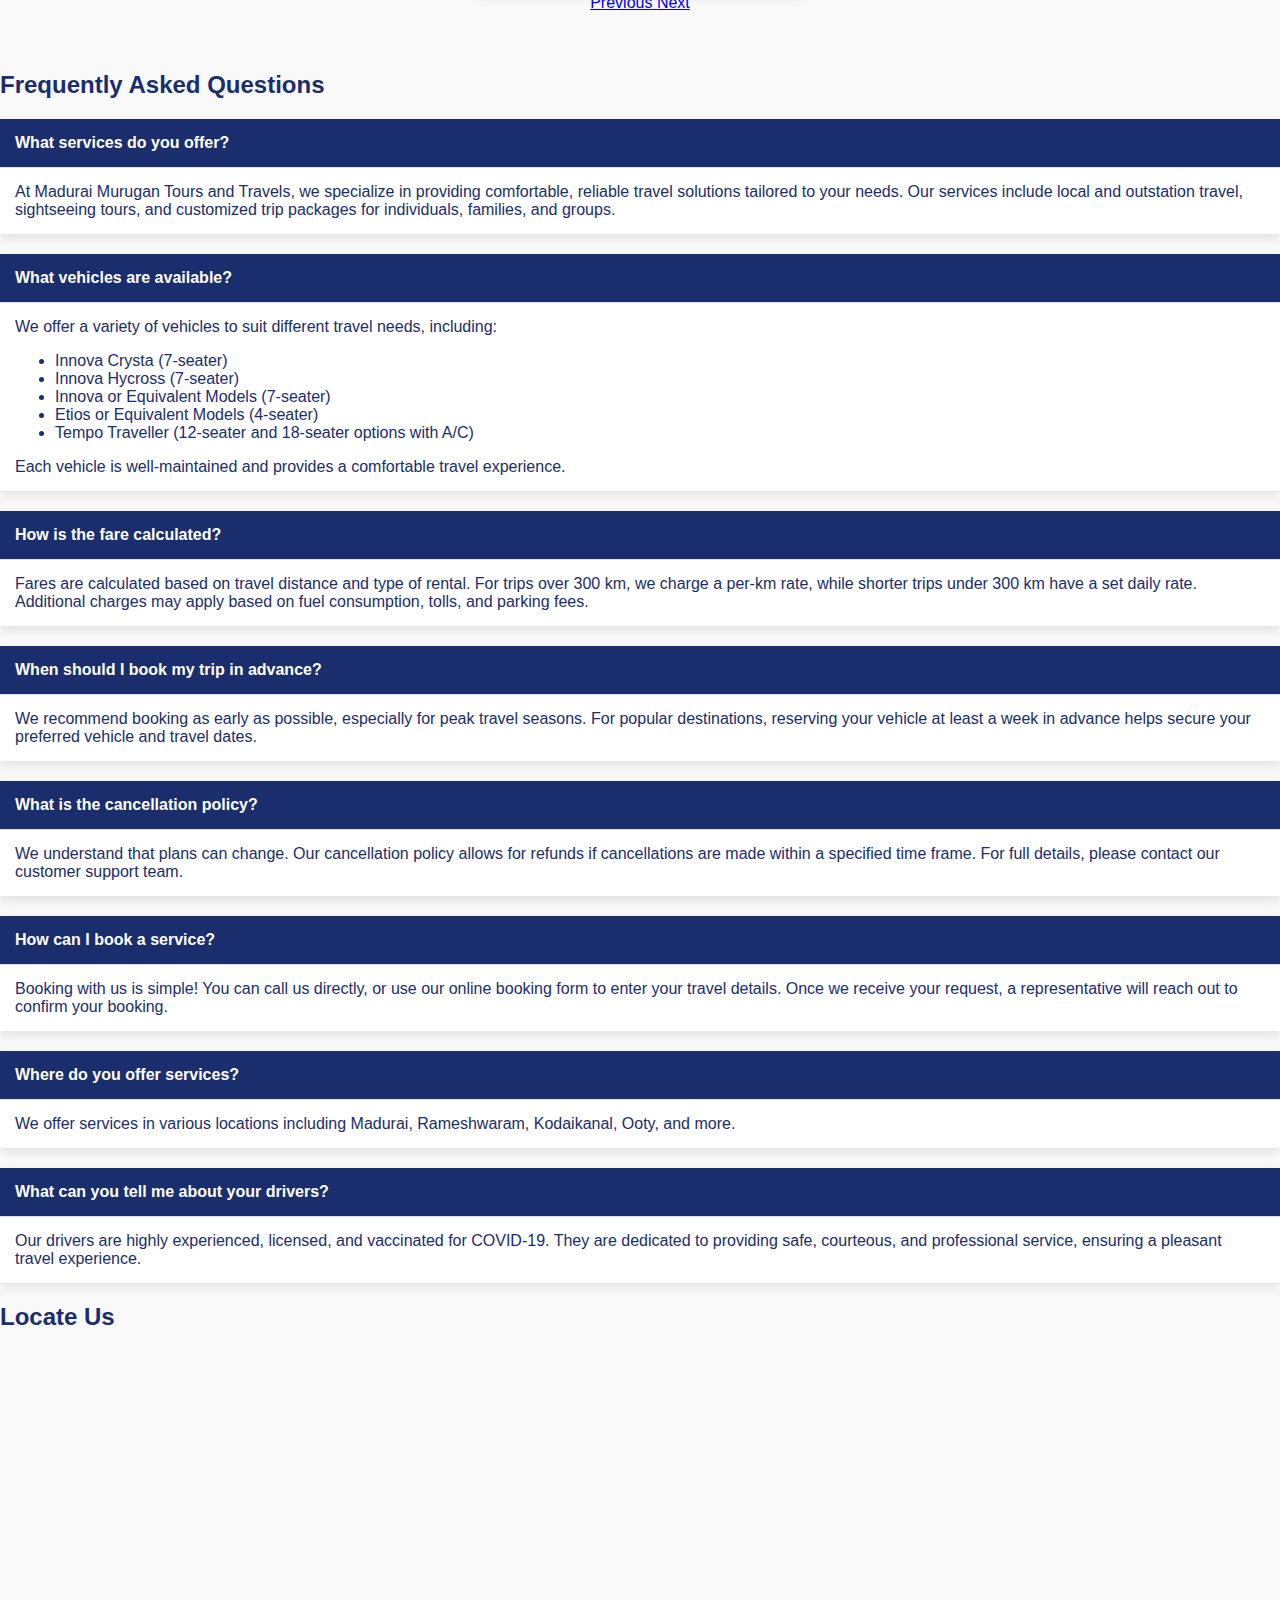
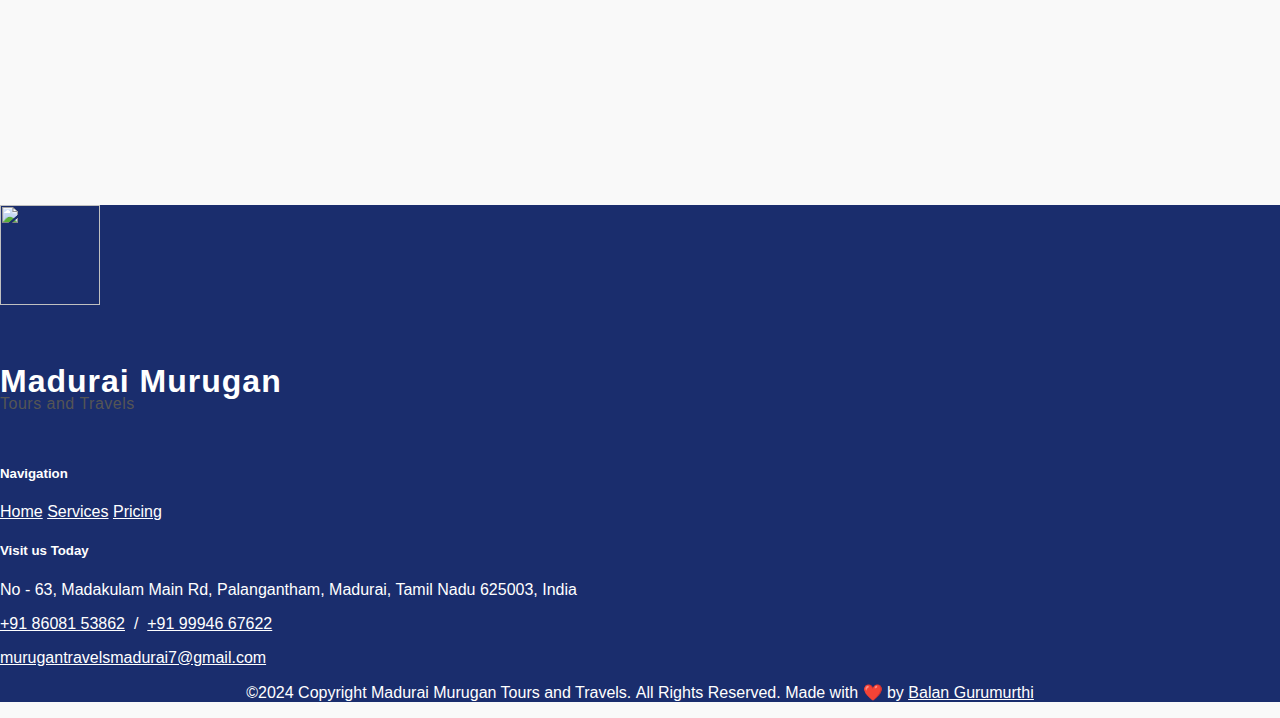
==== commit 4492f998: "fix: innova price update" ====
--- a/index.html
+++ b/index.html
@@ -73,9 +73,6 @@
     />
     <link rel="stylesheet" href="css/bootstrap.min.css" />
     <link rel="stylesheet" href="css/style.css" />
-
-    <title>Madurai Murugan Tours and Travels</title>
-
     <!-- favicons -->
     <link
       rel="apple-touch-icon"
@@ -157,7 +154,7 @@
     <!-- Navbar -->
     <nav class="navbar navbar-expand-lg navbar-light sticky-top">
       <div class="d-flex align-items-center w-sm-25">
-        <a class="ml-2" href="#home"
+        <a class="ml-2" href="https://maduraimurugantoursandtravels.com"
           ><img
             src="https://maduraimurugantoursandtravels.com/assets/images/logo.png"
             class="logo-image"
@@ -1060,8 +1057,8 @@
               <td>7</td>
               <td>₹22/km</td>
               <td>₹2600/day</td>
-              <td>₹18/km</td>
-              <td>₹4500</td>
+              <td>₹16/km</td>
+              <td>₹4000</td>
             </tr>
             <tr>
               <td>Innova Hycross</td>
@@ -1109,7 +1106,7 @@
     </section>
 
     <!-- book now section -->
-    <section class="container mb-5" id="book-now">
+    <section class="container mb-5" id="bookNow">
       <h2 class="text-center mb-4">Book Your Travel</h2>
       <div class="card">
         <div class="card-body">
@@ -1742,9 +1739,9 @@
             <h5 class="mb-3">Navigation</h5>
 
             <div class="d-flex flex-column">
-              <a class="mb-2" href="#home">Home</a>
-              <a class="mb-2" href="#service">Services</a>
-              <a class="mb-2" href="#traffic-table">Pricing</a>
+              <a class="mb-2" href="https://maduraimurugantoursandtravels.com">Home</a>
+              <a class="mb-2" href="https://maduraimurugantoursandtravels.com/#services">Services</a>
+              <a class="mb-2" href="https://maduraimurugantoursandtravels.com/#pricing">Pricing</a>
             </div>
           </div>
 
--- a/css/style.css
+++ b/css/style.css
@@ -3,7 +3,7 @@
   --app-secondary-color: #f08261;
   --app-light-color: #f9f9f9;
   --app-white-color: #ffffff;
-  --app-mosgreen-color: #8B8B02;
+  --app-mosgreen-color: #8b8b02;
 }
 
 /* Apply scroll snapping */
@@ -124,7 +124,7 @@
   width: 100%;
 }
 
-#service .card-title{
+#service .card-title {
   color: var(--app-primary-color) !important;
   font-weight: bold;
   margin-bottom: 8px !important;
@@ -161,7 +161,7 @@
 
 /*  to align label and price - colon center */
 .pricing-details li {
-  display: flex;  
+  display: flex;
 
   strong {
     display: flex;
@@ -512,7 +512,7 @@
 .pricing-details {
   background-color: rgba(201, 217, 242, 0.3);
   padding: 15px;
-  border-radius: 5px;  
+  border-radius: 5px;
 }
 
 .pricing-details p {
@@ -663,7 +663,9 @@
   border-color: white !important;
 }
 
-.below-300-price-table table, .below-300-price-table td , .below-300-price-table th {
+.below-300-price-table table,
+.below-300-price-table td,
+.below-300-price-table th {
   border: 1px solid black;
   text-align: center;
   margin-top: 4px;
@@ -672,8 +674,6 @@
 #service .btn:hover {
   color: var(--app-primary-color) !important;
 }
-
-
 
 /* book innova page */
 .keyword-section {
@@ -730,4 +730,19 @@
 .keyword-list li:hover {
   transform: translateY(-5px);
   box-shadow: 0 4px 10px rgba(0, 0, 0, 0.15);
-}+}
+
+/* Media query for small screens */
+@media (max-width: 768px) {
+  .image-text-wrapper {
+    flex-direction: column; /* Stack items vertically */
+  }
+  .image-container {
+    flex: 1 1 100%; /* Take full width */
+    margin-bottom: 20px; /* Add spacing below the image */
+  }
+  .text-container {
+    flex: 1 1 100%; /* Take full width */
+    text-align: center; /* Optional: center-align text */
+  }
+}
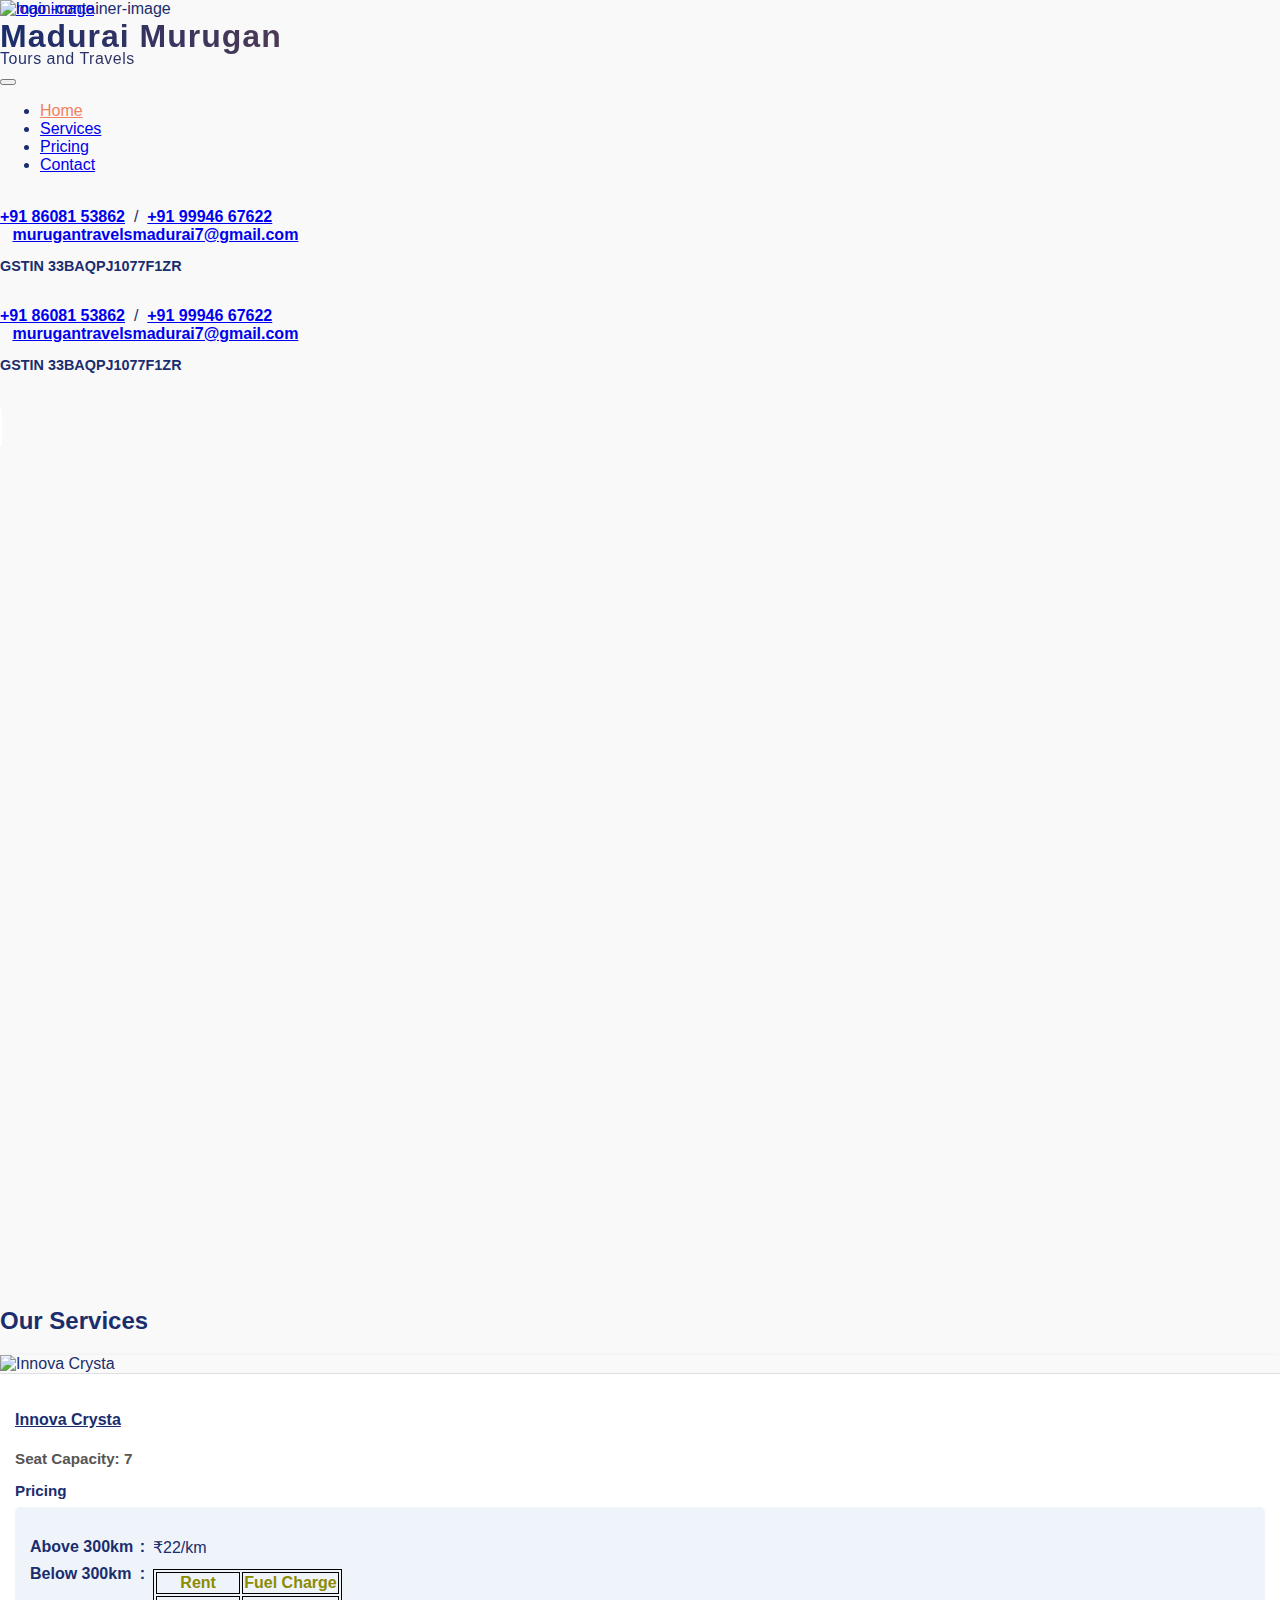
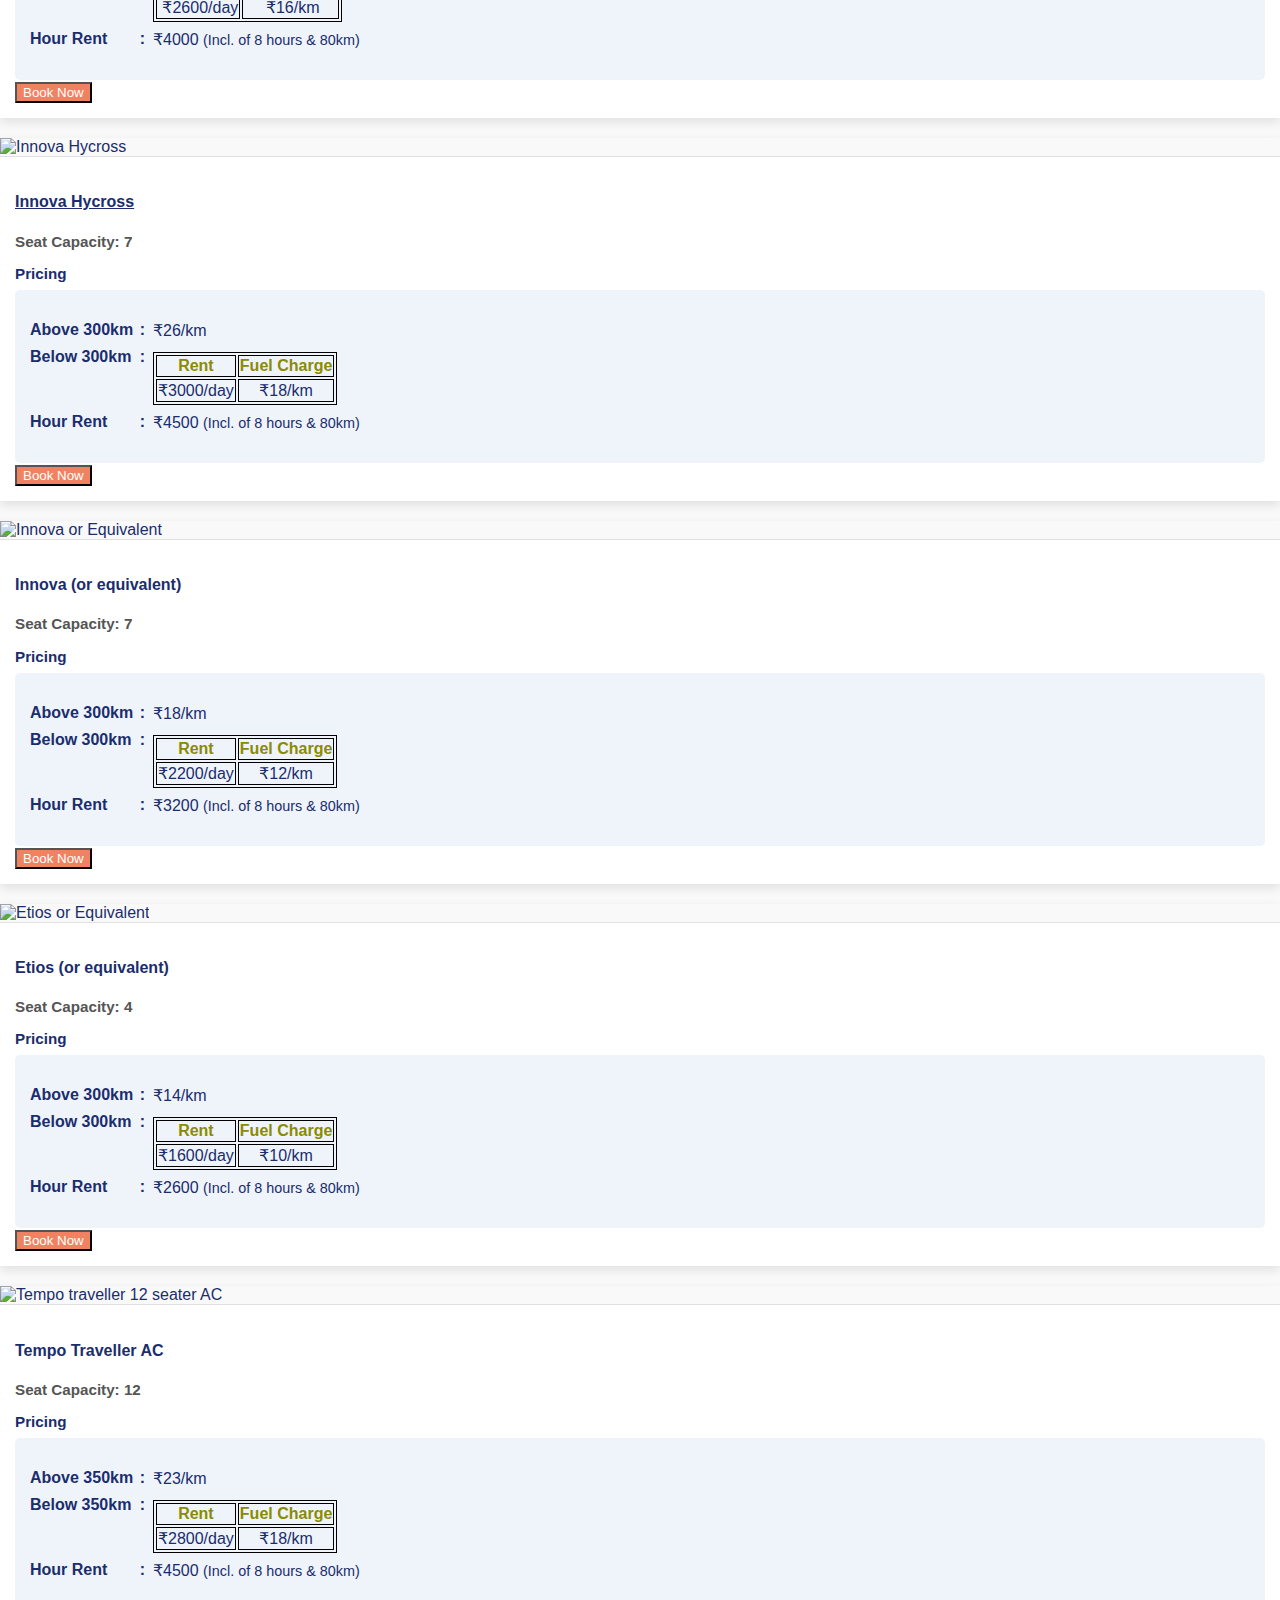
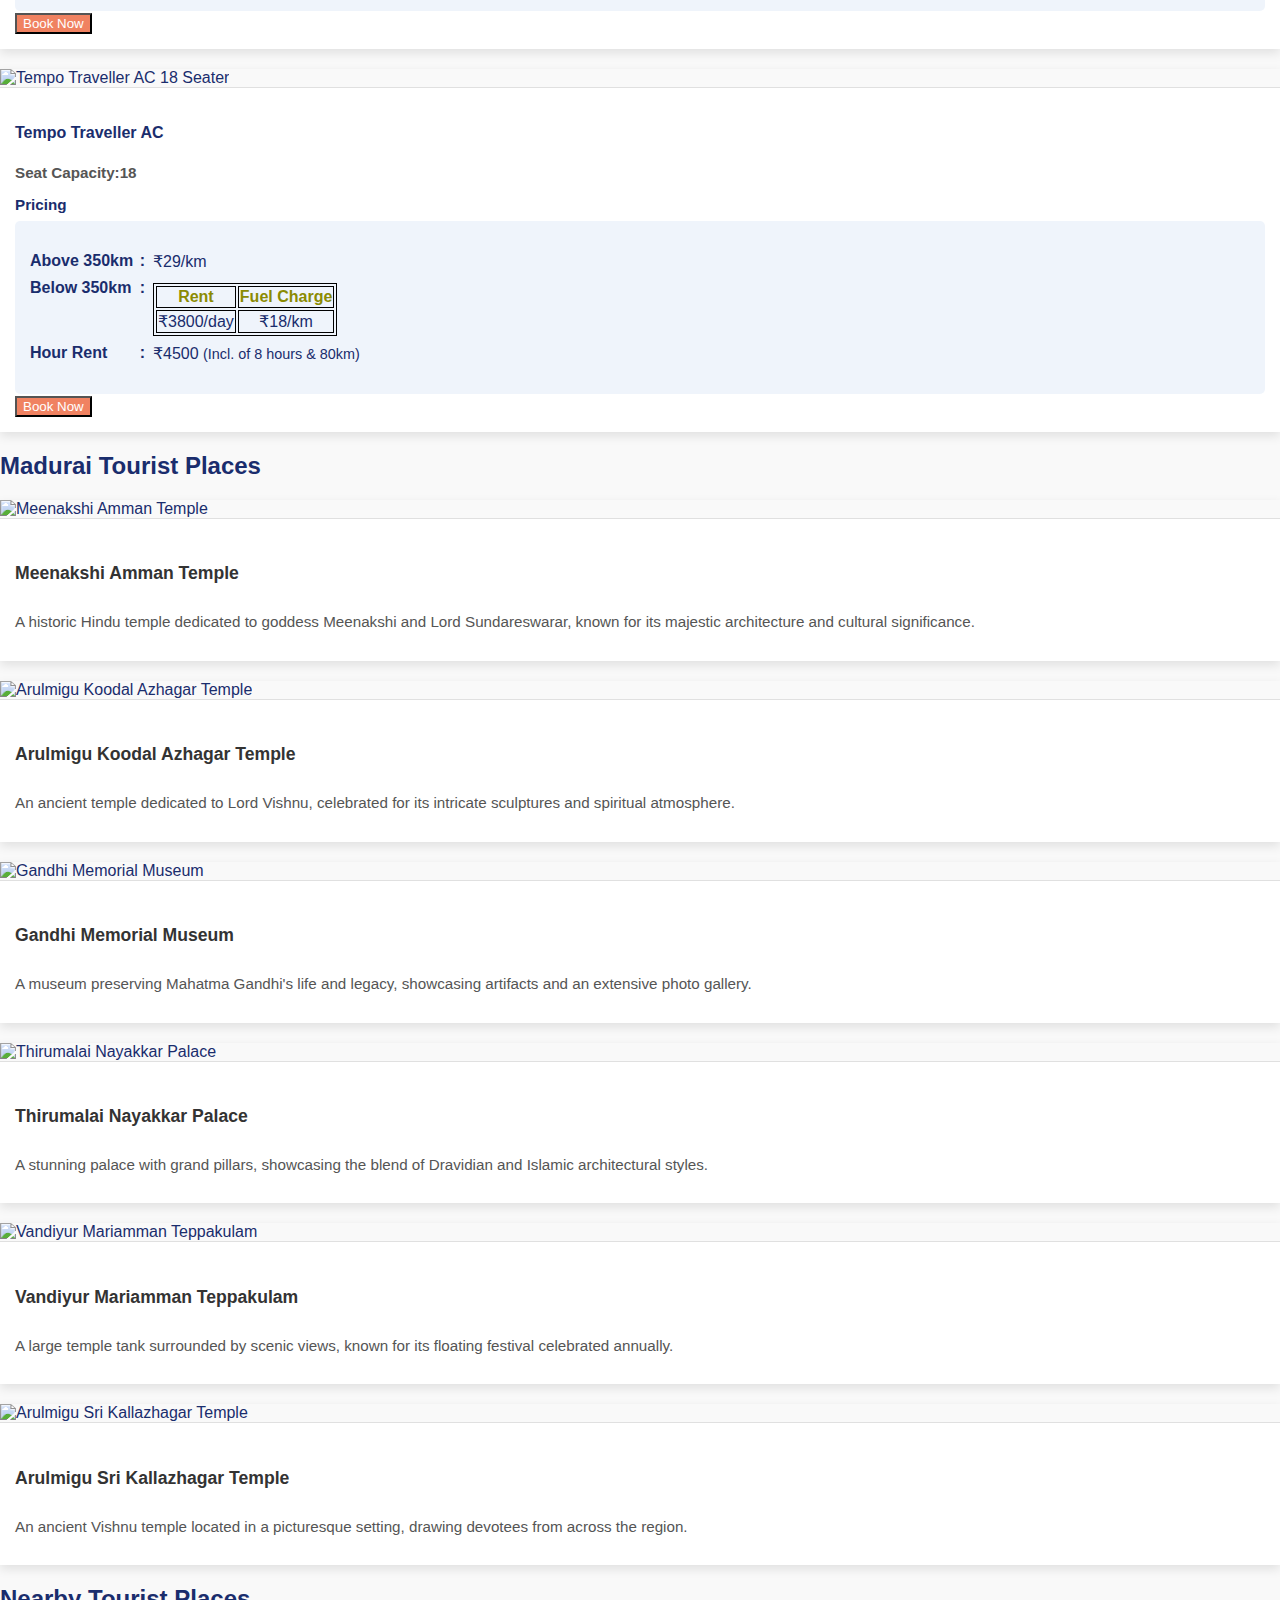
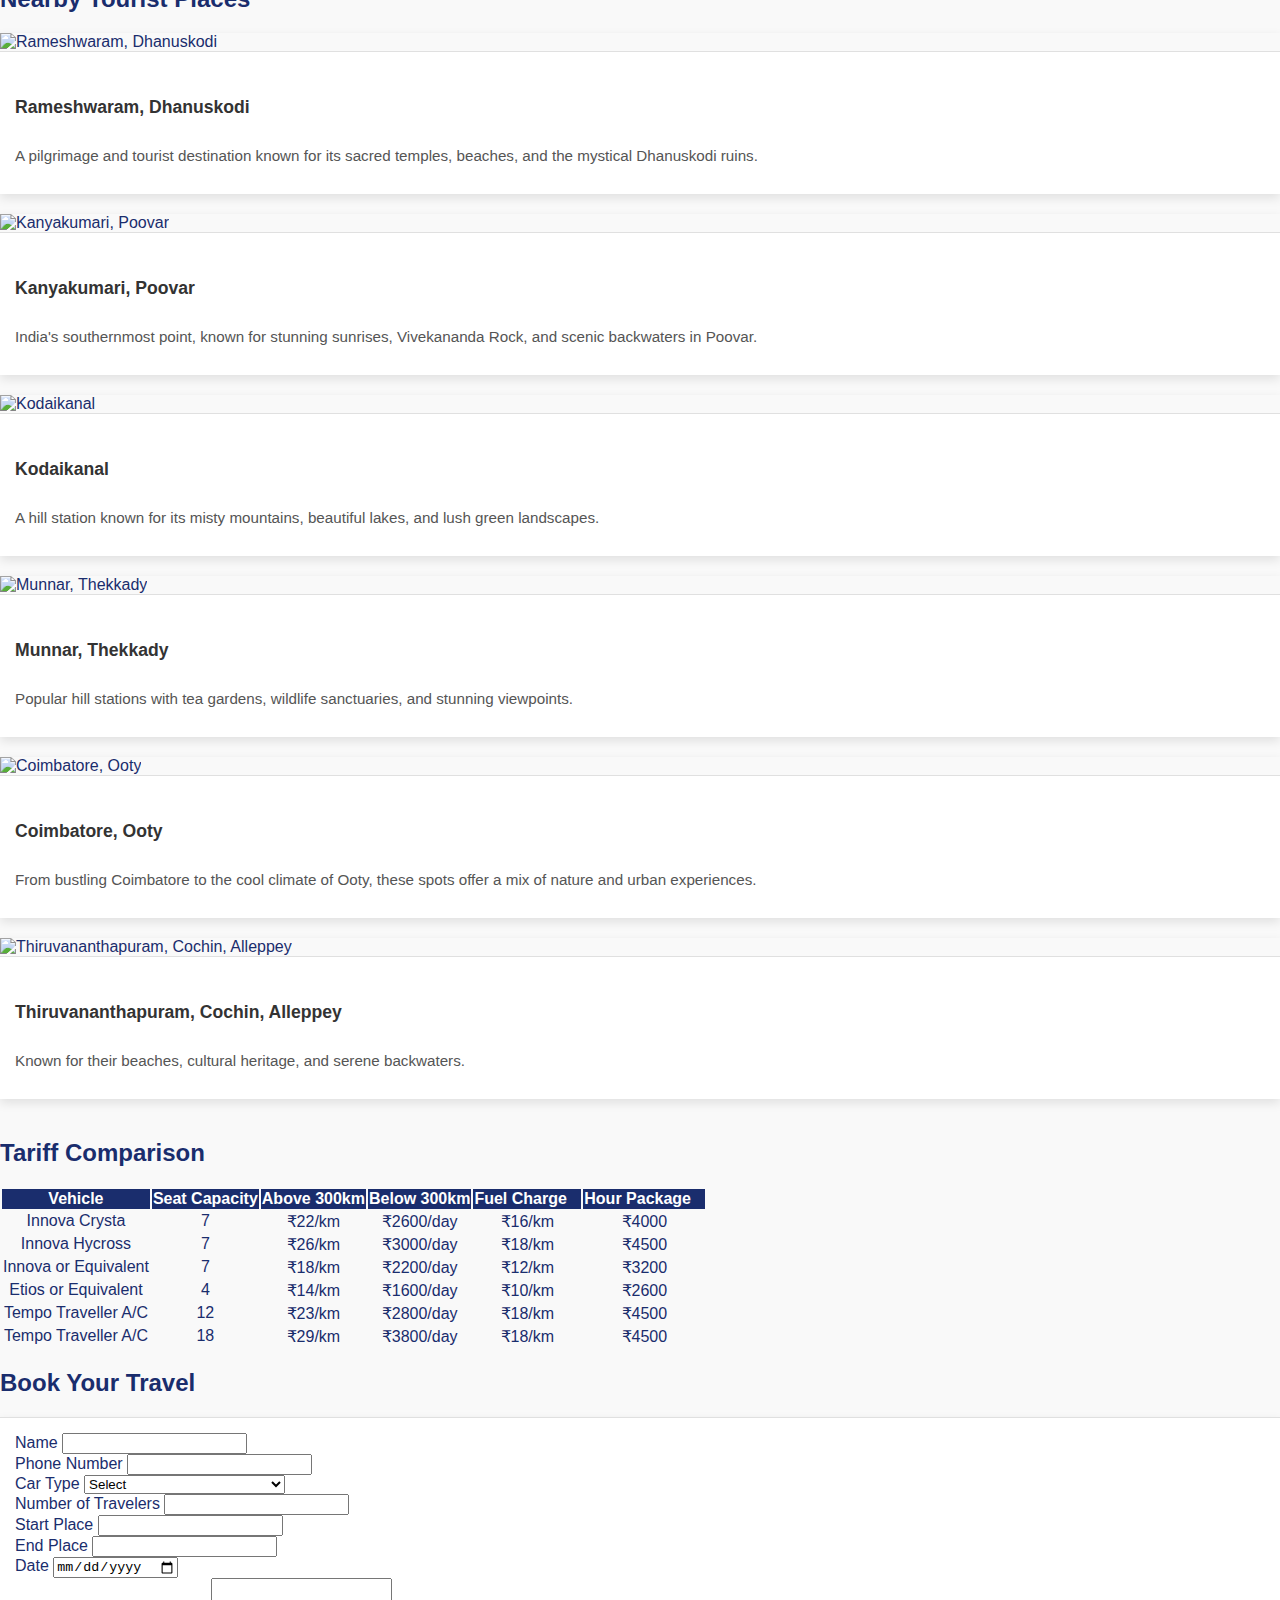
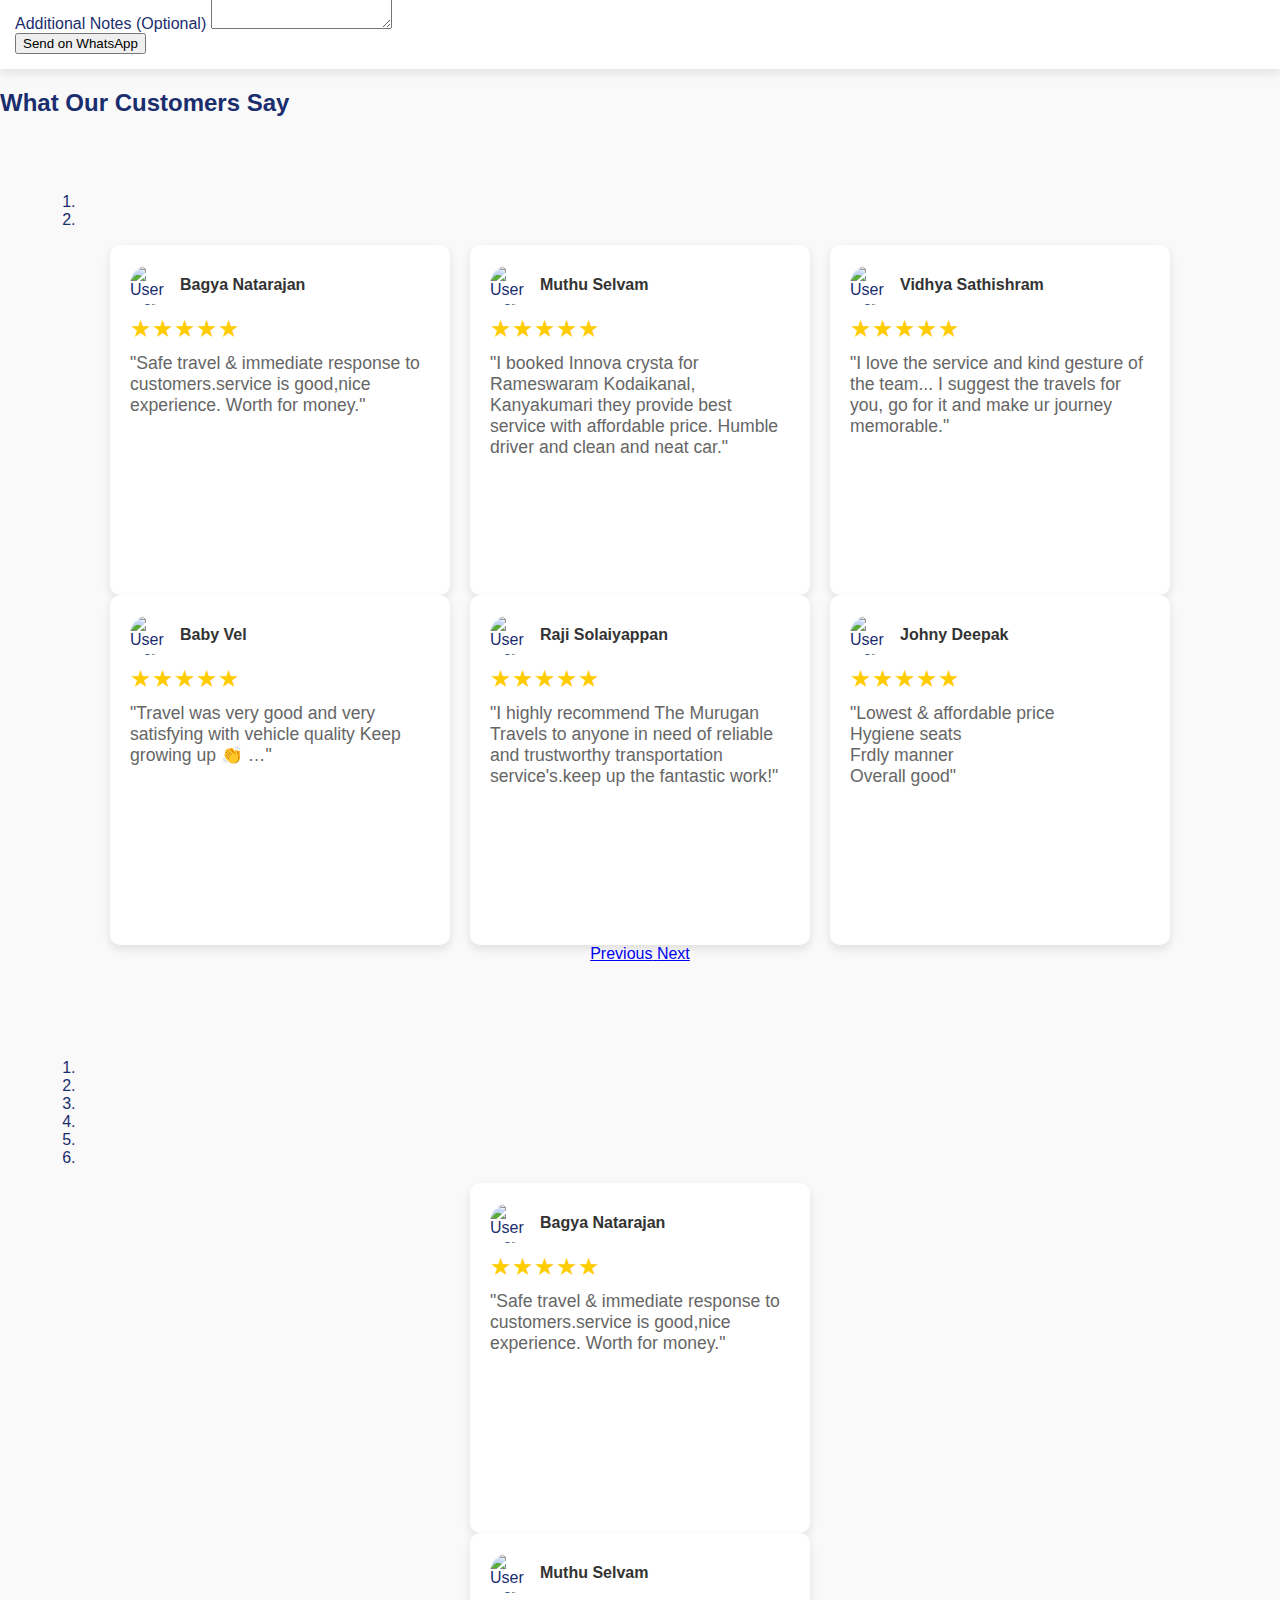
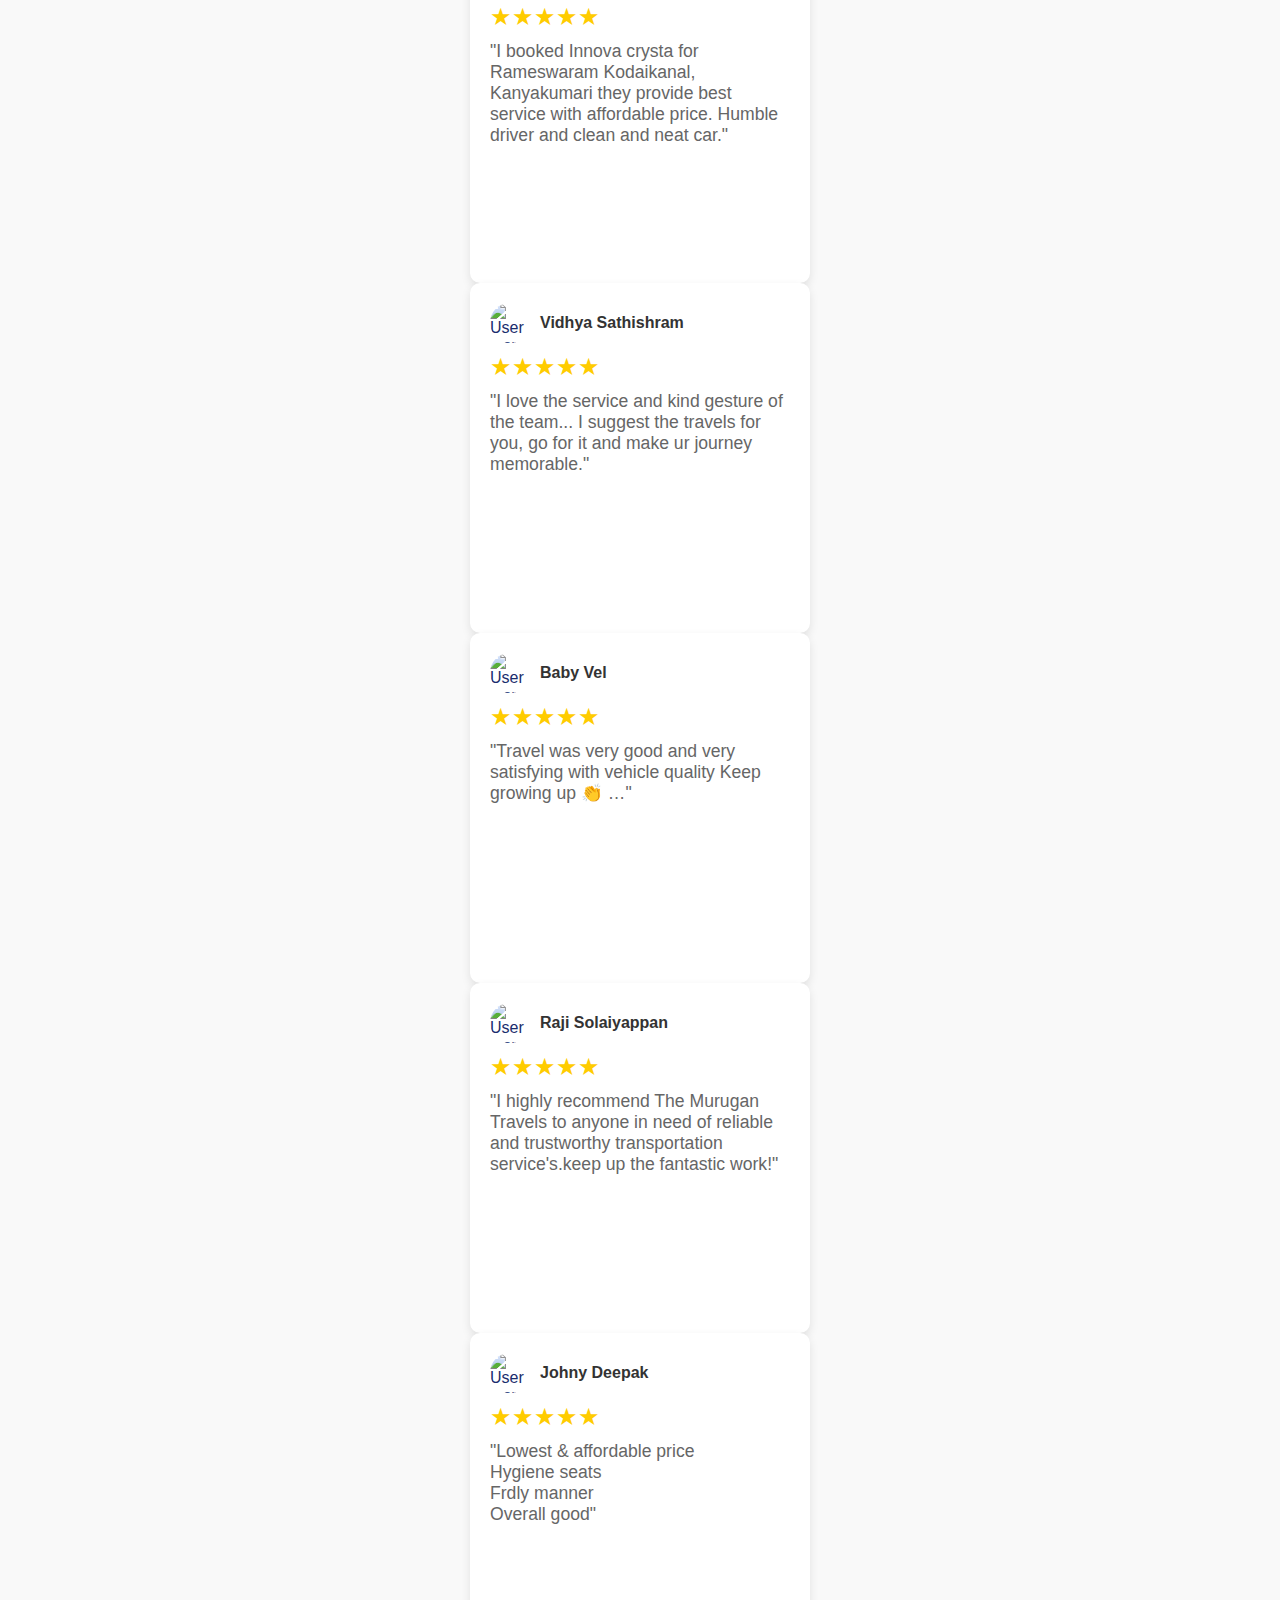
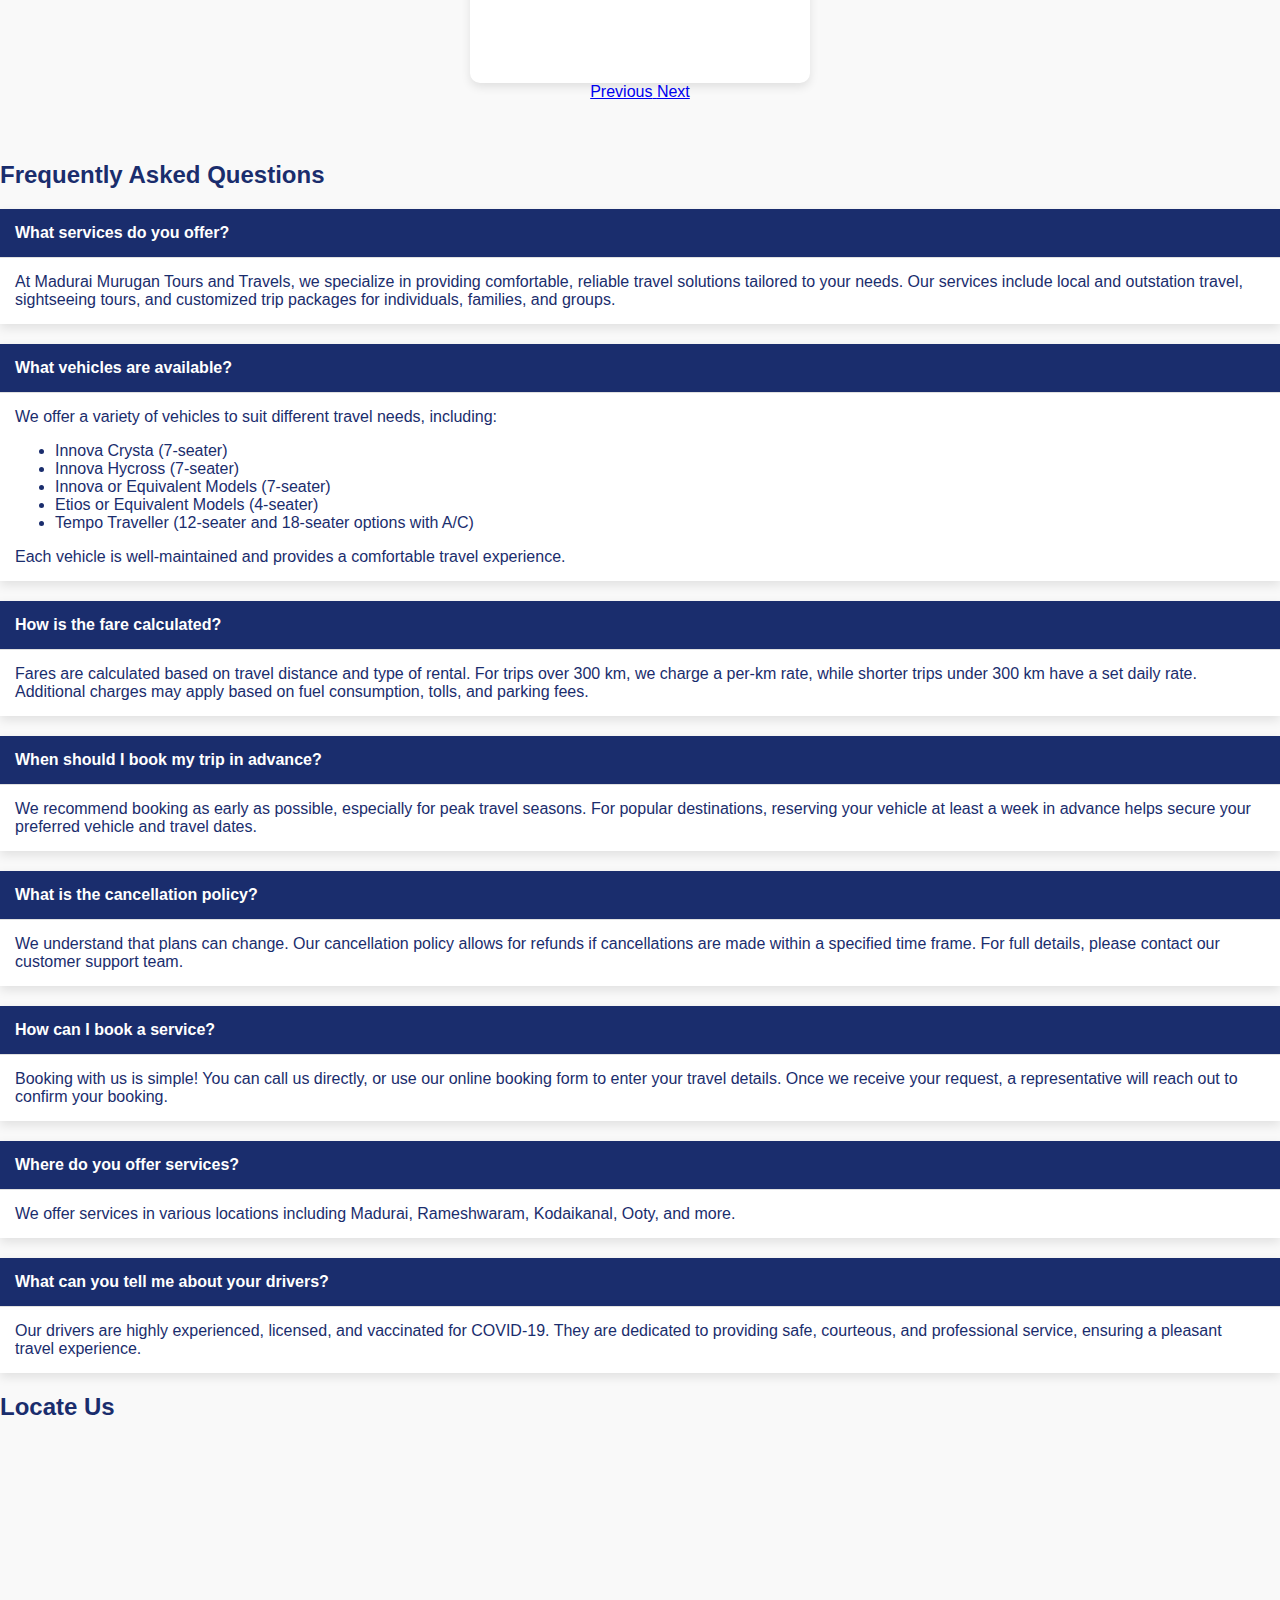
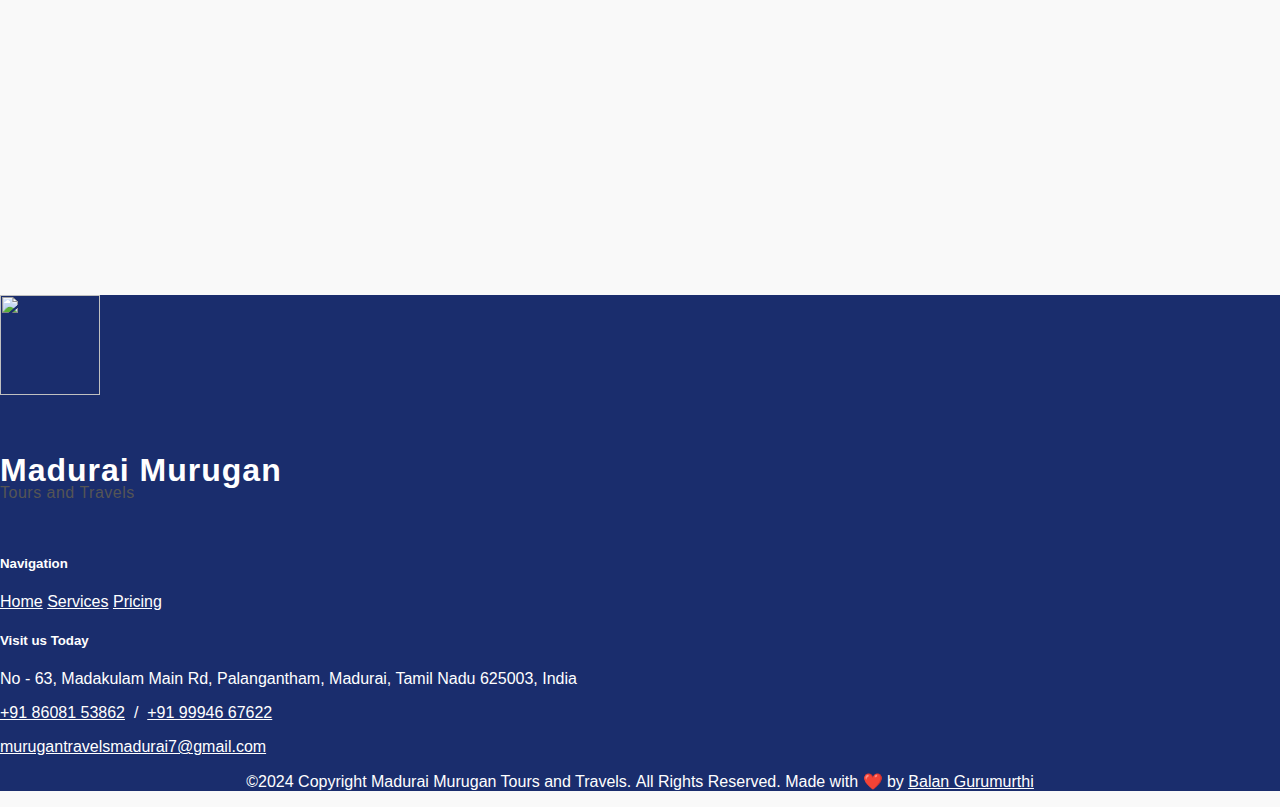
==== commit 18e1c038: "fix: gst update" ====
--- a/index.html
+++ b/index.html
@@ -2,147 +2,56 @@
 <html lang="en">
   <head>
     <!-- Title Tag -->
-    <title>
-      Madurai Murugan Tours and Travels - Explore South India with Comfort
-    </title>
+    <title>Madurai Murugan Tours and Travels - Explore South India with Comfort</title>
 
     <!-- Meta Description Tag -->
-    <meta
-      name="description"
-      content="Madurai Murugan Tours and Travels offers exceptional travel services across South India including Madurai, Rameshwaram, Kodaikanal, and more. Book your dream tour now!"
-    />
+    <meta name="description" content="Madurai Murugan Tours and Travels offers exceptional travel services across South India including Madurai, Rameshwaram, Kodaikanal, and more. Book your dream tour now!" />
 
     <!-- Meta Keywords Tag -->
-    <meta
-      name="keywords"
-      content="Madurai Murugan Tours, South India tours, Madurai tours, Rameshwaram tours, Kodaikanal, Munnar, travel services, India travel, South India travel, vacation packages"
-    />
+    <meta name="keywords" content="Madurai Murugan Tours, South India tours, Madurai tours, Rameshwaram tours, Kodaikanal, Munnar, travel services, India travel, South India travel, vacation packages" />
 
     <!-- Author Tag -->
     <meta name="author" content="Madurai Murugan Tours and Travels" />
 
     <!-- Open Graph Meta Tags for Social Media Sharing -->
     <meta property="og:title" content="Madurai Murugan Tours and Travels" />
-    <meta
-      property="og:description"
-      content="Discover the best of South India with Madurai Murugan Tours and Travels. Visit popular destinations like Madurai, Rameshwaram, Kodaikanal, and more."
-    />
+    <meta property="og:description" content="Discover the best of South India with Madurai Murugan Tours and Travels. Visit popular destinations like Madurai, Rameshwaram, Kodaikanal, and more." />
     <meta property="og:sitename" content="Madurai Murugan Tours and Travels" />
-    <meta
-      property="og:image"
-      content="https://maduraimurugantoursandtravels.com/assets/images/logo.png"
-    />
-    <meta
-      property="og:url"
-      content="https://www.maduraimurugantoursandtravels.com"
-    />
-
-    <meta
-      property="og:image:alt"
-      content="Logo of Madurai Murugan Tours and Travels showing a scenic South Indian backdrop"
-    />
+    <meta property="og:image" content="https://maduraimurugantoursandtravels.com/assets/images/logo.png" />
+    <meta property="og:url" content="https://www.maduraimurugantoursandtravels.com" />
+
+    <meta property="og:image:alt" content="Logo of Madurai Murugan Tours and Travels showing a scenic South Indian backdrop" />
 
     <meta name="robots" content="index, follow" />
 
     <!-- Twitter Card Meta Tags -->
-    <meta
-      name="twitter:card"
-      content="https://maduraimurugantoursandtravels.com/assets/images/logo.png"
-    />
-    <meta
-      name="twitter:title"
-      content="Madurai Murugan Tours and Travels - Explore South India with Comfort"
-    />
-    <meta
-      name="twitter:description"
-      content="Book your South India tour with Madurai Murugan Tours and Travels. Explore top destinations like Madurai, Rameshwaram, Kodaikanal, and more."
-    />
-    <meta
-      name="twitter:image"
-      content="https://maduraimurugantoursandtravels.com/assets/images/logo.png"
-    />
+    <meta name="twitter:card" content="https://maduraimurugantoursandtravels.com/assets/images/logo.png" />
+    <meta name="twitter:title" content="Madurai Murugan Tours and Travels - Explore South India with Comfort" />
+    <meta name="twitter:description" content="Book your South India tour with Madurai Murugan Tours and Travels. Explore top destinations like Madurai, Rameshwaram, Kodaikanal, and more." />
+    <meta name="twitter:image" content="https://maduraimurugantoursandtravels.com/assets/images/logo.png" />
     <meta name="twitter:creator" content="@MaduraiMuruganTours" />
     <meta property="og:type" content="website" />
     <meta property="fb:app_id" content="1234567890" />
 
     <!-- Required meta tags and Bootstrap CSS -->
     <meta charset="utf-8" />
-    <meta
-      name="viewport"
-      content="width=device-width, initial-scale=1, shrink-to-fit=no"
-    />
+    <meta name="viewport" content="width=device-width, initial-scale=1, shrink-to-fit=no" />
     <link rel="stylesheet" href="css/bootstrap.min.css" />
     <link rel="stylesheet" href="css/style.css" />
     <!-- favicons -->
-    <link
-      rel="apple-touch-icon"
-      sizes="57x57"
-      href="fav/apple-icon-57x57.png"
-    />
-    <link
-      rel="apple-touch-icon"
-      sizes="60x60"
-      href="fav/apple-icon-60x60.png"
-    />
-    <link
-      rel="apple-touch-icon"
-      sizes="72x72"
-      href="fav/apple-icon-72x72.png"
-    />
-    <link
-      rel="apple-touch-icon"
-      sizes="76x76"
-      href="fav/apple-icon-76x76.png"
-    />
-    <link
-      rel="apple-touch-icon"
-      sizes="114x114"
-      href="fav/apple-icon-114x114.png"
-    />
-    <link
-      rel="apple-touch-icon"
-      sizes="120x120"
-      href="fav/apple-icon-120x120.png"
-    />
-    <link
-      rel="apple-touch-icon"
-      sizes="144x144"
-      href="fav/apple-icon-144x144.png"
-    />
-    <link
-      rel="apple-touch-icon"
-      sizes="152x152"
-      href="fav/apple-icon-152x152.png"
-    />
-    <link
-      rel="apple-touch-icon"
-      sizes="180x180"
-      href="fav/apple-icon-180x180.png"
-    />
-    <link
-      rel="icon"
-      type="image/png"
-      sizes="192x192"
-      href="fav/android-icon-192x192.png"
-    />
-    <link
-      rel="icon"
-      type="image/png"
-      sizes="32x32"
-      href="fav/favicon-32x32.png"
-    />
-    <link
-      rel="icon"
-      type="image/png"
-      sizes="96x96"
-      href="fav/favicon-96x96.png"
-    />
-    <link
-      rel="icon"
-      type="image/png"
-      sizes="16x16"
-      href="fav/favicon-16x16.png"
-    />
+    <link rel="apple-touch-icon" sizes="57x57" href="fav/apple-icon-57x57.png" />
+    <link rel="apple-touch-icon" sizes="60x60" href="fav/apple-icon-60x60.png" />
+    <link rel="apple-touch-icon" sizes="72x72" href="fav/apple-icon-72x72.png" />
+    <link rel="apple-touch-icon" sizes="76x76" href="fav/apple-icon-76x76.png" />
+    <link rel="apple-touch-icon" sizes="114x114" href="fav/apple-icon-114x114.png" />
+    <link rel="apple-touch-icon" sizes="120x120" href="fav/apple-icon-120x120.png" />
+    <link rel="apple-touch-icon" sizes="144x144" href="fav/apple-icon-144x144.png" />
+    <link rel="apple-touch-icon" sizes="152x152" href="fav/apple-icon-152x152.png" />
+    <link rel="apple-touch-icon" sizes="180x180" href="fav/apple-icon-180x180.png" />
+    <link rel="icon" type="image/png" sizes="192x192" href="fav/android-icon-192x192.png" />
+    <link rel="icon" type="image/png" sizes="32x32" href="fav/favicon-32x32.png" />
+    <link rel="icon" type="image/png" sizes="96x96" href="fav/favicon-96x96.png" />
+    <link rel="icon" type="image/png" sizes="16x16" href="fav/favicon-16x16.png" />
     <link rel="manifest" href="fav/manifest.json" />
     <meta name="msapplication-TileColor" content="#ffffff" />
     <meta name="msapplication-TileImage" content="fav/ms-icon-144x144.png" />
@@ -154,199 +63,112 @@
     <!-- Navbar -->
     <nav class="navbar navbar-expand-lg navbar-light sticky-top">
       <div class="d-flex align-items-center w-sm-25">
-        <a class="ml-2" href="https://maduraimurugantoursandtravels.com"
-          ><img
-            src="https://maduraimurugantoursandtravels.com/assets/images/logo.png"
-            class="logo-image"
-            alt="logo image"
-        /></a>
+        <a class="ml-2" href="https://maduraimurugantoursandtravels.com"><img src="https://maduraimurugantoursandtravels.com/assets/images/logo.png" class="logo-image" alt="logo image" /></a>
         <div class="custom-navbar-brand" id="navLogoText">
           Madurai Murugan
           <span class="custom-navbar-subtext">Tours and Travels</span>
         </div>
       </div>
-      <button
-        class="navbar-toggler"
-        type="button"
-        data-toggle="collapse"
-        data-target="#navbarSupportedContent"
-        aria-controls="navbarSupportedContent"
-        aria-expanded="false"
-        aria-label="Toggle navigation"
-      >
+      <button class="navbar-toggler" type="button" data-toggle="collapse" data-target="#navbarSupportedContent" aria-controls="navbarSupportedContent" aria-expanded="false" aria-label="Toggle navigation">
         <span class="navbar-toggler-icon"></span>
       </button>
 
       <div class="collapse navbar-collapse" id="navbarSupportedContent">
         <ul class="navbar-nav ml-auto mr-5" id="navigationMenu">
           <li class="nav-item">
-            <a
-              class="nav-link active-nav"
-              href="https://maduraimurugantoursandtravels.com"
-              >Home</a
-            >
+            <a class="nav-link active-nav" href="https://maduraimurugantoursandtravels.com">Home</a>
           </li>
           <li class="nav-item">
-            <a
-              class="nav-link"
-              href="https://maduraimurugantoursandtravels.com/#services"
-              >Services</a
-            >
+            <a class="nav-link" href="https://maduraimurugantoursandtravels.com/#services">Services</a>
           </li>
           <!-- hidden -->
           <li class="nav-item" style="display: none">
-            <a
-              class="nav-link"
-              href="https://maduraimurugantoursandtravels.com/#tour-package"
-              >Tour Package</a
-            >
+            <a class="nav-link" href="https://maduraimurugantoursandtravels.com/#tour-package">Tour Package</a>
           </li>
           <li class="nav-item" style="display: none">
-            <a
-              class="nav-link"
-              href="https://maduraimurugantoursandtravels.com/#madurai-tourist-package"
-              >Madurai Tour Packages</a
-            >
+            <a class="nav-link" href="https://maduraimurugantoursandtravels.com/#madurai-tourist-package">Madurai Tour Packages</a>
           </li>
           <li class="nav-item" style="display: none">
-            <a
-              class="nav-link"
-              href="https://maduraimurugantoursandtravels.com/#other-tourist-package"
-              >All Tour Packages</a
-            >
+            <a class="nav-link" href="https://maduraimurugantoursandtravels.com/#other-tourist-package">All Tour Packages</a>
           </li>
           <li class="nav-item" style="display: none">
-            <a
-              class="nav-link"
-              href="https://maduraimurugantoursandtravels.com/#book-now"
-              >Book Now</a
-            >
+            <a class="nav-link" href="https://maduraimurugantoursandtravels.com/#book-now">Book Now</a>
           </li>
           <li class="nav-item" style="display: none">
-            <a
-              class="nav-link"
-              href="https://maduraimurugantoursandtravels.com/#faq"
-              >FAQ</a
-            >
+            <a class="nav-link" href="https://maduraimurugantoursandtravels.com/#faq">FAQ</a>
           </li>
           <li class="nav-item" style="display: none">
-            <a
-              class="nav-link"
-              href="https://maduraimurugantoursandtravels.com/#reviews"
-              >Reviews</a
-            >
+            <a class="nav-link" href="https://maduraimurugantoursandtravels.com/#reviews">Reviews</a>
           </li>
           <li class="nav-item" style="display: none">
-            <a
-              class="nav-link"
-              href="https://maduraimurugantoursandtravels.com/#address"
-              ><address></address
-            ></a>
+            <a class="nav-link" href="https://maduraimurugantoursandtravels.com/#address"><address></address></a>
           </li>
           <li class="nav-item">
-            <a
-              class="nav-link"
-              href="https://maduraimurugantoursandtravels.com/#pricing"
-              >Pricing</a
-            >
+            <a class="nav-link" href="https://maduraimurugantoursandtravels.com/#pricing">Pricing</a>
           </li>
           <li class="nav-item">
-            <a
-              class="nav-link"
-              href="https://maduraimurugantoursandtravels.com/#about"
-              >Contact</a
-            >
+            <a class="nav-link" href="https://maduraimurugantoursandtravels.com/#about">Contact</a>
           </li>
         </ul>
       </div>
 
       <!-- Phone number div for large screens (displayed inline) -->
-      <div
-        class="d-none d-lg-flex align-items-center flex-column justify-content-start"
-        id="navBookNowPhoneContainer"
-      >
+      <div class="d-none d-lg-flex align-items-center flex-column justify-content-start" id="navBookNowPhoneContainer">
         <!-- phone -->
         <div class="d-flex align-items-center w-100">
           <i class="fa-solid fa-phone phone-icon"></i>
           <span style="margin-left: 8px" class="d-flex align-items-center">
-            <div class="d-flex flex-column ml-1">
-              <a href="tel:+918608153862" id="navBookNowPhoneNumber1"
-                ><strong>+91 86081 53862</strong></a
-              >
-              <a href="tel:+919994667622" id="navBookNowPhoneNumber2"
-                ><strong>+91 99946 67622</strong></a
-              >
+            <div class="d-flex flex-row ml-1">
+              <a href="tel:+918608153862" id="navBookNowPhoneNumber1"><strong>+91 86081 53862</strong></a>
+              &nbsp;/&nbsp;
+              <a href="tel:+919994667622" id="navBookNowPhoneNumber2"><strong>+91 99946 67622</strong></a>
             </div>
           </span>
         </div>
 
         <!-- email -->
         <div class="d-flex align-items-center">
-          <i
-            class="fa-solid fa-envelope phone-icon"
-            style="margin-right: 8px"
-          ></i>
-          <a href="mailto:murugantravelsmadurai7@gmail.com" id="navBookNowEmail"
-            ><strong>murugantravelsmadurai7@gmail.com</strong></a
-          >
+          <i class="fa-solid fa-envelope phone-icon" style="margin-right: 8px"></i>
+          <a href="mailto:murugantravelsmadurai7@gmail.com" id="navBookNowEmail"><strong>murugantravelsmadurai7@gmail.com</strong></a>
         </div>
+
+        <!-- GSTIN -->
+        <p class="m-0 btn-outline-primary fs-small w-100" id="gst"><strong>GSTIN 33BAQPJ1077F1ZR</strong></p>
       </div>
 
       <!-- Phone number div for smaller screens (displayed below logo) -->
-      <div
-        class="d-lg-none w-100 text-start d-flex align-items-center flex-column justify-content-start mt-2"
-        id="navBookNowPhoneSmContainer"
-      >
+      <div class="d-lg-none w-100 text-start d-flex align-items-center flex-column justify-content-start mt-2" id="navBookNowPhoneSmContainer">
         <!-- phone -->
         <div class="d-flex align-items-center w-100">
           <i class="fa-solid fa-phone phone-icon"></i>
           <span style="margin-left: 8px" class="d-flex align-items-center">
-            <div class="d-flex flex-column m1-1">
-              <a href="tel:+918608153862" id="smNavBookNowPhoneNumber1"
-                ><strong>+91 86081 53862</strong></a
-              >
-              <a href="tel:+919994667622" id="smNavBookNowPhoneNumber2"
-                ><strong>+91 99946 67622</strong></a
-              >
+            <div class="d-flex flex-row m1-1">
+              <a href="tel:+918608153862" id="smNavBookNowPhoneNumber1"><strong>+91 86081 53862</strong></a>
+              &nbsp;/&nbsp;
+              <a href="tel:+919994667622" id="smNavBookNowPhoneNumber2"><strong>+91 99946 67622</strong></a>
             </div>
           </span>
         </div>
 
         <div class="d-flex align-items-center w-100">
-          <i
-            class="fa-solid fa-envelope phone-icon"
-            style="margin-right: 8px"
-          ></i>
-          <a
-            href="mailto:murugantravelsmadurai7@gmail.com"
-            id="navBookNowEmailSm"
-            ><strong>murugantravelsmadurai7@gmail.com</strong></a
-          >
+          <i class="fa-solid fa-envelope phone-icon" style="margin-right: 8px"></i>
+          <a href="mailto:murugantravelsmadurai7@gmail.com" id="navBookNowEmailSm"><strong>murugantravelsmadurai7@gmail.com</strong></a>
         </div>
+
+        <p class="m-0 btn-outline-primary fs-small w-100" id="gstSm"><strong>GSTIN 33BAQPJ1077F1ZR</strong></p>
+
       </div>
     </nav>
 
     <!-- Main Section with Video Background -->
-    <main
-      class="d-flex flex-column align-items-center justify-content-center video-section"
-      id="main"
-    >
+    <main class="d-flex flex-column align-items-center justify-content-center video-section" id="main">
       <!-- <video autoplay muted loop id="bg-video" width="100%">
         <source src="main-compressed.mp4" type="video/mp4" />
         Your browser does not support HTML5 video.
       </video> -->
-      <img
-        id="fallbackImage"
-        src="https://maduraimurugantoursandtravels.com/assets/images/main.jpg"
-        class="fallback-main-image"
-        alt="main-container-image"
-      />
-      <h1 class="animated-text">
-        <span class="yellow-text">TRAVEL</span> LIKE NEVER BEFORE!
-      </h1>
-      <a href="#service"
-        ><button class="explore-button">Explore &rarr;</button></a
-      >
+      <img id="fallbackImage" src="https://maduraimurugantoursandtravels.com/assets/images/main.jpg" class="fallback-main-image" alt="main-container-image" />
+      <h1 class="animated-text"><span class="yellow-text">TRAVEL</span> LIKE NEVER BEFORE!</h1>
+      <a href="#service"><button class="explore-button">Explore &rarr;</button></a>
     </main>
 
     <!-- car list -->
@@ -357,22 +179,12 @@
           <!-- Innova crysta -->
           <div class="col-12 col-md-6 col-lg-6 col-xl-4 d-flex">
             <div class="card mb-4 flex-fill">
-              <img
-                src="https://maduraimurugantoursandtravels.com/assets/images/c6.jpg"
-                class="card-img-top"
-                alt="Innova Crysta"
-              />
-              <div
-                class="card-body text-start d-flex flex-column justify-content-between"
-              >
+              <img src="https://maduraimurugantoursandtravels.com/assets/images/c6.jpg" class="card-img-top" alt="Innova Crysta" />
+              <div class="card-body text-start d-flex flex-column justify-content-between">
                 <!-- name and seat capacity -->
                 <div class="mb-3">
                   <h4 class="card-title">
-                    <a
-                      href="https://maduraimurugantoursandtravels.com/bookInnovaCrysta"
-                      style="color: inherit"
-                      >Innova Crysta</a
-                    >
+                    <a href="https://maduraimurugantoursandtravels.com/bookInnovaCrysta" style="color: inherit">Innova Crysta</a>
                   </h4>
                   <p class="card-text"><strong>Seat Capacity: 7</strong></p>
                 </div>
@@ -384,16 +196,11 @@
                   <div class="pricing-details">
                     <ul>
                       <li>
-                        <strong class="price-label"
-                          >Above 300km
-                          <span class="price-colon">:</span></strong
-                        >
+                        <strong class="price-label">Above 300km <span class="price-colon">:</span></strong>
                         ₹22/km
                       </li>
                       <li class="d-flex flex-column below-300-price-table">
-                        <strong class="price-label"
-                          >Below 300km<span class="price-colon">:</span></strong
-                        >
+                        <strong class="price-label">Below 300km<span class="price-colon">:</span></strong>
                         <table>
                           <tr>
                             <th class="app-mosgreen-text-color">Rent</th>
@@ -406,14 +213,10 @@
                         </table>
                       </li>
                       <li>
-                        <strong class="price-label"
-                          >Hour Rent <span class="price-colon">:</span></strong
-                        >
+                        <strong class="price-label">Hour Rent <span class="price-colon">:</span></strong>
                         <div class="d-flex flex-column">
                           ₹4000
-                          <span class="extra-small-text"
-                            >(Incl. of 8 hours & 80km)</span
-                          >
+                          <span class="extra-small-text">(Incl. of 8 hours & 80km)</span>
                         </div>
                       </li>
                     </ul>
@@ -421,12 +224,7 @@
                 </div>
                 <!-- book now button -->
                 <a href="#bookNow">
-                  <button
-                    class="btn mt-2 w-100 bookNowButton"
-                    id="bookInnovaCrysta"
-                  >
-                    <i class="fa-solid fa-phone phone-icon mr-3"></i>Book Now
-                  </button></a
+                  <button class="btn mt-2 w-100 bookNowButton" id="bookInnovaCrysta"><i class="fa-solid fa-phone phone-icon mr-3"></i>Book Now</button></a
                 >
               </div>
             </div>
@@ -435,24 +233,12 @@
           <!-- Innova hycross -->
           <div class="col-12 col-md-6 col-lg-6 col-xl-4 d-flex">
             <div class="card mb-4 flex-fill">
-              <img
-                src="https://maduraimurugantoursandtravels.com/assets/images/c3.png"
-                class="card-img-top"
-                alt="Innova Hycross"
-              />
-              <div
-                class="card-body text-start d-flex flex-column justify-content-between"
-              >
+              <img src="https://maduraimurugantoursandtravels.com/assets/images/c3.png" class="card-img-top" alt="Innova Hycross" />
+              <div class="card-body text-start d-flex flex-column justify-content-between">
                 <!-- name and seat capacity -->
                 <div class="mb-3">
-                  <h4 class="card-title">         <a
-                    href="https://maduraimurugantoursandtravels.com/bookInnovaHycross"
-                    style="color: inherit"
-                    >Innova Hycross</a
-                  ></h4>
-                  <p class="card-text">
-                    <strong>Seat Capacity: 7</strong><br />
-                  </p>
+                  <h4 class="card-title"><a href="https://maduraimurugantoursandtravels.com/bookInnovaHycross" style="color: inherit">Innova Hycross</a></h4>
+                  <p class="card-text"><strong>Seat Capacity: 7</strong><br /></p>
                 </div>
                 <!-- price container -->
                 <div class="pricing-details-container">
@@ -462,16 +248,11 @@
                   <div class="pricing-details">
                     <ul>
                       <li>
-                        <strong class="price-label"
-                          >Above 300km
-                          <span class="price-colon">:</span></strong
-                        >
+                        <strong class="price-label">Above 300km <span class="price-colon">:</span></strong>
                         ₹26/km
                       </li>
                       <li class="d-flex flex-column below-300-price-table">
-                        <strong class="price-label"
-                          >Below 300km<span class="price-colon">:</span></strong
-                        >
+                        <strong class="price-label">Below 300km<span class="price-colon">:</span></strong>
                         <table>
                           <tr>
                             <th class="app-mosgreen-text-color">Rent</th>
@@ -484,26 +265,17 @@
                         </table>
                       </li>
                       <li>
-                        <strong class="price-label"
-                          >Hour Rent<span class="price-colon">:</span></strong
-                        >
+                        <strong class="price-label">Hour Rent<span class="price-colon">:</span></strong>
                         <div class="d-flex flex-column">
                           ₹4500
-                          <span class="extra-small-text"
-                            >(Incl. of 8 hours & 80km)</span
-                          >
+                          <span class="extra-small-text">(Incl. of 8 hours & 80km)</span>
                         </div>
                       </li>
                     </ul>
                   </div>
                 </div>
                 <a href="#bookNow">
-                  <button
-                    class="btn mt-2 w-100 bookNowButton"
-                    id="bookInnovaHycross"
-                  >
-                    <i class="fa-solid fa-phone phone-icon mr-3"></i>Book Now
-                  </button></a
+                  <button class="btn mt-2 w-100 bookNowButton" id="bookInnovaHycross"><i class="fa-solid fa-phone phone-icon mr-3"></i>Book Now</button></a
                 >
               </div>
             </div>
@@ -512,22 +284,12 @@
           <!-- Innova -->
           <div class="col-12 col-md-6 col-lg-6 col-xl-4 d-flex">
             <div class="card mb-4 flex-fill">
-              <img
-                src="https://maduraimurugantoursandtravels.com/assets/images/c5.jfif"
-                class="card-img-top"
-                alt="Innova or Equivalent"
-              />
-              <div
-                class="card-body text-start d-flex flex-column justify-content-between"
-              >
+              <img src="https://maduraimurugantoursandtravels.com/assets/images/c5.jfif" class="card-img-top" alt="Innova or Equivalent" />
+              <div class="card-body text-start d-flex flex-column justify-content-between">
                 <!-- name and seat capacity -->
                 <div class="mb-3">
-                  <h4 class="card-title">
-                    Innova <span class="small-text">(or equivalent)</span>
-                  </h4>
-                  <p class="card-text">
-                    <strong>Seat Capacity: 7</strong><br />
-                  </p>
+                  <h4 class="card-title">Innova <span class="small-text">(or equivalent)</span></h4>
+                  <p class="card-text"><strong>Seat Capacity: 7</strong><br /></p>
                 </div>
 
                 <div class="pricing-details-container">
@@ -537,15 +299,11 @@
                   <div class="pricing-details">
                     <ul>
                       <li>
-                        <strong class="price-label"
-                          >Above 300km<span class="price-colon">:</span></strong
-                        >
+                        <strong class="price-label">Above 300km<span class="price-colon">:</span></strong>
                         ₹18/km
                       </li>
                       <li class="d-flex flex-column below-300-price-table">
-                        <strong class="price-label"
-                          >Below 300km<span class="price-colon">:</span></strong
-                        >
+                        <strong class="price-label">Below 300km<span class="price-colon">:</span></strong>
                         <table>
                           <tr>
                             <th class="app-mosgreen-text-color">Rent</th>
@@ -558,14 +316,10 @@
                         </table>
                       </li>
                       <li>
-                        <strong class="price-label"
-                          >Hour Rent<span class="price-colon">:</span></strong
-                        >
+                        <strong class="price-label">Hour Rent<span class="price-colon">:</span></strong>
                         <div class="d-flex flex-column">
                           ₹3200
-                          <span class="extra-small-text"
-                            >(Incl. of 8 hours & 80km)</span
-                          >
+                          <span class="extra-small-text">(Incl. of 8 hours & 80km)</span>
                         </div>
                       </li>
                     </ul>
@@ -573,9 +327,7 @@
                 </div>
 
                 <a href="#bookNow">
-                  <button class="btn mt-2 w-100 bookNowButton" id="bookInnova">
-                    <i class="fa-solid fa-phone phone-icon mr-3"></i>Book Now
-                  </button></a
+                  <button class="btn mt-2 w-100 bookNowButton" id="bookInnova"><i class="fa-solid fa-phone phone-icon mr-3"></i>Book Now</button></a
                 >
               </div>
             </div>
@@ -584,22 +336,12 @@
           <!-- Etios -->
           <div class="col-12 col-md-6 col-lg-6 col-xl-4 d-flex">
             <div class="card mb-4 flex-fill">
-              <img
-                src="https://maduraimurugantoursandtravels.com/assets/images/c4.png"
-                class="card-img-top"
-                alt="Etios or Equivalent"
-              />
-              <div
-                class="card-body text-start d-flex flex-column justify-content-between"
-              >
+              <img src="https://maduraimurugantoursandtravels.com/assets/images/c4.png" class="card-img-top" alt="Etios or Equivalent" />
+              <div class="card-body text-start d-flex flex-column justify-content-between">
                 <!-- name and seat capacity -->
                 <div class="mb-3">
-                  <h4 class="card-title">
-                    Etios <span class="small-text">(or equivalent)</span>
-                  </h4>
-                  <p class="card-text">
-                    <strong>Seat Capacity: 4</strong><br />
-                  </p>
+                  <h4 class="card-title">Etios <span class="small-text">(or equivalent)</span></h4>
+                  <p class="card-text"><strong>Seat Capacity: 4</strong><br /></p>
                 </div>
 
                 <!-- price container -->
@@ -610,15 +352,11 @@
                   <div class="pricing-details">
                     <ul>
                       <li>
-                        <strong class="price-label"
-                          >Above 300km<span class="price-colon">:</span></strong
-                        >
+                        <strong class="price-label">Above 300km<span class="price-colon">:</span></strong>
                         ₹14/km
                       </li>
                       <li class="d-flex flex-column below-300-price-table">
-                        <strong class="price-label"
-                          >Below 300km<span class="price-colon">:</span></strong
-                        >
+                        <strong class="price-label">Below 300km<span class="price-colon">:</span></strong>
                         <table>
                           <tr>
                             <th class="app-mosgreen-text-color">Rent</th>
@@ -631,23 +369,17 @@
                         </table>
                       </li>
                       <li>
-                        <strong class="price-label"
-                          >Hour Rent<span class="price-colon">:</span></strong
-                        >
+                        <strong class="price-label">Hour Rent<span class="price-colon">:</span></strong>
                         <div class="d-flex flex-column">
                           ₹2600
-                          <span class="extra-small-text"
-                            >(Incl. of 8 hours & 80km)</span
-                          >
+                          <span class="extra-small-text">(Incl. of 8 hours & 80km)</span>
                         </div>
                       </li>
                     </ul>
                   </div>
                 </div>
                 <a href="#bookNow">
-                  <button class="btn mt-2 w-100 bookNowButton" id="bookEtios">
-                    <i class="fa-solid fa-phone phone-icon mr-3"></i>Book Now
-                  </button></a
+                  <button class="btn mt-2 w-100 bookNowButton" id="bookEtios"><i class="fa-solid fa-phone phone-icon mr-3"></i>Book Now</button></a
                 >
               </div>
             </div>
@@ -656,20 +388,12 @@
           <!-- Tempo Traveller 12 -->
           <div class="col-12 col-md-6 col-lg-6 col-xl-4 d-flex">
             <div class="card mb-4 flex-fill">
-              <img
-                src="https://maduraimurugantoursandtravels.com/assets/images/c2.png"
-                class="card-img-top"
-                alt="Tempo traveller 12 seater AC"
-              />
-              <div
-                class="card-body text-start d-flex flex-column justify-content-between"
-              >
+              <img src="https://maduraimurugantoursandtravels.com/assets/images/c2.png" class="card-img-top" alt="Tempo traveller 12 seater AC" />
+              <div class="card-body text-start d-flex flex-column justify-content-between">
                 <!-- name and seat capacity -->
                 <div class="mb-3">
                   <h4 class="card-title">Tempo Traveller AC</h4>
-                  <p class="card-text">
-                    <strong>Seat Capacity: 12</strong><br />
-                  </p>
+                  <p class="card-text"><strong>Seat Capacity: 12</strong><br /></p>
                 </div>
 
                 <!-- price container -->
@@ -680,15 +404,11 @@
                   <div class="pricing-details">
                     <ul>
                       <li>
-                        <strong class="price-label"
-                          >Above 350km<span class="price-colon">:</span></strong
-                        >
+                        <strong class="price-label">Above 350km<span class="price-colon">:</span></strong>
                         ₹23/km
                       </li>
                       <li class="d-flex flex-column below-300-price-table">
-                        <strong class="price-label"
-                          >Below 350km<span class="price-colon">:</span></strong
-                        >
+                        <strong class="price-label">Below 350km<span class="price-colon">:</span></strong>
                         <table>
                           <tr>
                             <th class="app-mosgreen-text-color">Rent</th>
@@ -702,26 +422,17 @@
                       </li>
 
                       <li>
-                        <strong class="price-label"
-                          >Hour Rent <span class="price-colon">:</span></strong
-                        >
+                        <strong class="price-label">Hour Rent <span class="price-colon">:</span></strong>
                         <div class="d-flex flex-column">
                           ₹4500
-                          <span class="extra-small-text"
-                            >(Incl. of 8 hours & 80km)</span
-                          >
+                          <span class="extra-small-text">(Incl. of 8 hours & 80km)</span>
                         </div>
                       </li>
                     </ul>
                   </div>
                 </div>
                 <a href="#bookNow">
-                  <button
-                    class="btn mt-2 w-100 bookNowButton"
-                    id="bookTempTraveller12"
-                  >
-                    <i class="fa-solid fa-phone phone-icon mr-3"></i>Book Now
-                  </button></a
+                  <button class="btn mt-2 w-100 bookNowButton" id="bookTempTraveller12"><i class="fa-solid fa-phone phone-icon mr-3"></i>Book Now</button></a
                 >
               </div>
             </div>
@@ -730,20 +441,12 @@
           <!-- Tempo Traveller 18 -->
           <div class="col-12 col-md-6 col-lg-6 col-xl-4 d-flex">
             <div class="card mb-4 flex-fill">
-              <img
-                src="https://maduraimurugantoursandtravels.com/assets/images/c1.png"
-                class="card-img-top"
-                alt="Tempo Traveller AC 18 Seater"
-              />
-              <div
-                class="card-body text-start d-flex flex-column justify-content-between"
-              >
+              <img src="https://maduraimurugantoursandtravels.com/assets/images/c1.png" class="card-img-top" alt="Tempo Traveller AC 18 Seater" />
+              <div class="card-body text-start d-flex flex-column justify-content-between">
                 <!-- name and seat capacity -->
                 <div class="mb-3">
                   <h4 class="card-title">Tempo Traveller AC</h4>
-                  <p class="card-text">
-                    <strong>Seat Capacity:18</strong><br />
-                  </p>
+                  <p class="card-text"><strong>Seat Capacity:18</strong><br /></p>
                 </div>
 
                 <!-- price container -->
@@ -754,15 +457,11 @@
                   <div class="pricing-details">
                     <ul>
                       <li>
-                        <strong class="price-label"
-                          >Above 350km<span class="price-colon">:</span></strong
-                        >
+                        <strong class="price-label">Above 350km<span class="price-colon">:</span></strong>
                         ₹29/km
                       </li>
                       <li class="d-flex flex-column below-300-price-table">
-                        <strong class="price-label"
-                          >Below 350km<span class="price-colon">:</span></strong
-                        >
+                        <strong class="price-label">Below 350km<span class="price-colon">:</span></strong>
                         <table>
                           <tr>
                             <th class="app-mosgreen-text-color">Rent</th>
@@ -775,14 +474,10 @@
                         </table>
                       </li>
                       <li>
-                        <strong class="price-label"
-                          >Hour Rent <span class="price-colon">:</span></strong
-                        >
+                        <strong class="price-label">Hour Rent <span class="price-colon">:</span></strong>
                         <div class="d-flex flex-column">
                           ₹4500
-                          <span class="extra-small-text"
-                            >(Incl. of 8 hours & 80km)</span
-                          >
+                          <span class="extra-small-text">(Incl. of 8 hours & 80km)</span>
                         </div>
                       </li>
                     </ul>
@@ -790,12 +485,7 @@
                 </div>
 
                 <a href="#bookNow"
-                  ><button
-                    class="btn mt-2 w-100 bookNowButton"
-                    id="bookTempTraveller18"
-                  >
-                    <i class="fa-solid fa-phone phone-icon mr-3"></i>Book Now
-                  </button></a
+                  ><button class="btn mt-2 w-100 bookNowButton" id="bookTempTraveller18"><i class="fa-solid fa-phone phone-icon mr-3"></i>Book Now</button></a
                 >
               </div>
             </div>
@@ -814,99 +504,56 @@
           <!-- Card for each place in Madurai -->
           <div class="col-md-4 mb-4">
             <div class="card h-100">
-              <img
-                src="https://maduraimurugantoursandtravels.com/assets/images/t1.jpg"
-                class="card-img-top"
-                alt="Meenakshi Amman Temple"
-              />
+              <img src="https://maduraimurugantoursandtravels.com/assets/images/t1.jpg" class="card-img-top" alt="Meenakshi Amman Temple" />
               <div class="card-body">
                 <h5 class="card-title">Meenakshi Amman Temple</h5>
-                <p class="card-text">
-                  A historic Hindu temple dedicated to goddess Meenakshi and
-                  Lord Sundareswarar, known for its majestic architecture and
-                  cultural significance.
-                </p>
+                <p class="card-text">A historic Hindu temple dedicated to goddess Meenakshi and Lord Sundareswarar, known for its majestic architecture and cultural significance.</p>
               </div>
             </div>
           </div>
           <div class="col-md-4 mb-4">
             <div class="card h-100">
-              <img
-                src="https://maduraimurugantoursandtravels.com/assets/images/t2.jpg"
-                class="card-img-top"
-                alt="Arulmigu Koodal Azhagar Temple"
-              />
+              <img src="https://maduraimurugantoursandtravels.com/assets/images/t2.jpg" class="card-img-top" alt="Arulmigu Koodal Azhagar Temple" />
               <div class="card-body">
                 <h5 class="card-title">Arulmigu Koodal Azhagar Temple</h5>
-                <p class="card-text">
-                  An ancient temple dedicated to Lord Vishnu, celebrated for its
-                  intricate sculptures and spiritual atmosphere.
-                </p>
+                <p class="card-text">An ancient temple dedicated to Lord Vishnu, celebrated for its intricate sculptures and spiritual atmosphere.</p>
               </div>
             </div>
           </div>
           <div class="col-md-4 mb-4">
             <div class="card h-100">
-              <img
-                src="https://maduraimurugantoursandtravels.com/assets/images/t3.webp"
-                class="card-img-top"
-                alt="Gandhi Memorial Museum"
-              />
+              <img src="https://maduraimurugantoursandtravels.com/assets/images/t3.webp" class="card-img-top" alt="Gandhi Memorial Museum" />
               <div class="card-body">
                 <h5 class="card-title">Gandhi Memorial Museum</h5>
-                <p class="card-text">
-                  A museum preserving Mahatma Gandhi's life and legacy,
-                  showcasing artifacts and an extensive photo gallery.
-                </p>
+                <p class="card-text">A museum preserving Mahatma Gandhi's life and legacy, showcasing artifacts and an extensive photo gallery.</p>
               </div>
             </div>
           </div>
           <!-- Add similar card blocks for other Madurai places -->
           <div class="col-md-4 mb-4">
             <div class="card h-100">
-              <img
-                src="https://maduraimurugantoursandtravels.com/assets/images/t4.jpg"
-                class="card-img-top"
-                alt="Thirumalai Nayakkar Palace"
-              />
+              <img src="https://maduraimurugantoursandtravels.com/assets/images/t4.jpg" class="card-img-top" alt="Thirumalai Nayakkar Palace" />
               <div class="card-body">
                 <h5 class="card-title">Thirumalai Nayakkar Palace</h5>
-                <p class="card-text">
-                  A stunning palace with grand pillars, showcasing the blend of
-                  Dravidian and Islamic architectural styles.
-                </p>
+                <p class="card-text">A stunning palace with grand pillars, showcasing the blend of Dravidian and Islamic architectural styles.</p>
               </div>
             </div>
           </div>
           <div class="col-md-4 mb-4">
             <div class="card h-100">
-              <img
-                src="https://maduraimurugantoursandtravels.com/assets/images/t5.jpg"
-                class="card-img-top"
-                alt="Vandiyur Mariamman Teppakulam"
-              />
+              <img src="https://maduraimurugantoursandtravels.com/assets/images/t5.jpg" class="card-img-top" alt="Vandiyur Mariamman Teppakulam" />
               <div class="card-body">
                 <h5 class="card-title">Vandiyur Mariamman Teppakulam</h5>
-                <p class="card-text">
-                  A large temple tank surrounded by scenic views, known for its
-                  floating festival celebrated annually.
-                </p>
+                <p class="card-text">A large temple tank surrounded by scenic views, known for its floating festival celebrated annually.</p>
               </div>
             </div>
           </div>
           <div class="col-md-4 mb-4">
             <div class="card h-100">
-              <img
-                src="https://maduraimurugantoursandtravels.com/assets/images/t6.jpg"
-                class="card-img-top"
-                alt="Arulmigu Sri Kallazhagar Temple"
-              />
+              <img src="https://maduraimurugantoursandtravels.com/assets/images/t6.jpg" class="card-img-top" alt="Arulmigu Sri Kallazhagar Temple" />
               <div class="card-body">
                 <h5 class="card-title">Arulmigu Sri Kallazhagar Temple</h5>
-                <p class="card-text">
-                  An ancient Vishnu temple located in a picturesque setting,
-                  drawing devotees from across the region.
-                </p>
+                <p class="card-text">An ancient Vishnu temple located in a picturesque setting, drawing devotees from across the region.</p>
               </div>
             </div>
           </div>
@@ -918,98 +565,56 @@
           <!-- Card for each nearby place -->
           <div class="col-md-4 mb-4">
             <div class="card h-100">
-              <img
-                src="https://maduraimurugantoursandtravels.com/assets/images/to1.jpg"
-                class="card-img-top"
-                alt="Rameshwaram, Dhanuskodi"
-              />
+              <img src="https://maduraimurugantoursandtravels.com/assets/images/to1.jpg" class="card-img-top" alt="Rameshwaram, Dhanuskodi" />
               <div class="card-body">
                 <h5 class="card-title">Rameshwaram, Dhanuskodi</h5>
-                <p class="card-text">
-                  A pilgrimage and tourist destination known for its sacred
-                  temples, beaches, and the mystical Dhanuskodi ruins.
-                </p>
+                <p class="card-text">A pilgrimage and tourist destination known for its sacred temples, beaches, and the mystical Dhanuskodi ruins.</p>
               </div>
             </div>
           </div>
           <div class="col-md-4 mb-4">
             <div class="card h-100">
-              <img
-                src="https://maduraimurugantoursandtravels.com/assets/images/to2.jfif"
-                class="card-img-top"
-                alt="Kanyakumari, Poovar"
-              />
+              <img src="https://maduraimurugantoursandtravels.com/assets/images/to2.jfif" class="card-img-top" alt="Kanyakumari, Poovar" />
               <div class="card-body">
                 <h5 class="card-title">Kanyakumari, Poovar</h5>
-                <p class="card-text">
-                  India's southernmost point, known for stunning sunrises,
-                  Vivekananda Rock, and scenic backwaters in Poovar.
-                </p>
+                <p class="card-text">India's southernmost point, known for stunning sunrises, Vivekananda Rock, and scenic backwaters in Poovar.</p>
               </div>
             </div>
           </div>
           <div class="col-md-4 mb-4">
             <div class="card h-100">
-              <img
-                src="https://maduraimurugantoursandtravels.com/assets/images/to3.jpg"
-                class="card-img-top"
-                alt="Kodaikanal"
-              />
+              <img src="https://maduraimurugantoursandtravels.com/assets/images/to3.jpg" class="card-img-top" alt="Kodaikanal" />
               <div class="card-body">
                 <h5 class="card-title">Kodaikanal</h5>
-                <p class="card-text">
-                  A hill station known for its misty mountains, beautiful lakes,
-                  and lush green landscapes.
-                </p>
+                <p class="card-text">A hill station known for its misty mountains, beautiful lakes, and lush green landscapes.</p>
               </div>
             </div>
           </div>
           <!-- Add similar card blocks for other nearby places -->
           <div class="col-md-4 mb-4">
             <div class="card h-100">
-              <img
-                src="https://maduraimurugantoursandtravels.com/assets/images/to4.jpg"
-                class="card-img-top"
-                alt="Munnar, Thekkady"
-              />
+              <img src="https://maduraimurugantoursandtravels.com/assets/images/to4.jpg" class="card-img-top" alt="Munnar, Thekkady" />
               <div class="card-body">
                 <h5 class="card-title">Munnar, Thekkady</h5>
-                <p class="card-text">
-                  Popular hill stations with tea gardens, wildlife sanctuaries,
-                  and stunning viewpoints.
-                </p>
+                <p class="card-text">Popular hill stations with tea gardens, wildlife sanctuaries, and stunning viewpoints.</p>
               </div>
             </div>
           </div>
           <div class="col-md-4 mb-4">
             <div class="card h-100">
-              <img
-                src="https://maduraimurugantoursandtravels.com/assets/images/to5.jpg"
-                class="card-img-top"
-                alt="Coimbatore, Ooty"
-              />
+              <img src="https://maduraimurugantoursandtravels.com/assets/images/to5.jpg" class="card-img-top" alt="Coimbatore, Ooty" />
               <div class="card-body">
                 <h5 class="card-title">Coimbatore, Ooty</h5>
-                <p class="card-text">
-                  From bustling Coimbatore to the cool climate of Ooty, these
-                  spots offer a mix of nature and urban experiences.
-                </p>
+                <p class="card-text">From bustling Coimbatore to the cool climate of Ooty, these spots offer a mix of nature and urban experiences.</p>
               </div>
             </div>
           </div>
           <div class="col-md-4 mb-4">
             <div class="card h-100">
-              <img
-                src="https://maduraimurugantoursandtravels.com/assets/images/to6.jpg"
-                class="card-img-top"
-                alt="Thiruvananthapuram, Cochin, Alleppey"
-              />
+              <img src="https://maduraimurugantoursandtravels.com/assets/images/to6.jpg" class="card-img-top" alt="Thiruvananthapuram, Cochin, Alleppey" />
               <div class="card-body">
                 <h5 class="card-title">Thiruvananthapuram, Cochin, Alleppey</h5>
-                <p class="card-text">
-                  Known for their beaches, cultural heritage, and serene
-                  backwaters.
-                </p>
+                <p class="card-text">Known for their beaches, cultural heritage, and serene backwaters.</p>
               </div>
             </div>
           </div>
@@ -1021,9 +626,7 @@
     <section class="mb-5" id="pricing">
       <div class="table-container container">
         <h2 class="text-center mb-4">Tariff Comparison</h2>
-        <table
-          class="table table-striped table-hover table-bordered text-app-primary"
-        >
+        <table class="table table-striped table-hover table-bordered text-app-primary">
           <thead class="app-white-text-color bg-app-primary">
             <tr>
               <th>Vehicle</th>
@@ -1031,23 +634,11 @@
               <th>Above 300km</th>
               <th>Below 300km</th>
               <th>
-                Fuel Charge&nbsp;<span
-                  class="info-icon"
-                  data-toggle="tooltip"
-                  data-placement="top"
-                  title="Applicable only for below 300km"
-                  ><i class="fas fa-info-circle"></i
-                ></span>
+                Fuel Charge&nbsp;<span class="info-icon" data-toggle="tooltip" data-placement="top" title="Applicable only for below 300km"><i class="fas fa-info-circle"></i></span>
               </th>
               <th>
                 Hour Package&nbsp;
-                <span
-                  class="info-icon"
-                  data-toggle="tooltip"
-                  data-placement="top"
-                  title="Inclusive of 8 hours and up to 80 km"
-                  ><i class="fas fa-info-circle"></i
-                ></span>
+                <span class="info-icon" data-toggle="tooltip" data-placement="top" title="Inclusive of 8 hours and up to 80 km"><i class="fas fa-info-circle"></i></span>
               </th>
             </tr>
           </thead>
@@ -1125,35 +716,19 @@
                 <option value="">Select</option>
                 <option value="Innova Crysta">Innova Crysta</option>
                 <option value="Innova Hycross">Innova Hycross</option>
-                <option value="Innova or Equivalent">
-                  Innova or Equivalent
-                </option>
+                <option value="Innova or Equivalent">Innova or Equivalent</option>
                 <option value="Etios or Equivalent">Etios or Equivalent</option>
-                <option value="Tempo Traveller AC 12 Seater">
-                  Tempo Traveller AC 12 Seater
-                </option>
-                <option value="Tempo Traveller AC 18 Seater">
-                  Tempo Traveller AC 18 Seater
-                </option>
+                <option value="Tempo Traveller AC 12 Seater">Tempo Traveller AC 12 Seater</option>
+                <option value="Tempo Traveller AC 18 Seater">Tempo Traveller AC 18 Seater</option>
               </select>
             </div>
             <div class="form-group">
               <label for="numTravelers">Number of Travelers</label>
-              <input
-                type="number"
-                class="form-control"
-                id="numTravelers"
-                required
-              />
+              <input type="number" class="form-control" id="numTravelers" required />
             </div>
             <div class="form-group">
               <label for="startPlace">Start Place</label>
-              <input
-                type="text"
-                class="form-control"
-                id="startPlace"
-                required
-              />
+              <input type="text" class="form-control" id="startPlace" required />
             </div>
             <div class="form-group">
               <label for="endPlace">End Place</label>
@@ -1168,13 +743,7 @@
               <textarea class="form-control" id="notes" rows="3"></textarea>
             </div>
             <div class="d-flex justify-content-center">
-              <button
-                type="button"
-                onclick="sendWhatsAppMessage()"
-                class="btn btn-success"
-              >
-                Send on WhatsApp
-              </button>
+              <button type="button" onclick="sendWhatsAppMessage()" class="btn btn-success">Send on WhatsApp</button>
             </div>
           </form>
         </div>
@@ -1184,17 +753,9 @@
     <!--  user review for larger screen -->
     <section id="reviews">
       <h2 class="text-center mb-4">What Our Customers Say</h2>
-      <div
-        id="userReviewLarge"
-        class="carousel slide reviews-section mb-5 d-none d-lg-block mb-5"
-        data-ride="carousel"
-      >
+      <div id="userReviewLarge" class="carousel slide reviews-section mb-5 d-none d-lg-block mb-5" data-ride="carousel">
         <ol class="carousel-indicators">
-          <li
-            data-target="#userReviewLarge"
-            data-slide-to="0"
-            class="active"
-          ></li>
+          <li data-target="#userReviewLarge" data-slide-to="0" class="active"></li>
           <li data-target="#userReviewLarge" data-slide-to="1"></li>
         </ol>
         <div class="carousel-inner">
@@ -1202,51 +763,29 @@
             <div class="reviews-container">
               <div class="review">
                 <div class="user-info">
-                  <img
-                    src="https://maduraimurugantoursandtravels.com/assets/images/u1.png"
-                    alt="User Icon"
-                    class="user-icon"
-                  />
+                  <img src="https://maduraimurugantoursandtravels.com/assets/images/u1.png" alt="User Icon" class="user-icon" />
                   <div class="user-name">Bagya Natarajan</div>
                 </div>
                 <div class="rating">★★★★★</div>
-                <p class="review-text">
-                  "Safe travel & immediate response to customers.service is
-                  good,nice experience. Worth for money."
-                </p>
+                <p class="review-text">"Safe travel & immediate response to customers.service is good,nice experience. Worth for money."</p>
               </div>
 
               <div class="review">
                 <div class="user-info">
-                  <img
-                    src="https://maduraimurugantoursandtravels.com/assets/images/u2.png"
-                    alt="User Icon"
-                    class="user-icon"
-                  />
+                  <img src="https://maduraimurugantoursandtravels.com/assets/images/u2.png" alt="User Icon" class="user-icon" />
                   <div class="user-name">Muthu Selvam</div>
                 </div>
                 <div class="rating">★★★★★</div>
-                <p class="review-text">
-                  "I booked Innova crysta for Rameswaram Kodaikanal, Kanyakumari
-                  they provide best service with affordable price. Humble driver
-                  and clean and neat car."
-                </p>
+                <p class="review-text">"I booked Innova crysta for Rameswaram Kodaikanal, Kanyakumari they provide best service with affordable price. Humble driver and clean and neat car."</p>
               </div>
 
               <div class="review">
                 <div class="user-info">
-                  <img
-                    src="https://maduraimurugantoursandtravels.com/assets/images/u3.png"
-                    alt="User Icon"
-                    class="user-icon"
-                  />
+                  <img src="https://maduraimurugantoursandtravels.com/assets/images/u3.png" alt="User Icon" class="user-icon" />
                   <div class="user-name">Vidhya Sathishram</div>
                 </div>
                 <div class="rating">★★★★★</div>
-                <p class="review-text">
-                  "I love the service and kind gesture of the team... I suggest
-                  the travels for you, go for it and make ur journey memorable."
-                </p>
+                <p class="review-text">"I love the service and kind gesture of the team... I suggest the travels for you, go for it and make ur journey memorable."</p>
               </div>
             </div>
           </div>
@@ -1255,44 +794,25 @@
             <div class="reviews-container">
               <div class="review">
                 <div class="user-info">
-                  <img
-                    src="https://maduraimurugantoursandtravels.com/assets/images/u4.png"
-                    alt="User Icon"
-                    class="user-icon"
-                  />
+                  <img src="https://maduraimurugantoursandtravels.com/assets/images/u4.png" alt="User Icon" class="user-icon" />
                   <div class="user-name">Baby Vel</div>
                 </div>
                 <div class="rating">★★★★★</div>
-                <p class="review-text">
-                  "Travel was very good and very satisfying with vehicle quality
-                  Keep growing up 👏 …"
-                </p>
+                <p class="review-text">"Travel was very good and very satisfying with vehicle quality Keep growing up 👏 …"</p>
               </div>
 
               <div class="review">
                 <div class="user-info">
-                  <img
-                    src="https://maduraimurugantoursandtravels.com/assets/images/u5.png"
-                    alt="User Icon"
-                    class="user-icon"
-                  />
+                  <img src="https://maduraimurugantoursandtravels.com/assets/images/u5.png" alt="User Icon" class="user-icon" />
                   <div class="user-name">Raji Solaiyappan</div>
                 </div>
                 <div class="rating">★★★★★</div>
-                <p class="review-text">
-                  "I highly recommend The Murugan Travels to anyone in need of
-                  reliable and trustworthy transportation service's.keep up the
-                  fantastic work!"
-                </p>
+                <p class="review-text">"I highly recommend The Murugan Travels to anyone in need of reliable and trustworthy transportation service's.keep up the fantastic work!"</p>
               </div>
 
               <div class="review">
                 <div class="user-info">
-                  <img
-                    src="https://maduraimurugantoursandtravels.com/assets/images/u6.png"
-                    alt="User Icon"
-                    class="user-icon"
-                  />
+                  <img src="https://maduraimurugantoursandtravels.com/assets/images/u6.png" alt="User Icon" class="user-icon" />
                   <div class="user-name">Johny Deepak</div>
                 </div>
                 <div class="rating">★★★★★</div>
@@ -1306,38 +826,20 @@
             </div>
           </div>
         </div>
-        <a
-          class="carousel-control-prev"
-          href="#userReviewLarge"
-          role="button"
-          data-slide="prev"
-        >
+        <a class="carousel-control-prev" href="#userReviewLarge" role="button" data-slide="prev">
           <span class="carousel-control-prev-icon" aria-hidden="true"></span>
           <span class="sr-only">Previous</span>
         </a>
-        <a
-          class="carousel-control-next"
-          href="#userReviewLarge"
-          role="button"
-          data-slide="next"
-        >
+        <a class="carousel-control-next" href="#userReviewLarge" role="button" data-slide="next">
           <span class="carousel-control-next-icon" aria-hidden="true"></span>
           <span class="sr-only">Next</span>
         </a>
       </div>
 
       <!-- user review carousel for smaller screen -->
-      <div
-        id="userReviewSmall"
-        class="carousel slide reviews-section mb-5 d-block d-lg-none"
-        data-ride="carousel"
-      >
+      <div id="userReviewSmall" class="carousel slide reviews-section mb-5 d-block d-lg-none" data-ride="carousel">
         <ol class="carousel-indicators">
-          <li
-            data-target="#userReviewSmall"
-            data-slide-to="0"
-            class="active"
-          ></li>
+          <li data-target="#userReviewSmall" data-slide-to="0" class="active"></li>
           <li data-target="#userReviewSmall" data-slide-to="1"></li>
           <li data-target="#userReviewSmall" data-slide-to="2"></li>
           <li data-target="#userReviewSmall" data-slide-to="3"></li>
@@ -1349,18 +851,11 @@
             <div class="reviews-container">
               <div class="review">
                 <div class="user-info">
-                  <img
-                    src="https://maduraimurugantoursandtravels.com/assets/images/u1.png"
-                    alt="User Icon"
-                    class="user-icon"
-                  />
+                  <img src="https://maduraimurugantoursandtravels.com/assets/images/u1.png" alt="User Icon" class="user-icon" />
                   <div class="user-name">Bagya Natarajan</div>
                 </div>
                 <div class="rating">★★★★★</div>
-                <p class="review-text">
-                  "Safe travel & immediate response to customers.service is
-                  good,nice experience. Worth for money."
-                </p>
+                <p class="review-text">"Safe travel & immediate response to customers.service is good,nice experience. Worth for money."</p>
               </div>
             </div>
           </div>
@@ -1368,19 +863,11 @@
             <div class="reviews-container">
               <div class="review">
                 <div class="user-info">
-                  <img
-                    src="https://maduraimurugantoursandtravels.com/assets/images/u2.png"
-                    alt="User Icon"
-                    class="user-icon"
-                  />
+                  <img src="https://maduraimurugantoursandtravels.com/assets/images/u2.png" alt="User Icon" class="user-icon" />
                   <div class="user-name">Muthu Selvam</div>
                 </div>
                 <div class="rating">★★★★★</div>
-                <p class="review-text">
-                  "I booked Innova crysta for Rameswaram Kodaikanal, Kanyakumari
-                  they provide best service with affordable price. Humble driver
-                  and clean and neat car."
-                </p>
+                <p class="review-text">"I booked Innova crysta for Rameswaram Kodaikanal, Kanyakumari they provide best service with affordable price. Humble driver and clean and neat car."</p>
               </div>
             </div>
           </div>
@@ -1388,18 +875,11 @@
             <div class="reviews-container">
               <div class="review">
                 <div class="user-info">
-                  <img
-                    src="https://maduraimurugantoursandtravels.com/assets/images/u3.png"
-                    alt="User Icon"
-                    class="user-icon"
-                  />
+                  <img src="https://maduraimurugantoursandtravels.com/assets/images/u3.png" alt="User Icon" class="user-icon" />
                   <div class="user-name">Vidhya Sathishram</div>
                 </div>
                 <div class="rating">★★★★★</div>
-                <p class="review-text">
-                  "I love the service and kind gesture of the team... I suggest
-                  the travels for you, go for it and make ur journey memorable."
-                </p>
+                <p class="review-text">"I love the service and kind gesture of the team... I suggest the travels for you, go for it and make ur journey memorable."</p>
               </div>
             </div>
           </div>
@@ -1407,18 +887,11 @@
             <div class="reviews-container">
               <div class="review">
                 <div class="user-info">
-                  <img
-                    src="https://maduraimurugantoursandtravels.com/assets/images/u4.png"
-                    alt="User Icon"
-                    class="user-icon"
-                  />
+                  <img src="https://maduraimurugantoursandtravels.com/assets/images/u4.png" alt="User Icon" class="user-icon" />
                   <div class="user-name">Baby Vel</div>
                 </div>
                 <div class="rating">★★★★★</div>
-                <p class="review-text">
-                  "Travel was very good and very satisfying with vehicle quality
-                  Keep growing up 👏 …"
-                </p>
+                <p class="review-text">"Travel was very good and very satisfying with vehicle quality Keep growing up 👏 …"</p>
               </div>
             </div>
           </div>
@@ -1426,19 +899,11 @@
             <div class="reviews-container">
               <div class="review">
                 <div class="user-info">
-                  <img
-                    src="https://maduraimurugantoursandtravels.com/assets/images/u5.png"
-                    alt="User Icon"
-                    class="user-icon"
-                  />
+                  <img src="https://maduraimurugantoursandtravels.com/assets/images/u5.png" alt="User Icon" class="user-icon" />
                   <div class="user-name">Raji Solaiyappan</div>
                 </div>
                 <div class="rating">★★★★★</div>
-                <p class="review-text">
-                  "I highly recommend The Murugan Travels to anyone in need of
-                  reliable and trustworthy transportation service's.keep up the
-                  fantastic work!"
-                </p>
+                <p class="review-text">"I highly recommend The Murugan Travels to anyone in need of reliable and trustworthy transportation service's.keep up the fantastic work!"</p>
               </div>
             </div>
           </div>
@@ -1446,11 +911,7 @@
             <div class="reviews-container">
               <div class="review">
                 <div class="user-info">
-                  <img
-                    src="https://maduraimurugantoursandtravels.com/assets/images/u6.png"
-                    alt="User Icon"
-                    class="user-icon"
-                  />
+                  <img src="https://maduraimurugantoursandtravels.com/assets/images/u6.png" alt="User Icon" class="user-icon" />
                   <div class="user-name">Johny Deepak</div>
                 </div>
                 <div class="rating">★★★★★</div>
@@ -1464,21 +925,11 @@
             </div>
           </div>
         </div>
-        <a
-          class="carousel-control-prev"
-          href="#userReviewSmall"
-          role="button"
-          data-slide="prev"
-        >
+        <a class="carousel-control-prev" href="#userReviewSmall" role="button" data-slide="prev">
           <span class="carousel-control-prev-icon" aria-hidden="true"></span>
           <span class="sr-only">Previous</span>
         </a>
-        <a
-          class="carousel-control-next"
-          href="#userReviewSmall"
-          role="button"
-          data-slide="next"
-        >
+        <a class="carousel-control-next" href="#userReviewSmall" role="button" data-slide="next">
           <span class="carousel-control-next-icon" aria-hidden="true"></span>
           <span class="sr-only">Next</span>
         </a>
@@ -1493,107 +944,56 @@
           <div id="faqAccordionLeft" class="accordion">
             <!-- Card 1 -->
             <div class="card">
-              <div
-                class="card-header"
-                data-toggle="collapse"
-                data-target="#collapseOne"
-              >
+              <div class="card-header" data-toggle="collapse" data-target="#collapseOne">
                 <span>What services do you offer?</span>
                 <i class="fa fa-chevron-down"></i>
               </div>
-              <div
-                id="collapseOne"
-                class="collapse"
-                data-parent="#faqAccordionLeft"
-              >
+              <div id="collapseOne" class="collapse" data-parent="#faqAccordionLeft">
                 <div class="card-body">
-                  At Madurai Murugan Tours and Travels, we specialize in
-                  providing comfortable, reliable travel solutions tailored to
-                  your needs. Our services include local and outstation travel,
-                  sightseeing tours, and customized trip packages for
-                  individuals, families, and groups.
+                  At Madurai Murugan Tours and Travels, we specialize in providing comfortable, reliable travel solutions tailored to your needs. Our services include local and outstation travel, sightseeing tours, and customized trip packages for individuals, families, and groups.
                 </div>
               </div>
             </div>
 
             <!-- Card 2 -->
             <div class="card">
-              <div
-                class="card-header"
-                data-toggle="collapse"
-                data-target="#collapseTwo"
-              >
+              <div class="card-header" data-toggle="collapse" data-target="#collapseTwo">
                 <span>What vehicles are available?</span>
                 <i class="fa fa-chevron-down"></i>
               </div>
-              <div
-                id="collapseTwo"
-                class="collapse"
-                data-parent="#faqAccordionLeft"
-              >
+              <div id="collapseTwo" class="collapse" data-parent="#faqAccordionLeft">
                 <div class="card-body">
-                  We offer a variety of vehicles to suit different travel needs,
-                  including:
+                  We offer a variety of vehicles to suit different travel needs, including:
                   <ul>
                     <li>Innova Crysta (7-seater)</li>
                     <li>Innova Hycross (7-seater)</li>
                     <li>Innova or Equivalent Models (7-seater)</li>
                     <li>Etios or Equivalent Models (4-seater)</li>
-                    <li>
-                      Tempo Traveller (12-seater and 18-seater options with A/C)
-                    </li>
+                    <li>Tempo Traveller (12-seater and 18-seater options with A/C)</li>
                   </ul>
-                  Each vehicle is well-maintained and provides a comfortable
-                  travel experience.
+                  Each vehicle is well-maintained and provides a comfortable travel experience.
                 </div>
               </div>
             </div>
 
             <!-- Card 3 -->
             <div class="card">
-              <div
-                class="card-header"
-                data-toggle="collapse"
-                data-target="#collapseThree"
-              >
+              <div class="card-header" data-toggle="collapse" data-target="#collapseThree">
                 <span>How is the fare calculated?</span>
                 <i class="fa fa-chevron-down"></i>
               </div>
-              <div
-                id="collapseThree"
-                class="collapse"
-                data-parent="#faqAccordionLeft"
-              >
-                <div class="card-body">
-                  Fares are calculated based on travel distance and type of
-                  rental. For trips over 300 km, we charge a per-km rate, while
-                  shorter trips under 300 km have a set daily rate. Additional
-                  charges may apply based on fuel consumption, tolls, and
-                  parking fees.
-                </div>
+              <div id="collapseThree" class="collapse" data-parent="#faqAccordionLeft">
+                <div class="card-body">Fares are calculated based on travel distance and type of rental. For trips over 300 km, we charge a per-km rate, while shorter trips under 300 km have a set daily rate. Additional charges may apply based on fuel consumption, tolls, and parking fees.</div>
               </div>
             </div>
 
             <div class="card">
-              <div
-                class="card-header"
-                data-toggle="collapse"
-                data-target="#collapseEight"
-              >
+              <div class="card-header" data-toggle="collapse" data-target="#collapseEight">
                 <span>When should I book my trip in advance?</span>
                 <i class="fa fa-chevron-down"></i>
               </div>
-              <div
-                id="collapseEight"
-                class="collapse"
-                data-parent="#faqAccordionRight"
-              >
-                <div class="card-body">
-                  We recommend booking as early as possible, especially for peak
-                  travel seasons. For popular destinations, reserving your
-                  vehicle at least a week in advance helps secure your preferred
-                  vehicle and travel dates.
-                </div>
+              <div id="collapseEight" class="collapse" data-parent="#faqAccordionRight">
+                <div class="card-body">We recommend booking as early as possible, especially for peak travel seasons. For popular destinations, reserving your vehicle at least a week in advance helps secure your preferred vehicle and travel dates.</div>
               </div>
             </div>
           </div>
@@ -1603,94 +1003,44 @@
           <div id="faqAccordionRight" class="accordion">
             <!-- Card 4 -->
             <div class="card">
-              <div
-                class="card-header"
-                data-toggle="collapse"
-                data-target="#collapseFour"
-              >
+              <div class="card-header" data-toggle="collapse" data-target="#collapseFour">
                 <span>What is the cancellation policy?</span>
                 <i class="fa fa-chevron-down"></i>
               </div>
-              <div
-                id="collapseFour"
-                class="collapse"
-                data-parent="#faqAccordionRight"
-              >
-                <div class="card-body">
-                  We understand that plans can change. Our cancellation policy
-                  allows for refunds if cancellations are made within a
-                  specified time frame. For full details, please contact our
-                  customer support team.
-                </div>
+              <div id="collapseFour" class="collapse" data-parent="#faqAccordionRight">
+                <div class="card-body">We understand that plans can change. Our cancellation policy allows for refunds if cancellations are made within a specified time frame. For full details, please contact our customer support team.</div>
               </div>
             </div>
 
             <!-- Card 5 -->
             <div class="card">
-              <div
-                class="card-header"
-                data-toggle="collapse"
-                data-target="#collapseFive"
-              >
+              <div class="card-header" data-toggle="collapse" data-target="#collapseFive">
                 <span>How can I book a service?</span>
                 <i class="fa fa-chevron-down"></i>
               </div>
-              <div
-                id="collapseFive"
-                class="collapse"
-                data-parent="#faqAccordionRight"
-              >
-                <div class="card-body">
-                  Booking with us is simple! You can call us directly, or use
-                  our online booking form to enter your travel details. Once we
-                  receive your request, a representative will reach out to
-                  confirm your booking.
-                </div>
+              <div id="collapseFive" class="collapse" data-parent="#faqAccordionRight">
+                <div class="card-body">Booking with us is simple! You can call us directly, or use our online booking form to enter your travel details. Once we receive your request, a representative will reach out to confirm your booking.</div>
               </div>
             </div>
 
             <!-- Card 6 -->
             <div class="card">
-              <div
-                class="card-header"
-                data-toggle="collapse"
-                data-target="#collapseSix"
-              >
+              <div class="card-header" data-toggle="collapse" data-target="#collapseSix">
                 <span>Where do you offer services?</span>
                 <i class="fa fa-chevron-down"></i>
               </div>
-              <div
-                id="collapseSix"
-                class="collapse"
-                data-parent="#faqAccordionRight"
-              >
-                <div class="card-body">
-                  We offer services in various locations including Madurai,
-                  Rameshwaram, Kodaikanal, Ooty, and more.
-                </div>
+              <div id="collapseSix" class="collapse" data-parent="#faqAccordionRight">
+                <div class="card-body">We offer services in various locations including Madurai, Rameshwaram, Kodaikanal, Ooty, and more.</div>
               </div>
             </div>
 
             <div class="card">
-              <div
-                class="card-header"
-                data-toggle="collapse"
-                data-target="#collapseSeven"
-              >
+              <div class="card-header" data-toggle="collapse" data-target="#collapseSeven">
                 <span>What can you tell me about your drivers?</span>
                 <i class="fa fa-chevron-down"></i>
               </div>
-              <div
-                id="collapseSeven"
-                class="collapse"
-                data-parent="#faqAccordionRight"
-              >
-                <div class="card-body">
-                  Our drivers are highly experienced, licensed, and vaccinated
-                  for COVID-19. They are dedicated to providing safe, courteous,
-                  and professional service, ensuring a pleasant travel
-                  experience.
-                </div>
+              <div id="collapseSeven" class="collapse" data-parent="#faqAccordionRight">
+                <div class="card-body">Our drivers are highly experienced, licensed, and vaccinated for COVID-19. They are dedicated to providing safe, courteous, and professional service, ensuring a pleasant travel experience.</div>
               </div>
             </div>
           </div>
@@ -1720,17 +1070,10 @@
         <div class="row align-text-start">
           <!-- logo and company name -->
           <div class="col-sm-12 col-lg-5 d-flex mb-5">
-            <img
-              src="https://maduraimurugantoursandtravels.com/assets/images/logo.png"
-              width="50"
-              height="50"
-              class="logo-image"
-            />
+            <img src="https://maduraimurugantoursandtravels.com/assets/images/logo.png" width="50" height="50" class="logo-image" />
             <h5 class="custom-navbar-brand-footer ml-3 mt-3">
               Madurai Murugan
-              <span class="custom-navbar-subtext text-light pt-1"
-                >Tours and Travels</span
-              >
+              <span class="custom-navbar-subtext text-light pt-1">Tours and Travels</span>
             </h5>
           </div>
 
@@ -1746,16 +1089,13 @@
           </div>
 
           <!-- contact us -->
-          <div
-            class="d-flex flex-column align-items-start col-sm-12 col-lg-4 mb-5"
-          >
+          <div class="d-flex flex-column align-items-start col-sm-12 col-lg-4 mb-5">
             <h5 class="mb-3">Visit us Today</h5>
 
             <!-- address -->
             <p class="mb-2">
               <i class="fa-solid fa-location-dot"></i>
-              No - 63, Madakulam Main Rd, Palangantham, Madurai, Tamil Nadu
-              625003, India
+              No - 63, Madakulam Main Rd, Palangantham, Madurai, Tamil Nadu 625003, India
             </p>
 
             <!-- phone number -->
@@ -1768,9 +1108,7 @@
             <!-- email -->
             <p class="mb-2">
               <i class="fa-solid fa-envelope"></i>
-              <a href="mailto:murugantravelsmadurai7@gmail.com"
-                >murugantravelsmadurai7@gmail.com</a
-              >
+              <a href="mailto:murugantravelsmadurai7@gmail.com">murugantravelsmadurai7@gmail.com</a>
             </p>
           </div>
         </div>
@@ -1778,45 +1116,23 @@
 
       <!--  copy right -->
       <p class="mb-lg-0">
-        ©2024 Copyright Madurai Murugan Tours and Travels.&nbsp;All Rights
-        Reserved.&nbsp;Made with ❤️ by
-        <a href="https://github.com/balangurumurthi" target="_blank"
-          ><u>Balan Gurumurthi</u></a
-        >
+        ©2024 Copyright Madurai Murugan Tours and Travels.&nbsp;All Rights Reserved.&nbsp;Made with ❤️ by
+        <a href="https://github.com/balangurumurthi" target="_blank"><u>Balan Gurumurthi</u></a>
       </p>
     </footer>
 
     <!-- WhatsApp Icon -->
-    <a
-      href="https://wa.me/+918608153862?text=Hi!%20I%27m%20interested%20in%20your%20services%20and%20would%20love%20to%20get%20more%20information.%20Thank%20you!"
-      target="_blank"
-      id="whatsapp-icon"
-    >
+    <a href="https://wa.me/+918608153862?text=Hi!%20I%27m%20interested%20in%20your%20services%20and%20would%20love%20to%20get%20more%20information.%20Thank%20you!" target="_blank" id="whatsapp-icon">
       <span class="fa-stack fa-lg success">
         <i class="fa-brands fa-square-whatsapp fa-bounce fa-3x"></i>
       </span>
     </a>
 
     <!-- Scripts -->
-    <script
-      src="https://cdn.jsdelivr.net/npm/jquery@3.5.1/dist/jquery.slim.min.js"
-      integrity="sha384-DfXdz2htPH0lsSSs5nCTpuj/zy4C+OGpamoFVy38MVBnE+IbbVYUew+OrCXaRkfj"
-      crossorigin="anonymous"
-    ></script>
-    <script
-      src="https://cdn.jsdelivr.net/npm/popper.js@1.16.1/dist/umd/popper.min.js"
-      integrity="sha384-9/reFTGAW83EW2RDu2S0VKaIzap3H66lZH81PoYlFhbGU+6BZp6G7niu735Sk7lN"
-      crossorigin="anonymous"
-    ></script>
-    <script
-      src="https://cdn.jsdelivr.net/npm/bootstrap@4.6.2/dist/js/bootstrap.min.js"
-      integrity="sha384-+sLIOodYLS7CIrQpBjl+C7nPvqq+FbNUBDunl/OZv93DB7Ln/533i8e/mZXLi/P+"
-      crossorigin="anonymous"
-    ></script>
-    <script
-      src="https://kit.fontawesome.com/4c10cac4b4.js"
-      crossorigin="anonymous"
-    ></script>
+    <script src="https://cdn.jsdelivr.net/npm/jquery@3.5.1/dist/jquery.slim.min.js" integrity="sha384-DfXdz2htPH0lsSSs5nCTpuj/zy4C+OGpamoFVy38MVBnE+IbbVYUew+OrCXaRkfj" crossorigin="anonymous"></script>
+    <script src="https://cdn.jsdelivr.net/npm/popper.js@1.16.1/dist/umd/popper.min.js" integrity="sha384-9/reFTGAW83EW2RDu2S0VKaIzap3H66lZH81PoYlFhbGU+6BZp6G7niu735Sk7lN" crossorigin="anonymous"></script>
+    <script src="https://cdn.jsdelivr.net/npm/bootstrap@4.6.2/dist/js/bootstrap.min.js" integrity="sha384-+sLIOodYLS7CIrQpBjl+C7nPvqq+FbNUBDunl/OZv93DB7Ln/533i8e/mZXLi/P+" crossorigin="anonymous"></script>
+    <script src="https://kit.fontawesome.com/4c10cac4b4.js" crossorigin="anonymous"></script>
 
     <!--  scroll smoothly -->
     <script>
@@ -1825,8 +1141,7 @@
         if (!anchor.closest(".carousel")) {
           anchor.addEventListener("click", function (e) {
             const href = this.getAttribute("href");
-            const currentURL =
-              window.location.origin + window.location.pathname;
+            const currentURL = window.location.origin + window.location.pathname;
 
             // Check if the link's hash corresponds to the current page
             if (href.startsWith("#") || href.startsWith(currentURL + "#")) {
@@ -1838,11 +1153,8 @@
 
               if (targetElement) {
                 // Scroll to the element
-                const navbarHeight =
-                  document.querySelector(".navbar").offsetHeight; // Adjust for sticky navbar
-                const elementPosition =
-                  targetElement.getBoundingClientRect().top +
-                  window.pageYOffset;
+                const navbarHeight = document.querySelector(".navbar").offsetHeight; // Adjust for sticky navbar
+                const elementPosition = targetElement.getBoundingClientRect().top + window.pageYOffset;
                 const offsetPosition = elementPosition - navbarHeight;
 
                 window.scrollTo({
@@ -1878,28 +1190,22 @@
         const navbarToggle = document.getElementById("navbarSupportedContent");
         const navbarLogoText = document.getElementById("navLogoText");
         const navLinks = document.getElementById("navigationMenu");
-        const navBookNowPhoneContainer = document.getElementById(
-          "navBookNowPhoneContainer"
-        );
-        const navBookNowPhoneNumber1 = document.getElementById(
-          "navBookNowPhoneNumber1"
-        );
-        const navBookNowPhoneNumber2 = document.getElementById(
-          "navBookNowPhoneNumber2"
-        );
+        const navBookNowPhoneContainer = document.getElementById("navBookNowPhoneContainer");
+        const navBookNowPhoneNumber1 = document.getElementById("navBookNowPhoneNumber1");
+        const navBookNowPhoneNumber2 = document.getElementById("navBookNowPhoneNumber2");
         const navBookNowEmail = document.getElementById("navBookNowEmail");
 
         const navBookNowEmailSm = document.getElementById("navBookNowEmailSm");
-        const navBookNowSmPhoneContainer = document.getElementById(
-          "navBookNowPhoneSmContainer"
-        );
-        const navBookNowPhoneNumberForSm1 = document.getElementById(
-          "smNavBookNowPhoneNumber1"
-        );
-
-        const navBookNowPhoneNumberForSm2 = document.getElementById(
-          "smNavBookNowPhoneNumber2"
-        );
+        const navBookNowSmPhoneContainer = document.getElementById("navBookNowPhoneSmContainer");
+        const navBookNowPhoneNumberForSm1 = document.getElementById("smNavBookNowPhoneNumber1");
+
+
+
+        const navBookNowPhoneNumberForSm2 = document.getElementById("smNavBookNowPhoneNumber2");
+
+        const gst = document.getElementById("gst");
+        const gstSm = document.getElementById("gstSm");
+
         if (window.scrollY > 50) {
           // Add classes when scrolled past 50px
           navbar.classList.add("nav-bar-background");
@@ -1914,6 +1220,8 @@
           navBookNowSmPhoneContainer.classList.add("app-white-text-color");
           navBookNowPhoneNumberForSm1.classList.add("app-secondary-text-color");
           navBookNowPhoneNumberForSm2.classList.add("app-secondary-text-color");
+          gst.classList.add("app-secondary-text-color");
+          gstSm.classList.add("app-secondary-text-color");
         } else {
           // Only remove classes if the menu is not open
           if (!navbarToggle.classList.contains("show")) {
@@ -1927,12 +1235,10 @@
             navBookNowEmail.classList.remove("app-secondary-text-color");
             navBookNowEmailSm.classList.remove("app-secondary-text-color");
             navBookNowSmPhoneContainer.classList.remove("app-white-text-color");
-            navBookNowPhoneNumberForSm1.classList.remove(
-              "app-secondary-text-color"
-            );
-            navBookNowPhoneNumberForSm2.classList.remove(
-              "app-secondary-text-color"
-            );
+            navBookNowPhoneNumberForSm1.classList.remove("app-secondary-text-color");
+            navBookNowPhoneNumberForSm2.classList.remove("app-secondary-text-color");
+            gst.classList.remove("app-secondary-text-color");
+            gstSm.classList.remove("app-secondary-text-color");
           }
         }
       };
@@ -1987,6 +1293,8 @@
             $("#smNavBookNowPhoneNumber1").addClass("app-secondary-text-color");
             $("#smNavBookNowPhoneNumber2").addClass("app-secondary-text-color");
             $("#navBookNowEmailSm").addClass("app-secondary-text-color");
+            $("#gstSm").addClass("app-secondary-text-color");
+
           }
         });
 
@@ -1997,16 +1305,11 @@
             $("#navLogoText").removeClass("custom-navbar-brand-scrolled");
             $("#navigationMenu").removeClass("nav-menu-link-white");
             // for book now container
-            $("#navBookNowPhoneSmContainer").removeClass(
-              "app-white-text-color"
-            );
-            $("#smNavBookNowPhoneNumber1").removeClass(
-              "app-secondary-text-color"
-            );
-            $("#smNavBookNowPhoneNumber2").removeClass(
-              "app-secondary-text-color"
-            );
+            $("#navBookNowPhoneSmContainer").removeClass("app-white-text-color");
+            $("#smNavBookNowPhoneNumber1").removeClass("app-secondary-text-color");
+            $("#smNavBookNowPhoneNumber2").removeClass("app-secondary-text-color");
             $("#navBookNowEmailSm").removeClass("app-secondary-text-color");
+            $("#gstSm").removeClass("app-secondary-text-color");
           }
         });
       });
@@ -2054,9 +1357,7 @@
           return;
         }
 
-        const whatsappUrl = `https://wa.me/+918608153862?text=${encodeURIComponent(
-          message
-        )}`;
+        const whatsappUrl = `https://wa.me/+918608153862?text=${encodeURIComponent(message)}`;
 
         // Open WhatsApp with the pre-filled message
         window.open(whatsappUrl, "_blank");
@@ -2070,41 +1371,27 @@
 
     <!-- update car type -->
     <script>
-      document
-        .getElementById("bookTempTraveller18")
-        .addEventListener("click", function () {
-          document.getElementById("carType").value =
-            "Tempo Traveller AC 18 Seater";
-        });
-      document
-        .getElementById("bookTempTraveller12")
-        .addEventListener("click", function () {
-          document.getElementById("carType").value =
-            "Tempo Traveller AC 12 Seater";
-        });
-
-      document
-        .getElementById("bookInnovaHycross")
-        .addEventListener("click", function () {
-          document.getElementById("carType").value = "Innova Hycross";
-        });
-
-      document
-        .getElementById("bookEtios")
-        .addEventListener("click", function () {
-          document.getElementById("carType").value = "Etios or Equivalent";
-        });
-      document
-        .getElementById("bookInnova")
-        .addEventListener("click", function () {
-          document.getElementById("carType").value = "Innova or Equivalent";
-        });
-
-      document
-        .getElementById("bookInnovaCrysta")
-        .addEventListener("click", function () {
-          document.getElementById("carType").value = "Innova Crysta";
-        });
+      document.getElementById("bookTempTraveller18").addEventListener("click", function () {
+        document.getElementById("carType").value = "Tempo Traveller AC 18 Seater";
+      });
+      document.getElementById("bookTempTraveller12").addEventListener("click", function () {
+        document.getElementById("carType").value = "Tempo Traveller AC 12 Seater";
+      });
+
+      document.getElementById("bookInnovaHycross").addEventListener("click", function () {
+        document.getElementById("carType").value = "Innova Hycross";
+      });
+
+      document.getElementById("bookEtios").addEventListener("click", function () {
+        document.getElementById("carType").value = "Etios or Equivalent";
+      });
+      document.getElementById("bookInnova").addEventListener("click", function () {
+        document.getElementById("carType").value = "Innova or Equivalent";
+      });
+
+      document.getElementById("bookInnovaCrysta").addEventListener("click", function () {
+        document.getElementById("carType").value = "Innova Crysta";
+      });
     </script>
 
     <!-- for traffic table -->
@@ -2136,12 +1423,8 @@
       document.addEventListener("DOMContentLoaded", function () {
         function toggleDataParentForMobile() {
           const isMobile = window.innerWidth <= 768; // Adjust the breakpoint if needed
-          const leftAccordion = document.querySelectorAll(
-            "#faqAccordionLeft .collapse"
-          );
-          const rightAccordion = document.querySelectorAll(
-            "#faqAccordionRight .collapse"
-          );
+          const leftAccordion = document.querySelectorAll("#faqAccordionLeft .collapse");
+          const rightAccordion = document.querySelectorAll("#faqAccordionRight .collapse");
 
           // Toggle data-parent attribute for the left accordion
           leftAccordion.forEach((item) => {
--- a/css/style.css
+++ b/css/style.css
@@ -47,6 +47,10 @@
 .nav-bar-background {
   background-color: var(--app-primary-color);
   border-bottom: 5px solid var(--app-secondary-color);
+}
+
+.fs-small {
+  font-size: 0.9rem;
 }
 
 /* General styling for the navbar links when scrolled */
